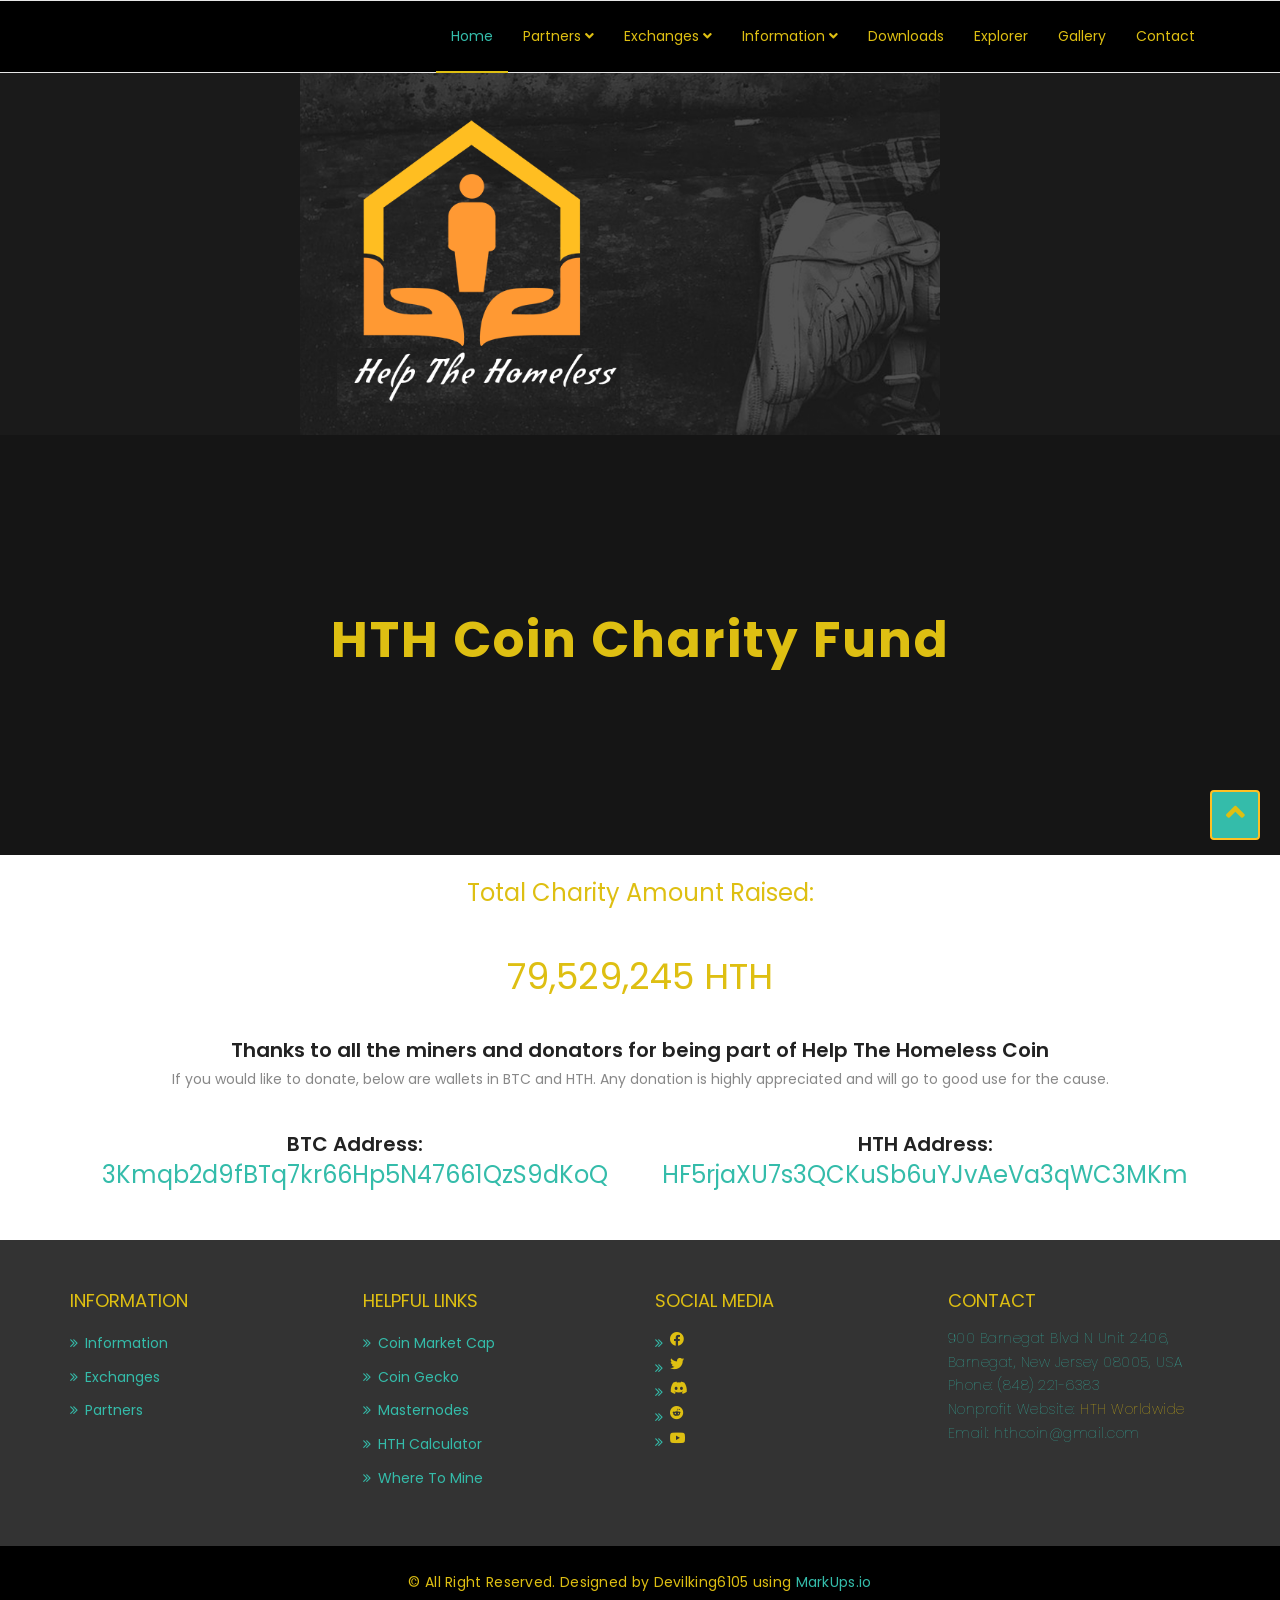
==== charity.html @ 37b27edc "Update charity.html" ====
<html lang="en"><head>
    <meta charset="utf-8">
    <meta http-equiv="X-UA-Compatible" content="IE=edge">
    <meta name="viewport" content="width=device-width, initial-scale=1">   
	 
    <title>HTH Coin | Charity</title>

    <!-- Favicon -->
    <link rel="shortcut icon" href="assets/img/favicon.ico" type="image/x-icon">

    <!-- Font awesome -->
    <link href="assets/css/font-awesome.css" rel="stylesheet">
	  <link rel="stylesheet" href="https://use.fontawesome.com/releases/v5.8.1/css/all.css" integrity="sha384-50oBUHEmvpQ+1lW4y57PTFmhCaXp0ML5d60M1M7uH2+nqUivzIebhndOJK28anvf" crossorigin="anonymous">
    <!-- Bootstrap -->
    <link href="assets/css/bootstrap.css" rel="stylesheet">   
    <!-- Slick slider -->
    <link rel="stylesheet" type="text/css" href="assets/css/slick.css">          
              

    <!-- Fancybox slider --><!-- Main style sheet -->
    <link rel="stylesheet" href="assets/css/jquery.fancybox.css" type="text/css" media="screen"> 
    <!-- Theme color -->
    <link id="switcher" href="assets/css/theme-color/default-theme.css" rel="stylesheet">
    <link href="assets/css/style.css" rel="stylesheet">  
	<link href="Charity/style.css" rel="stylesheet">
	  

   
    <!-- Google Fonts -->
    <link href="https://fonts.googleapis.com/css?family=Montserrat:400,700" rel="stylesheet" type="text/css">
    <link href="https://fonts.googleapis.com/css?family=Roboto:400,400italic,300,300italic,500,700" rel="stylesheet" type="text/css">
    

    <!-- HTML5 shim and Respond.js for IE8 support of HTML5 elements and media queries -->
    <!-- WARNING: Respond.js doesn't work if you view the page via file:// -->
    <!--[if lt IE 9]>
      <script src="https://oss.maxcdn.com/html5shiv/3.7.2/html5shiv.min.js"></script>
      <script src="https://oss.maxcdn.com/respond/1.4.2/respond.min.js"></script>
    <![endif]-->

  </head>
  <body> 

  <!--START SCROLL TOP BUTTON -->
    <a class="scrollToTop" href="#">
      <i class="fa fa-angle-up"></i>      
    </a>
  <!-- END SCROLL TOP BUTTON -->


  <!-- Start menu -->
  <section id="mu-menu">
    <nav class="navbar navbar-default" role="navigation">  
      <div class="container">
        <div class="navbar-header">
          <!-- FOR MOBILE VIEW COLLAPSED BUTTON -->
          <button type="button" class="navbar-toggle collapsed" data-toggle="collapse" data-target="#navbar" aria-expanded="false" aria-controls="navbar">
            <span class="sr-only">Toggle navigation</span>
            <span class="icon-bar"></span>
            <span class="icon-bar"></span>
            <span class="icon-bar"></span>
          </button>
          <!-- LOGO -->              
          <!-- TEXT BASED LOGO -->
         <!-- <a class="navbar-brand" href="index.html"><i class="fa fa-university"></i><span>Varsity</span></a> -->
          <!-- IMG BASED LOGO  -->
          <!-- <a class="navbar-brand" href="index.html"><img src="assets/img/logo.png" alt="logo"></a> -->
        </div>
        <div id="navbar" class="navbar-collapse collapse">
          <ul id="top-menu" class="nav navbar-nav navbar-right main-nav">
            <li class="active"><a href="index.html">Home</a></li>            
            <li class="dropdown">
              <a href="#" class="dropdown-toggle" data-toggle="dropdown" aria-expanded="false">Partners <span class="fa fa-angle-down"></span></a>
              <ul class="dropdown-menu" role="menu">
                <li><a href="partners.html">Partners</a></li>                
                <li><a href="cryptopartners.html">Crypto Partners</a></li>
                <li><a href="charity.html">HTH Charity</a></li>
		      
              </ul>
            </li>           
		  <li class="dropdown">
              <a href="#" class="dropdown-toggle" data-toggle="dropdown" aria-expanded="false">Exchanges <span class="fa fa-angle-down"></span></a>
              <ul class="dropdown-menu" role="menu">
                <li><a href="https://wallet.crypto-bridge.org/market/BRIDGE.HTH_BRIDGE.BTC">Crypto-Bridge</a></li>                
                <li><a href="https://smartrade.com/">SmartTrade</a></li>    
		<li><a href="https://novaexchange.com/market/BTC_HTH">Nova Exchange</a></li>
		<li><a href="https://www.probitex.com/trade/index/market/hth_btc">ProBitEx</a></li>
              </ul>
            </li> 		      
                 
            
            <li class="dropdown">
              <a href="#" class="dropdown-toggle" data-toggle="dropdown">Information <span class="fa fa-angle-down"></span></a>
              <ul class="dropdown-menu" role="menu">
		      <li><a href="specs.html">Specs</a></li>
                <li><a href="resources.html">Resources</a></li>                
                <li><a href="faq.html">FAQ</a></li>
                <li><a href="https://github.com/HTHcoin/HTH/wiki/HTH-Help-The-Homeless-Coin-wiki/">HTH Wiki</a></li>
                <li><a href="https://github.com/HTHcoin/HTH/blob/master/Light_Paper.pdf">Light Paper</a></li>
	        <li><a href="https://github.com/HTHcoin">HTH Github</a></li>
              </ul>
            </li>            
		<li><a href="downloads.html">Downloads</a></li> 
		<li><a href="https://explorer.hth.world/">Explorer</a></li>
		   <li><a href="gallery.html">Gallery</a></li>
            <li><a href="contact.html">Contact</a></li>
          </ul>                     
        </div><!--/.nav-collapse -->        
      </div>     
    </nav>
  </section>
  <!-- End menu -->
	  
  <!-- Start search box
  <div id="mu-search">
    <div class="mu-search-area">      
      <button class="mu-search-close"><span class="fa fa-close"></span></button>
      <div class="container">
        <div class="row">
          <div class="col-md-12">            
            <form class="mu-search-form">
              <input type="search" placeholder="Type Your Keyword(s) & Hit Enter">              
            </form>
          </div>
        </div>
      </div>
    </div>
  </div>
  <!-- End search box -->
	  

<!-- Work Section -->
	 
	  <img src="assets/img/slider/homeless2.png" alt="img" style="margin-left: 300px; width: 50%; background: #000">
	  <section class="page-title" style="background-image:url(images/background/homeless-2223116_1280.jpg); background-position: bottom;">
    <div class="auto-container">
	    <h1><font style="color: #debf12">HTH Coin Charity Fund</font></h1>
    </div>
</section>
<section class=""auto-container" style="background: #fff"">
    <div class="auto-container">
        <!-- Work Steps -->
        <div class="steps-outer">
            <div class="row clearfix">
                <!-- Step -->
                <div class="work-step col-xs-12">
                    <div class="inner-box">
                        <div class="row clearfix">
                            <div class="col-xs-12 text-center" style="margin-bottom: 40px;">
				    <br>
                                <h3>Total Charity Amount Raised:</h3>
				    <br>
				    <br>
                                <h1><span class="js-raised">79,529,245</span> HTH</h1>
                            </div>
                        </div>


                        <h4 class=" text-center">Thanks to all the miners and donators for being part of Help&nbsp;The&nbsp;Homeless&nbsp;Coin</h4>
                        <p class=" text-center">If you would like to 
donate, below are wallets in BTC and HTH.  Any donation is highly 
appreciated and will go to good use for the cause.</p>

                        <div class="row clearfix">
                            <div class="col-xs-12 col-lg-6 text-center" style="margin-top: 40px;">
                                <h4>BTC Address:</h4>
                                <h3 style="margin-bottom: 10px;"><a href="https://www.blockchain.com/en/btc/address/3Kmqb2d9fBTq7kr66Hp5N47661QzS9dKoQ" target="_blank">3Kmqb2d9fBTq7kr66Hp5N47661QzS9dKoQ</a></h3>
                            <!--    <a href="#" class="btn btn-primary js-copy" data-clipboard-text="3Kmqb2d9fBTq7kr66Hp5N47661QzS9dKoQ">Copy Address</a> -->
                            </div>
                            <div class="col-xs-12 col-lg-6 text-center" style="margin-top: 40px;">
                                <h4>HTH Address:</h4>
                                <h3 style="margin-bottom: 10px;"><a href="https://explorer.hth.world/address/HF5rjaXU7s3QCKuSb6uYJvAeVa3qWC3MKm" target="_blank">HF5rjaXU7s3QCKuSb6uYJvAeVa3qWC3MKm</a></h3>
                               <!-- <a href="#" class="btn btn-primary js-hth-copy" data-clipboard-text="HF5rjaXU7s3QCKuSb6uYJvAeVa3qWC3MKm">Copy Address</a> -->
                            </div>
                        </div>
                    </div>
                </div>
            </div>
        </div>
    </div>
</section>
<!-- End Work Section -->

 <!-- Start footer -->
  <footer id="mu-footer">
    <!-- start footer top -->
    <div class="mu-footer-top">
      <div class="container">
        <div class="mu-footer-top-area">
          <div class="row">
            <div class="col-lg-3 col-md-3 col-sm-3">
              <div class="mu-footer-widget">
                <h4>Information</h4>
                <ul>
                  <li class="dropdown">
              <a href="#" class="dropdown-toggle" data-toggle="dropdown">Information</a>
              <ul class="dropdown-menu" role="menu">
		      <li><a href="specs.html">Specs</a></li>
                <li><a href="resources.html">Resources</a></li>                
                <li><a href="faq.html">FAQ</a></li>
                <li><a href="https://github.com/HTHcoin/HTH/wiki/HTH-Help-The-Homeless-Coin-wiki/">HTH Wiki</a></li>
                <li><a href="https://github.com/HTHcoin/HTH/blob/master/Light_Paper.pdf">Light Paper</a></li>
		      <li><a href="https://github.com/HTHcoin">HTH Github</a></li>
              </ul>
            </li>
	 
			 <li class="dropdown">              
              <a href="#" class="dropdown-toggle" data-toggle="dropdown">Exchanges</a>
              <ul class="dropdown-menu" role="menu">
                <li><a href="https://wallet.crypto-bridge.org/market/BRIDGE.HTH_BRIDGE.BTC">Crypto-Bridge</a></li>
                <li><a href="https://smartrade.com/">SmartTrade</a></li>
                <li><a href="https://novaexchange.com/market/BTC_HTH">Nova Exchange</a></li>
                <li><a href="https://www.probitex.com/trade/index/market/hth_btc">ProBitEx</a></li>
              </ul>
       </li>
			<li class="dropdown">
	      <a href="#" class="dropdown-toggle" data-toggle="dropdown">Partners</a>
              <ul class="dropdown-menu" role="menu">
		      <li><a href="partners.html">Partners</a></li>                
                <li><a href="cryptopartners.html">Crypto Partners</a></li>
                 <li><a href="charity.html">HTH Charity</a></li>
			</ul>
                </li></ul>
              </div>
            </div>
            <div class="col-lg-3 col-md-3 col-sm-3">
              <div class="mu-footer-widget">
                <h4>Helpful Links</h4>
                <ul>
                  <li><a href="https://cmc.io/coins/help-the-homeless-coin">Coin Market Cap</a></li>
                  <li><a href="https://www.coingecko.com/en/coins/help-the-homeless-coin">Coin Gecko</a></li>
                  <li><a href="https://masternode.plus/coin/HTH">Masternodes</a></li>
                  <li><a href="https://cointomine.today/calculator/coin/HTH/">HTH Calculator</a></li>
                  <li><a href="https://wheretomine.io/coins/help-the-homeless.html">Where To Mine</a></li>                  
                </ul>
             </div>
            </div>
            <div class="col-lg-3 col-md-3 col-sm-3">
              <div class="mu-footer-widget">
		      <h4>Social Media</h4>
		      <ul>
                      <li><a href="https://www.facebook.com/HelptheHomelessCoinOfficial"><span class="fab fa-facebook"></span></a></li>
                      <li><a href="https://twitter.com/hthcoin"><span class="fab fa-twitter"></span></a></li>
                      <li><a href="https://discord.gg/xqGjacW"><span class="fab fa-discord"></span></a></li>
                      <li><a href="https://www.reddit.com/user/HTHCoin"><span class="fab fa-reddit"></span></a></li>
                      <li><a href="https://www.youtube.com/channel/UCsKeJJnVF1xCSZpLmExLCNw"><span class="fab fa-youtube"></span></a></li>
			      </ul>
              </div>
            </div> 
            <div class="col-lg-3 col-md-3 col-sm-3">
              <div class="mu-footer-widget">
                <h4>Contact</h4>
                <address>
                  <p>900 Barnegat Blvd N Unit 2406, Barnegat, New Jersey 08005, USA</p>
                  <p>Phone: (848) 221-6383 </p>
                  <p>Nonprofit Website: <a href="https://helpthehomelessworldwide.org" style="color: #debf12">HTH Worldwide</a></p>
                  <p>Email: hthcoin@gmail.com</p>
                </address>
              </div>
            </div>
          </div>
        </div>
      </div>
    </div>
    <!-- end footer top -->
    <!-- start footer bottom -->
    <div class="mu-footer-bottom">
      <div class="container">
        <div class="mu-footer-bottom-area">
          <p>© All Right Reserved. Designed by Devilking6105 using <a href="http://www.markups.io/" rel="nofollow">MarkUps.io</a></p>
        </div>
      </div>
    </div>
    <!-- end footer bottom -->
  </footer>
  <!-- End footer -->

<!-- jQuery library -->
  <script src="assets/js/jquery.min.js"></script>  
  <!-- Include all compiled plugins (below), or include individual files as needed -->
  <script src="assets/js/bootstrap.js"></script>   
  <!-- Slick slider -->
  <script type="text/javascript" src="assets/js/slick.js"></script>
  <!-- Counter -->
  <script type="text/javascript" src="assets/js/waypoints.js"></script>
  <script type="text/javascript" src="assets/js/jquery.counterup.js"></script>  
  <!-- Mixit slider -->
  <script type="text/javascript" src="assets/js/jquery.mixitup.js"></script>
  <!-- Add fancyBox -->        
  <script type="text/javascript" src="assets/js/jquery.fancybox.pack.js"></script>
  
  
  <!-- Custom js -->
  <script src="assets/js/custom.js"></script> 

<script>
    var $progress = $(".progress"),
        $bar = $(".progress__bar"),
        update,
        resetColors,
        hth = 0,
        btc = 0,
        hthToBtc = 0,
        to,
        btcaddr = '3Kmqb2d9fBTq7kr66Hp5N47661QzS9dKoQ',
        hthAddress = 'HF5rjaXU7s3QCKuSb6uYJvAeVa3qWC3MKm';

    resetColors = function() {

        $bar
            .removeClass("progress__bar--green")
            .removeClass("progress__bar--yellow")
            .removeClass("progress__bar--orange")
            .removeClass("progress__bar--blue");

        $progress
            .removeClass("progress--complete");

    };

    update = function() {
        $.getJSON('https://api.coingecko.com/api/v3/coins/help-the-homeless-coin', function(res) {
            var price = res.tickers[0].converted_last.btc;
            /*price = price.split('0.')[1];
            price = +price;*/

            $('#jsLastPrice').text("1 HTH = " + price + " BTC");
        }).fail(function(e) {
            console.log(e);
        });

        $.getJSON('https://blockchain.info/q/addressbalance/'+ btcaddr +'?confirmations=1', function(balance) {
            btc = +balance;
        });

        $.getJSON('https://api.crypto-bridge.org/api/v1/ticker', function(d) {
            d.forEach(function(ticker) {
                if(ticker.id === 'HTH_BTC') {
                    hthToBtc = +ticker.last;

                    return false;
                }
            });
        });

        $.getJSON('https://explorer.hth.world/ext/getaddress/' + hthAddress, function(res) {
            console.log(res);

            hth = +res.balance * 100000000;
        }).fail(function(e) {
            console.log(e);
        });

        $('.js-hth-addy').each(function(i, e) {
            var addy = $(e).data('addy');
            $.getJSON('https://explorer.hth.world/ext/getaddress/' + addy, function(res) {
                $(e).text(parseInt(res.received).toString().replace(/\B(?=(\d{3})+(?!\d))/g, ","));
            });
        });

        to = setInterval(function() {
            if(hth) {
                clearInterval(to);
                to = null;

                $('.js-raised').text(parseInt(hth / 100000000).toString().replace(/\B(?=(\d{3})+(?!\d))/g, ","));
            }

        }, 60000);

        setTimeout(function() {
            update();
        }, 60000 * 5);
    };

    $progress.addClass("progress--active");
    update();

    var clipboard = new ClipboardJS('.js-copy');

    clipboard.on('success', function(e) {
        alert('Address Copied!');

        e.clearSelection();
    });

    var clip = new ClipboardJS('.js-hth-copy');
    clip.on('success', function(e) {
        alert('Address Copied!');

        e.clearSelection();
    });
</script>







</body></html>
---- assets/css/theme-color/default-theme.css ----
/*=======================================
Template Design By MarkUps.
Author URI : http://www.markups.io/
========================================*/
.scrollToTop {
  background-color: #34bcaa;
  border: 2px solid rgb(255, 192, 34);
}

.mu-read-more-btn:hover, .mu-read-more-btn:focus {
  background-color: #debf12;
  border-color: #debf12;
}

.mu-post-btn:hover, .mu-post-btn:focus {
  background-color: #34bcaa !important;
  border-color: #debf12;
  
}

#mu-header .mu-header-area .mu-header-top-right .mu-top-social-nav li a:hover, #mu-header .mu-header-area .mu-header-top-right .mu-top-social-nav li a:focus {
  color: #34bcaa;
}

#mu-menu .navbar-header .navbar-brand i {
  color: #debf12;
}
#mu-menu .navbar-default .navbar-nav li > a:hover, #mu-menu .navbar-default .navbar-nav li > a:focus {
  border-color: transparent;
  color: #34bcaa;
}
#mu-menu .navbar-default .navbar-nav li .dropdown-menu {
  border-top: 2px solid transparent;
}
#mu-menu .navbar-default .navbar-nav li .dropdown-menu li a:hover, #mu-menu .navbar-default .navbar-nav li .dropdown-menu li a:focus {
  background-color: #000;
}
#mu-menu .navbar-default .navbar-nav .open a:hover, #mu-menu .navbar-default .navbar-nav .open a:focus {
  background-color: #34bcaa;
  color: #debf12 !important;
}

#mu-menu .navbar-default .navbar-nav > .active > a, #mu-menu .navbar-default .navbar-nav > .active > a:hover, #mu-menu .navbar-default .navbar-nav > .active > a:focus {
  color: #34bcaa;
  border-bottom: 2px solid #debf12;
  background-color: transparent;
}

#mu-search .mu-search-area .mu-search-close {
  background-color: #01bafd;
}

#mu-slider .mu-slider-single .mu-slider-content span {
  background-color: #debf12;
}
#mu-slider .slick-prev,
#mu-slider .slick-next {
  background-color: #01bafd;
}

#mu-features .mu-features-area .mu-features-content .mu-single-feature span {
  color: #01bafd;
  border: 1px solid #01bafd;
}
#mu-features .mu-features-area .mu-features-content .mu-single-feature a:hover, #mu-features .mu-features-area .mu-features-content .mu-single-feature a:focus {
  color: #01bafd;
  border-color: #01bafd;
}

#mu-latest-courses .mu-latest-courses-area .mu-latest-courses-content .slick-dots .slick-active {
  background-color: #debf12;
}

.mu-latest-course-single .mu-latest-course-img .mu-latest-course-imgcaption a:hover, .mu-latest-course-single .mu-latest-course-img .mu-latest-course-imgcaption a:focus {
  color: #01bafd;
}
.mu-latest-course-single .mu-latest-course-single-content h4 a:hover, .mu-latest-course-single .mu-latest-course-single-content h4 a:focus {
  color: #01bafd;
}
.mu-latest-course-single .mu-latest-course-single-content .mu-latest-course-single-contbottom .mu-course-details {
  color: #01bafd;
}

#mu-our-teacher .mu-our-teacher-area .mu-our-teacher-content .mu-our-teacher-single .mu-our-teacher-img .mu-our-teacher-social {
  background-color: #debf12;
}
#mu-our-teacher .mu-our-teacher-area .mu-our-teacher-content .mu-our-teacher-single .mu-our-teacher-img .mu-our-teacher-social a:hover, #mu-our-teacher .mu-our-teacher-area .mu-our-teacher-content .mu-our-teacher-single .mu-our-teacher-img .mu-our-teacher-social a:focus {
  color: #01bafd;
}

#mu-testimonial .mu-testimonial-area .mu-testimonial-content .mu-testimonial-item .mu-testimonial-info span {
  color: #01bafd;
}
#mu-testimonial .mu-testimonial-area .mu-testimonial-content .slick-dots .slick-active {
  background-color: #01bafd;
}

.mu-blog-single-item .mu-blog-single-img .mu-blog-caption h3 a:hover {
  color: #01bafd;
}
.mu-blog-single-item .mu-blog-meta a:hover, .mu-blog-single-item .mu-blog-meta a:focus {
  color: #01bafd;
}
.mu-blog-single-item .mu-blog-description a:hover, .mu-blog-single-item .mu-blog-description a:focus {
  border-color: #01bafd;
}

#mu-page-breadcrumb .mu-page-breadcrumb-area .breadcrumb .active {
  color: #debf12;
}

#mu-course-content {
  background-color: #f8f8f8;
  display: inline;
  float: left;
  padding: 100px 0;
  width: 100%;
}
#mu-course-content .mu-course-content-area {
  display: inline;
  float: left;
  width: 100%;
}
#mu-course-content .mu-course-content-area .mu-course-container {
  display: inline;
  float: left;
  width: 100%;
}
#mu-course-content .mu-course-content-area .mu-course-container .mu-latest-course-single {
  border: 1px solid #ccc;
  margin-bottom: 30px;
}
#mu-course-content .mu-course-content-area .mu-sidebar .mu-single-sidebar .mu-sidebar-catg li a:hover, #mu-course-content .mu-course-content-area .mu-sidebar .mu-single-sidebar .mu-sidebar-catg li a:focus {
  color: #01bafd;
}
#mu-course-content .mu-course-content-area .mu-sidebar .mu-single-sidebar .mu-sidebar-popular-courses .media .media-body .media-heading a:hover, #mu-course-content .mu-course-content-area .mu-sidebar .mu-single-sidebar .mu-sidebar-popular-courses .media .media-body .media-heading a:focus {
  color: #01bafd;
}
#mu-course-content .mu-course-content-area .mu-sidebar .mu-single-sidebar .tag-cloud a:hover, #mu-course-content .mu-course-content-area .mu-sidebar .mu-single-sidebar .tag-cloud a:focus {
  color: #01bafd;
  border-color: #01bafd;
}

.mu-pagination .pagination li a:hover, .mu-pagination .pagination li a:focus {
  background-color: #01bafd;
  border-color: #01bafd;
}
.mu-pagination .pagination .active a {
  background-color: #01bafd;
  border-color: #01bafd;
}

.mu-related-item {
  display: inline;
  float: left;
  margin-top: 30px;
  width: 100%;
}
.mu-related-item .mu-related-item-area #mu-related-item-slide .slick-prev,
.mu-related-item .mu-related-item-area #mu-related-item-slide .slick-next {
  background-color: #01bafd;
}

.mu-blog-single .mu-blog-single-item .mu-blog-tags .mu-news-single-tagnav li a:hover, .mu-blog-single .mu-blog-single-item .mu-blog-tags .mu-news-single-tagnav li a:focus {
  color: #01bafd;
}
.mu-blog-single .mu-blog-single-item .mu-blog-social .mu-news-social-nav li a:hover, .mu-blog-single .mu-blog-single-item .mu-blog-social .mu-news-social-nav li a:focus {
  background-color: #01bafd;
  border-color: #01bafd;
}

.mu-blog-single-navigation a:hover, .mu-blog-single-navigation a:focus {
  background-color: #01bafd;
  border-color: #01bafd;
}

.mu-comments-area {
  display: inline;
  float: left;
  width: 100%;
  margin-top: 20px;
}
.mu-comments-area h3 {
  margin-bottom: 20px;
  padding: 20px;
  border-bottom: 1px solid #ccc;
  padding-left: 0;
}
.mu-comments-area .comments .commentlist li .reply-btn:hover, .mu-comments-area .comments .commentlist li .reply-btn:focus {
  background-color: #01bafd;
  border-color: #01bafd;
}
.mu-comments-area .comments .commentlist li .author-tag {
  background-color: #01bafd;
}
.mu-comments-area .comments .comments-pagination li a:hover, .mu-comments-area .comments .comments-pagination li a:focus {
  color: #01bafd;
}

#mu-gallery .mu-gallery-area .mu-gallery-content {
  width: 100%;
}
#mu-gallery .mu-gallery-area .mu-gallery-content .mu-gallery-top ul li {
  background-color: #01bafd;
  border: 1px solid #01bafd;
}
#mu-gallery .mu-gallery-area .mu-gallery-content .mu-gallery-top ul li:hover, #mu-gallery .mu-gallery-area .mu-gallery-content .mu-gallery-top ul li:focus {
  color: #01bafd;
  border-color: #01bafd;
}
#mu-gallery .mu-gallery-area .mu-gallery-content .mu-gallery-top ul .active {
  color: #01bafd;
  border-color: #01bafd;
}
#mu-gallery .mu-gallery-area .mu-gallery-content .mu-gallery-body ul li .mu-single-gallery .mu-single-gallery-item .mu-single-gallery-info .mu-single-gallery-info-inner a {
  background-color: #01bafd;
}

#mu-contact .mu-contact-area .mu-contact-content .mu-contact-left .contactform input[type="text"]:focus,
#mu-contact .mu-contact-area .mu-contact-content .mu-contact-left .contactform input[type="email"]:focus,
#mu-contact .mu-contact-area .mu-contact-content .mu-contact-left .contactform input[type="url"]:focus {
  border-color: #01bafd;
}
#mu-contact .mu-contact-area .mu-contact-content .mu-contact-left .contactform textarea:focus {
  border-color: #01bafd;
}

#mu-error .mu-error-area h2 {
  color: #01bafd;
}

#mu-footer .mu-footer-top .mu-footer-top-area .mu-footer-widget ul li a:hover, #mu-footer .mu-footer-top .mu-footer-top-area .mu-footer-widget ul li a:focus {
  color: #debf12 !important;
  background: transparent !important;
}
#mu-footer .mu-footer-top .mu-footer-top-area .mu-footer-widget .mu-subscribe-form input[type="email"]:focus {
  border-color: #01bafd;
}
#mu-footer .mu-footer-top .mu-footer-top-area .mu-footer-widget .mu-subscribe-form .mu-subscribe-btn {
  background-color: #01bafd;
}

/*=======================================
Template Design By MarkUps.
Author URI : http://www.markups.io/
========================================*/
---- assets/css/style.css ----
/*
  Template Name: Varsity
  Author : MarkUps
  Author URI: http://www.markups.io/
  Version: 1.0
  Tags: light, white, education, online education, school, college, university multi page, custom-colors, Bootstrap, responsive, html5, css3, Sass, template, web template

*/

/*
  Template Name: Varsity
  Author : MarkUps
  Author URI: http://www.markups.io/
  Version: 1.0
  Tags: light, white, education, online education, school, college, university multi page, custom-colors, Bootstrap, responsive, html5, css3, Sass, template, web template

*/

/* Table of Content
==================================================
#BASIC TYPOGRAPHY
#HEADER SECTION
#NAVBAR SECTION
#SLIDER SECTION
#SERVICE SECTION
#ABOUT US SECTION
#COUNTER SECTION
#FEATURES SECTION
#LATEST COURSES SECTION
#TEACHER SECTION
#TESTIMONIAL SECTION
#FROM BLOG SECTION
# COURSES PAGE
#BLOG PAGE
#GALLERY PAGE
#CONTACT PAGE
#ERROR  PAGE
#FOOTER SECTION
#RESPONSIVE DESIGN
*/

/* BASE - Base tyles, Variables, Mixins, etc. */
body {
  background-color: #1a1a1a !important;
  font-family: "Roboto", sans-serif;
  color: rgb(255, 192, 34);
  font-size: 16px;
  overflow-x: hidden;
}

.no-padding {
  padding: 0;
}

.no-border {
  border: none;
}

/* MODULES - Individual site components */
ul {
  padding: 0;
  margin: 0;
  list-style: none;
}

a {
  text-decoration: none;
  color: rgb(255, 192, 34);
}

a:hover,
a:focus {
  outline: none;
  text-decoration: none;
  color: #34bcaa;
}

h1, h2, h3, h4, h5, h6 {
  font-family: "Montserrat", sans-serif;
}

h2 {
  font-size: 30px;
  font-weight: 700;
  line-height: 40px;
  margin: 0;
}

img {
  border: none;
}

.mu-read-more-btn {
  border: 1px solid #34bcaa;
  color: #34bcaa !important;
  background: #000 !important;
  display: inline-block;
  margin-top: 10px;
  padding: 10px 20px;
  text-transform: uppercase;
  -webkit-transition: all 0.5s;
  -moz-transition: all 0.5s;
  -ms-transition: all 0.5s;
  -o-transition: all 0.5s;
  transition: all 0.5s;
}
.mu-read-more-btn:hover, .mu-read-more-btn:focus {
  color: #debf12 !important;
}

.mu-post-btn {
  background-color: #000;
  color: #34bcaa !important;
  border: 1px solid #34bcaa;
  display: inline-block;
  font-size: 16px;
  padding: 10px 18px;
  -webkit-transition: all 0.5s;
  -moz-transition: all 0.5s;
  -ms-transition: all 0.5s;
  -o-transition: all 0.5s;
  transition: all 0.5s;
}
.mu-post-btn:hover, .mu-post-btn:focus {
  color: #debf12 !important;
  background: #000 !important;
}

/* LAYOUTS - Page layout styles */
/*==================
 HEADER SECTION
====================*/
#mu-header {
  background-color: #f8f8f8;
  display: inline;
  float: left;
  width: 100%;
}
#mu-header .mu-header-area {
  display: inline;
  float: left;
  padding: 10px 0;
  width: 100%;
}
#mu-header .mu-header-area .mu-header-top-left {
  display: inline;
  float: left;
  width: 100%;
}
#mu-header .mu-header-area .mu-header-top-left .mu-top-email {
  display: inline;
  float: left;
  font-size: 14px;
}
#mu-header .mu-header-area .mu-header-top-left .mu-top-email i {
  margin-right: 5px;
}
#mu-header .mu-header-area .mu-header-top-left .mu-top-phone {
  border-left: 1px solid #ddd;
  display: inline;
  font-size: 14px;
  float: left;
  margin-left: 15px;
  padding-left: 15px;
}
#mu-header .mu-header-area .mu-header-top-left .mu-top-phone i {
  margin-right: 5px;
}
#mu-header .mu-header-area .mu-header-top-right {
  display: inline;
  float: left;
  text-align: right;
  width: 100%;
}
#mu-header .mu-header-area .mu-header-top-right .mu-top-social-nav {
  display: inline-block;
}
#mu-header .mu-header-area .mu-header-top-right .mu-top-social-nav li {
  display: inline-block;
}
#mu-header .mu-header-area .mu-header-top-right .mu-top-social-nav li a {
  display: inline-block;
  font-size: 14px;
  padding: 0 8px;
  -webkit-transition: all 0.5s;
  -moz-transition: all 0.5s;
  -ms-transition: all 0.5s;
  -o-transition: all 0.5s;
  transition: all 0.5s;
}

/*==================
 NAVBAR SECTION
====================*/
#mu-menu {
  display: inline;
  float: left;
  width: 100%;
}
#mu-menu .navbar-header .navbar-brand {
  color: #debf12;
  font-family: "Montserrat", sans-serif;
  font-size: 26px;
  font-weight: bold;
  text-transform: uppercase;
  padding-top: 20px;
  letter-spacing: 0.5px;
}
#mu-menu .navbar-header .navbar-brand i {
  font-size: 35px;
}
#mu-menu .navbar-header .navbar-brand span {
  margin-left: 4px;
}
#mu-menu .navbar-default {
  background-color: #000;
  border-radius: 0;
  border-left: none;
  border-right: none;
  margin-bottom: 0px;
}
#mu-menu .navbar-default .navbar-nav li > a {
  border-bottom: 2px solid transparent;
  padding-bottom: 25px;
  padding-top: 25px;
  margin-bottom: -1px;
  -webkit-transition: all 0.5s;
  -moz-transition: all 0.5s;
  -ms-transition: all 0.5s;
  -o-transition: all 0.5s;
  transition: all 0.5s;
}
#mu-menu .navbar-default .navbar-nav li #mu-search-icon:hover, #mu-menu .navbar-default .navbar-nav li #mu-search-icon:focus {
  border: none;
}
#mu-menu .navbar-default .navbar-nav li .dropdown-menu {
  border-radius: 0px;
}
#mu-menu .navbar-default .navbar-nav li .dropdown-menu li a {
  color: #34bcaa;
  padding-top: 10px;
  padding-bottom: 10px;
}
#mu-menu .navbar-default .navbar-nav li .dropdown-menu li a:hover, #mu-menu .navbar-default .navbar-nav li .dropdown-menu li a:focus {
  color: #debf12;
}
#mu-menu .navbar-default .navbar-nav .open a:hover, #mu-menu .navbar-default .navbar-nav .open a:focus {
  color: #000;
}

/* ALL SECTION */
/*scrol to top*/
.scrollToTop {
  border-radius: 4px;
  bottom: 60px;
  color: #debf12;
  display: none;
  font-size: 30px;
  line-height: 50px;
  height: 50px;
  font-family: "Montserrat", sans-serif;
  padding: 5px 0;
  position: fixed;
  right: 20px;
  text-align: center;
  text-decoration: none;
  width: 50px;
  z-index: 999;
  -webkit-transition: all 0.5s ease 0s;
  -moz-transition: all 0.5s ease 0s;
  -ms-transition: all 0.5s ease 0s;
  -o-transition: all 0.5s ease 0s;
  transition: all 0.5s ease 0s;
}
.scrollToTop i {
  display: block;
}
.scrollToTop span {
  display: block;
  text-transform: uppercase;
  font-size: 14px;
  font-weight: bold;
}

.scrollToTop:hover,
.scrollToTop:focus {
  color: #d34bcaa;
  background: #debf12;
  border-color: #34bcaa !important;
}

#mu-search {
  background-color: rgba(0, 0, 0, 0.9);
  height: 100%;
  left: 0;
  opacity: 1;
  position: fixed;
  top: 0;
  transform: translateY(-100%) scale(0);
  -webkit-transition: all 0.5s ease-in-out 0s;
  -moz-transition: all 0.5s ease-in-out 0s;
  -ms-transition: all 0.5s ease-in-out 0s;
  -o-transition: all 0.5s ease-in-out 0s;
  transition: all 0.5s ease-in-out 0s;
  width: 100%;
  z-index: 99999;
}
#mu-search .mu-search-area {
  display: inline;
  float: left;
  width: 100%;
  padding: 20% 0;
  text-align: center;
}
#mu-search .mu-search-area .mu-search-close {
  border: none;
  color: #fff;
  display: inline-block;
  font-size: 25px;
  outline: none;
  height: 50px;
  line-height: 50px;
  position: absolute;
  right: 100px;
  text-align: center;
  top: 50px;
  width: 50px;
}
#mu-search .mu-search-area .mu-search-form input[type="search"] {
  background: transparent none repeat scroll 0 0;
  border: medium none;
  color: #fff;
  font-size: 45px;
  font-family: "Montserrat", sans-serif;
  height: 100px;
  outline: medium none;
  text-align: center;
  width: 100%;
}

#mu-search.mu-search-open {
  transform: translateY(0) scale(1);
}

/*==================
 SLIDER SECTION
====================*/
#mu-slider {
  display: inline;
  float: left;
  width: 100%;
}
#mu-slider .mu-slider-single {
  display: inline;
  float: left;
  width: 100%;
  position: relative;
}
#mu-slider .mu-slider-single .mu-slider-img {
  display: inline;
  float: left;
  width: 100%;
  height: 500px;
}
#mu-slider .mu-slider-single .mu-slider-img:after {
  background-color: rgba(0, 0, 0, 0.5);
  content: '';
  position: absolute;
  left: 0;
  right: 0;
  top: 0;
  bottom: 0;
}
#mu-slider .mu-slider-single .mu-slider-img figure {
  height: 100%;
  width: 100%;
}
#mu-slider .mu-slider-single .mu-slider-img figure img {
  width: 100%;
  height: 100%;
}
#mu-slider .mu-slider-single .mu-slider-content {
  color: #debf12;
  position: absolute;
  left: 0;
  right: 0;
  top: 20%;
  padding: 0 15%;
  width: 100%;
  text-align: center;
  height: 100%;
}
#mu-slider .mu-slider-single .mu-slider-content h4 {
  letter-spacing: 1px;
  margin-bottom: 0;
}
#mu-slider .mu-slider-single .mu-slider-content span {
  display: inline-block;
  height: 1px;
  width: 100px;
}
#mu-slider .mu-slider-single .mu-slider-content h2 {
  font-size: 50px;
  line-height: 80px;
  margin-bottom: 10px;
}
#mu-slider .mu-slider-single .mu-slider-content p {
  font-size: 18px;
  letter-spacing: 0.5px;
  line-height: 28px;
  color: #debf12;
}
#mu-slider .mu-slider-single .mu-slider-content a {
  margin-top: 25px;
}
#mu-slider .slick-prev,
#mu-slider .slick-next {
  height: 60px;
  width: 60px;
  background-color: #34bcaa !important;
}
#mu-slider .slick-prev:before,
#mu-slider .slick-next:before {
  color: #debf12;
  font-size: 25px;
}

/*==================
 SERVICE SECTION
====================*/
#mu-service {
  display: inline;
  float: left;
  margin-top: -80px;
  width: 100%;
}
#mu-service .mu-service-area {
  display: inline;
  float: left;
  width: 100%;
}
#mu-service .mu-service-area .mu-service-single {
  background-color: #debf12;
  color: #34bcaa;
  display: inline;
  float: left;
  padding: 35px 25px;
  text-align: center;
  width: 33.33%;
  font-weight: bold;
}
#mu-service .mu-service-area .mu-service-single:nth-child(2) {
  background-color: #34bcaa;
  color: #debf12;
  font-weight: bold;
}
#mu-service .mu-service-area .mu-service-single:nth-child(3) {
  background-color: #debf12;
  color: #34bcaa;
  font-weight: bold;
}
#mu-service .mu-service-area .mu-service-single span {
  font-size: 30px;

}
#mu-service .mu-service-area .mu-service-single h3 {
  font-size: 25px;
}
#mu-service .mu-service-area .mu-service-single p {
  font-weight: lighter;
  color: #000;
}

/*==================
 ABOUT SECTION
====================*/
#mu-about-us {
  display: inline;
  float: left;
  width: 100%;
  padding: 100px 0;
}
#mu-about-us .mu-about-us-area {
  display: inline;
  float: left;
  width: 100%;
}
#mu-about-us .mu-about-us-area .mu-about-us-left {
  display: inline;
  float: left;
  width: 100%;
}
#mu-about-us .mu-about-us-area .mu-about-us-left h2 {
  font-size: 40px;
  margin-bottom: 20px;
  text-align: left;
}
#mu-about-us .mu-about-us-area .mu-about-us-left ul {
  margin-left: 25px;
  margin-bottom: 15px;
}
#mu-about-us .mu-about-us-area .mu-about-us-left ul li {
  line-height: 30px;
  list-style: circle;
}
#mu-about-us .mu-about-us-area .mu-about-us-right {
  display: inline;
  float: left;
  width: 100%;
  display: block;
  width: 100%;
  background-color: #ccc;
}
#mu-about-us .mu-about-us-area .mu-about-us-right a {
  display: block;
  width: 100%;
  position: relative;
}
#mu-about-us .mu-about-us-area .mu-about-us-right a img {
  width: 100%;
}
#mu-about-us .mu-about-us-area .mu-about-us-right a:after {
  background-color: rgba(0, 0, 0, 0.8);
  bottom: 0;
  color: #ddd;
  content: '\f04b';
  font-family: fontAwesome;
  font-size: 50px;
  left: 0;
  padding-top: 27%;
  position: absolute;
  right: 0;
  text-align: center;
  top: 0;
}

/*==== about us dynamic video player ====*/
#about-video-popup {
  background-color: rgba(0, 0, 0, 0.9);
  position: fixed;
  left: 0;
  top: 0;
  right: 0;
  text-align: center;
  bottom: 0;
  z-index: 99999;
}
#about-video-popup span {
  color: #fff;
  cursor: pointer;
  float: right;
  font-size: 30px;
  margin-right: 50px;
  margin-top: 50px;
}
#about-video-popup iframe {
  background: url(../img/loader.gif) center center no-repeat;
  margin: 10% auto;
  width: 650px;
  height: 450px;
}

.mu-title {
  display: inline;
  float: left;
  text-align: center;
  width: 100%;
}
.mu-title h2 {
  color: #debf12;
  margin-bottom: 10px;
  text-transform: uppercase;
}
.mu-title p {
  color: #34bcaa;
  letter-spacing: 0.3px;
  line-height: 1.7;
  padding: 0 120px;
}

/*==================
 ABOUT US COUNTER SECTION
====================*/
#mu-abtus-counter {
  background-image: url("../img/counter-bg.jpg");
  background-repeat: no-repeat;
  background-size: 100%;
  display: inline;
  float: left;
  padding: 100px 0;
  width: 100%;
}
#mu-abtus-counter .mu-abtus-counter-area {
  display: inline;
  float: left;
  width: 100%;
}
#mu-abtus-counter .mu-abtus-counter-area .mu-abtus-counter-single {
  border-right: 2px solid #888;
  display: inline;
  float: left;
  text-align: center;
  width: 100%;
}
#mu-abtus-counter .mu-abtus-counter-area .mu-abtus-counter-single span {
  color: #fff;
  display: inline-block;
  font-size: 50px;
}
#mu-abtus-counter .mu-abtus-counter-area .mu-abtus-counter-single h4 {
  color: #fff;
  font-size: 40px;
  font-weight: bold;
  margin-bottom: 5px;
  margin-top: 20px;
}
#mu-abtus-counter .mu-abtus-counter-area .mu-abtus-counter-single p {
  color: #fff;
  font-size: 18px;
  text-transform: uppercase;
}
#mu-abtus-counter .mu-abtus-counter-area .no-border {
  border: none;
}

/*==================
 FEATURES SECTION
====================*/
#mu-features {
  display: inline;
  float: left;
  padding: 100px 0;
  width: 100%;
}
#mu-features .mu-features-area {
  display: inline;
  float: left;
  width: 100%;
}
#mu-features .mu-features-area .mu-features-content {
  display: inline;
  float: left;
  margin-top: 50px;
  width: 100%;
}
#mu-features .mu-features-area .mu-features-content .mu-single-feature {
  display: inline;
  float: left;
  margin-bottom: 30px;
  margin-top: 30px;
  padding: 0 10px;
  width: 100%;
}
#mu-features .mu-features-area .mu-features-content .mu-single-feature span {
  font-size: 25px;
  padding: 10px 15px;
}
#mu-features .mu-features-area .mu-features-content .mu-single-feature h4 {
  margin-bottom: 15px;
  margin-top: 15px;
  padding-bottom: 10px;
  position: relative;
  color: #debf12;
}
#mu-features .mu-features-area .mu-features-content .mu-single-feature h4:after {
  background-color: #debf12;
  content: '';
  left: 0;
  right: 0;
  bottom: 0;
  height: 2px;
  width: 70px;
  position: absolute;
}
#mu-features .mu-features-area .mu-features-content .mu-single-feature p {
  font-size: 15px;
  letter-spacing: 0.3px;
  line-height: 1.7;
  color: #34bcaa
}
#mu-features .mu-features-area .mu-features-content .mu-single-feature a {
  border: 1px solid #000;
  display: inline-block;
  font-size: 14px;
  margin-top: 10px;
  padding: 5px 10px;
  text-transform: uppercase;
  -webkit-transition: all 0.5s;
  -moz-transition: all 0.5s;
  -ms-transition: all 0.5s;
  -o-transition: all 0.5s;
  transition: all 0.5s;
}

/*==================
 LATEST COURSES SECTION
====================*/
#mu-latest-courses {
  background-color: #333;
  display: inline;
  float: left;
  padding: 100px 0;
  width: 100%;
}
#mu-latest-courses .mu-latest-courses-area {
  display: inline;
  float: left;
  width: 100%;
}
#mu-latest-courses .mu-latest-courses-area .mu-title h2 {
  color: #debf12;
}
#mu-latest-courses .mu-latest-courses-area .mu-title p {
  color: ##34bcaa;
}
#mu-latest-courses .mu-latest-courses-area .mu-latest-courses-content {
  display: inline;
  float: left;
  margin-top: 50px;
  width: 100%;
}
#mu-latest-courses .mu-latest-courses-area .mu-latest-courses-content .slick-slide {
  outline: none;
}
#mu-latest-courses .mu-latest-courses-area .mu-latest-courses-content .slick-dots li {
  background-color: #000;
  border-radius: 4px;
  height: 8px;
  width: 20px;
}
#mu-latest-courses .mu-latest-courses-area .mu-latest-courses-content .slick-dots li button {
  display: none;
}

.mu-latest-course-single {
  background-color: #fff;
  display: inline;
  float: left;
  width: 100%;
}
.mu-latest-course-single .mu-latest-course-img {
  display: inline;
  float: left;
  width: 100%;
}
.mu-latest-course-single .mu-latest-course-img a {
  display: block;
}
.mu-latest-course-single .mu-latest-course-img a img {
  width: 100%;
}
.mu-latest-course-single .mu-latest-course-img .mu-latest-course-imgcaption {
  background-color: #f8f8f8;
  display: inline;
  float: left;
  padding: 10px 15px;
  width: 100%;
}
.mu-latest-course-single .mu-latest-course-img .mu-latest-course-imgcaption a {
  display: inline-block;
  float: left;
  -webkit-transition: all 0.5s;
  -moz-transition: all 0.5s;
  -ms-transition: all 0.5s;
  -o-transition: all 0.5s;
  transition: all 0.5s;
}
.mu-latest-course-single .mu-latest-course-img .mu-latest-course-imgcaption span {
  float: right;
}
.mu-latest-course-single .mu-latest-course-img .mu-latest-course-imgcaption span i {
  margin-right: 5px;
}
.mu-latest-course-single .mu-latest-course-single-content {
  display: inline;
  float: left;
  width: 100%;
  padding: 15px;
}
.mu-latest-course-single .mu-latest-course-single-content h4 {
  color: #333;
  line-height: 1.4;
}
.mu-latest-course-single .mu-latest-course-single-content h4 a {
  color: #debf12;
  -webkit-transition: all 0.5s;
  -moz-transition: all 0.5s;
  -ms-transition: all 0.5s;
  -o-transition: all 0.5s;
  transition: all 0.5s;
}
.mu-latest-course-single .mu-latest-course-single-content p {
  font-size: 14px;
  letter-spacing: 0.3px;
  line-height: 1.7;
  color: #34bcaa;

}
.mu-latest-course-single .mu-latest-course-single-content .mu-latest-course-single-contbottom {
  border-top: 1px solid #ccc;
  display: inline;
  float: left;
  margin-top: 15px;
  padding-top: 15px;
  width: 100%;
}
.mu-latest-course-single .mu-latest-course-single-content .mu-latest-course-single-contbottom .mu-course-details {
  display: inline-block;
  float: left;
  -webkit-transition: all 0.5s;
  -moz-transition: all 0.5s;
  -ms-transition: all 0.5s;
  -o-transition: all 0.5s;
  transition: all 0.5s;
}
.mu-latest-course-single .mu-latest-course-single-content .mu-latest-course-single-contbottom .mu-course-details:hover, .mu-latest-course-single .mu-latest-course-single-content .mu-latest-course-single-contbottom .mu-course-details:focus {
  color: #333;
}
.mu-latest-course-single .mu-latest-course-single-content .mu-latest-course-single-contbottom .mu-course-price {
  display: inline-block;
  float: right;
}

/*==================
 TEACHER SECTION
====================*/
#mu-our-teacher {
  display: inline;
  float: left;
  padding: 100px 0;
  width: 100%;
}
#mu-our-teacher .mu-our-teacher-area {
  display: inline;
  float: left;
  width: 100%;
}
#mu-our-teacher .mu-our-teacher-area .mu-our-teacher-content {
  display: inline;
  float: left;
  margin-top: 50px;
  width: 100%;
}
#mu-our-teacher .mu-our-teacher-area .mu-our-teacher-content .mu-our-teacher-single {
  display: inline;
  float: left;
  width: 100%;
}
#mu-our-teacher .mu-our-teacher-area .mu-our-teacher-content .mu-our-teacher-single:hover .mu-our-teacher-img .mu-our-teacher-social {
  opacity: 1;
}
#mu-our-teacher .mu-our-teacher-area .mu-our-teacher-content .mu-our-teacher-single:hover .mu-our-teacher-img .mu-our-teacher-social a {
  -moz-transform: translateY(0%);
  -o-transform: translateY(0%);
  -ms-transform: translateY(0%);
  -webkit-transform: translateY(0%);
  transform: translateY(0%);
}
#mu-our-teacher .mu-our-teacher-area .mu-our-teacher-content .mu-our-teacher-single .mu-our-teacher-img {
  background-color: #ccc;
  display: inline;
  position: relative;
  float: left;
  width: 100%;
}
#mu-our-teacher .mu-our-teacher-area .mu-our-teacher-content .mu-our-teacher-single .mu-our-teacher-img img {
  width: 100%;
}
#mu-our-teacher .mu-our-teacher-area .mu-our-teacher-content .mu-our-teacher-single .mu-our-teacher-img .mu-our-teacher-social {
  bottom: 0;
  left: 0;
  opacity: 0;
  overflow: hidden;
  padding-top: 43.5%;
  position: absolute;
  right: 0;
  text-align: center;
  top: 0;
  -webkit-transition: all 0.5s;
  -moz-transition: all 0.5s;
  -ms-transition: all 0.5s;
  -o-transition: all 0.5s;
  transition: all 0.5s;
}
#mu-our-teacher .mu-our-teacher-area .mu-our-teacher-content .mu-our-teacher-single .mu-our-teacher-img .mu-our-teacher-social a {
  border: 2px solid #34bcaa;
  color: #000;
  display: inline-block;
  font-size: 18px;
  height: 40px;
  line-height: 40px;
  margin: 0 5px;
  width: 40px;
  -moz-transform: translateY(-1000%);
  -o-transform: translateY(-1000%);
  -ms-transform: translateY(-1000%);
  -webkit-transform: translateY(-1000%);
  transform: translateY(-1000%);
  -webkit-transition: all 0.5s;
  -moz-transition: all 0.5s;
  -ms-transition: all 0.5s;
  -o-transition: all 0.5s;
  transition: all 0.5s;
}
#mu-our-teacher .mu-our-teacher-area .mu-our-teacher-content .mu-our-teacher-single .mu-our-teacher-img .mu-our-teacher-social a:hover, #mu-our-teacher .mu-our-teacher-area .mu-our-teacher-content .mu-our-teacher-single .mu-our-teacher-img .mu-our-teacher-social a:focus {
  background-color: #000;
  color: #34bcaa;
}
#mu-our-teacher .mu-our-teacher-area .mu-our-teacher-content .mu-our-teacher-single .mu-ourteacher-single-content {
  display: inline;
  float: left;
  width: 100%;

}
#mu-our-teacher .mu-our-teacher-area .mu-our-teacher-content .mu-our-teacher-single .mu-ourteacher-single-content h4 {
  margin-bottom: 0;
  margin-top: 20px;
  text-transform: uppercase;
  color: #34bcaa
}
#mu-our-teacher .mu-our-teacher-area .mu-our-teacher-content .mu-our-teacher-single .mu-ourteacher-single-content span {
  color: #debf12;
  display: block;
  font-size: 14px;
  margin-bottom: 8px;
  margin-top: 5px;
}
#mu-our-teacher .mu-our-teacher-area .mu-our-teacher-content .mu-our-teacher-single .mu-ourteacher-single-content p {
  font-size: 15px;
  color: #34bcaa;
}

/*==================
 TESTIMONIAL SECTION
====================*/
#mu-testimonial {
  background-attachment: fixed;
  background-image: url("../img/testimonial-bg.jpg");
  background-position: center center;
  background-size: cover;
  display: inline;
  float: left;
  padding: 100px 0;
  position: relative;
  width: 100%;
  z-index: 10;
}
#mu-testimonial:after {
  background-color: rgba(0, 0, 0, 0.8);
  content: '';
  position: absolute;
  left: 0;
  top: 0;
  bottom: 0;
  right: 0;
}
#mu-testimonial .mu-testimonial-area {
  display: inline;
  float: left;
  padding: 0 150px;
  position: relative;
  width: 100%;
  z-index: 99;
}
#mu-testimonial .mu-testimonial-area .mu-testimonial-content {
  display: inline;
  float: left;
  width: 100%;
}
#mu-testimonial .mu-testimonial-area .mu-testimonial-content .mu-testimonial-item {
  display: inline;
  float: left;
  width: 100%;
  outline: none;
}
#mu-testimonial .mu-testimonial-area .mu-testimonial-content .mu-testimonial-item .mu-testimonial-quote {
  background-color: #333;
  border-radius: 4px;
  display: inline;
  float: left;
  padding: 60px 30px;
  width: 100%;
}
#mu-testimonial .mu-testimonial-area .mu-testimonial-content .mu-testimonial-item .mu-testimonial-quote blockquote {
  border: none;
  text-align: center;
  margin-bottom: 0;
  position: relative;
}
#mu-testimonial .mu-testimonial-area .mu-testimonial-content .mu-testimonial-item .mu-testimonial-quote blockquote:before {
  content: '\f10d';
  color: #fff;
  font-family: fontAwesome;
  font-style: italic;
  left: 2%;
  position: absolute;
  top: 0;
}
#mu-testimonial .mu-testimonial-area .mu-testimonial-content .mu-testimonial-item .mu-testimonial-quote blockquote p {
  color: #fff;
  font-size: 16px;
  font-style: italic;
  letter-spacing: 0.5px;
  line-height: 1.8;
  margin-bottom: 0;
}
#mu-testimonial .mu-testimonial-area .mu-testimonial-content .mu-testimonial-item .mu-testimonial-img {
  display: inline;
  float: left;
  width: 100%;
  text-align: center;
}
#mu-testimonial .mu-testimonial-area .mu-testimonial-content .mu-testimonial-item .mu-testimonial-img img {
  background-color: #555;
  border: 1px solid #888;
  border-radius: 50%;
  margin: -50px auto 5px;
  padding: 0;
  width: 120px;
}
#mu-testimonial .mu-testimonial-area .mu-testimonial-content .mu-testimonial-item .mu-testimonial-info {
  display: inline;
  float: left;
  width: 100%;
  text-align: center;
}
#mu-testimonial .mu-testimonial-area .mu-testimonial-content .mu-testimonial-item .mu-testimonial-info h4 {
  color: #fff;
  font-size: 20px;
  margin-bottom: 0px;
}
#mu-testimonial .mu-testimonial-area .mu-testimonial-content .mu-testimonial-item .mu-testimonial-info span {
  font-size: 14px;
  letter-spacing: 0.3px;
}
#mu-testimonial .mu-testimonial-area .mu-testimonial-content .slick-dots li {
  background-color: #fff;
  height: 8px;
  width: 20px;
}
#mu-testimonial .mu-testimonial-area .mu-testimonial-content .slick-dots li button {
  display: none;
}

/*==================
 FROM BLOG SECTION
====================*/
#mu-from-blog {
  display: inline;
  float: left;
  padding: 100px 0;
  width: 100%;
}
#mu-from-blog .mu-from-blog-area {
  display: inline;
  float: left;
  width: 100%;
}
#mu-from-blog .mu-from-blog-area .mu-from-blog-content {
  display: inline;
  float: left;
  margin-top: 50px;
  width: 100%;
}

.mu-blog-single-item {
  display: inline;
  float: left;
  width: 100%;
}
.mu-blog-single-item .mu-blog-single-img {
  display: inline;
  float: left;
  width: 100%;
}
.mu-blog-single-item .mu-blog-single-img a {
  display: block;
}
.mu-blog-single-item .mu-blog-single-img a img {
  width: 100%;
}
.mu-blog-single-item .mu-blog-single-img .mu-blog-caption {
  display: inline;
  float: left;
  width: 100%;
}
.mu-blog-single-item .mu-blog-single-img .mu-blog-caption h3 a {
  -webkit-transition: all 0.5s;
  -moz-transition: all 0.5s;
  -ms-transition: all 0.5s;
  -o-transition: all 0.5s;
  transition: all 0.5s;
}
.mu-blog-single-item .mu-blog-meta {
  display: inline;
  float: left;
  margin-bottom: 15px;
  width: 100%;
  margin-top: 5px;
}
.mu-blog-single-item .mu-blog-meta a {
  display: inline-block;
  float: left;
  letter-spacing: 0.5px;
  margin-right: 10px;
  -webkit-transition: all 0.5s;
  -moz-transition: all 0.5s;
  -ms-transition: all 0.5s;
  -o-transition: all 0.5s;
  transition: all 0.5s;
}
.mu-blog-single-item .mu-blog-meta span {
  display: inline-block;
  float: left;
}
.mu-blog-single-item .mu-blog-meta span i {
  margin-right: 7px;
}
.mu-blog-single-item .mu-blog-description {
  display: inline;
  float: left;
  width: 100%;
}
.mu-blog-single-item .mu-blog-description p {
  font-size: 15px;
  letter-spacing: 0.3px;
  line-height: 1.7;
}
.mu-blog-single-item .mu-blog-description a {
  border-color: #555;
  color: #555;
  font-size: 14px;
  margin-top: 15px;
}
.mu-blog-single-item .mu-blog-description a:hover, .mu-blog-single-item .mu-blog-description a:focus {
  color: #fff;
}

/*==================
 COURSES PAGE
====================*/
#mu-page-breadcrumb {
  background-color: #333;
  display: inline;
  float: left;
  padding: 30px 0;
  width: 100%;
}
#mu-page-breadcrumb .mu-page-breadcrumb-area {
  display: inline;
  float: left;
  width: 100%;
}
#mu-page-breadcrumb .mu-page-breadcrumb-area h2 {
  text-align: center;
  color: #debf12;
}
#mu-page-breadcrumb .mu-page-breadcrumb-area .breadcrumb {
  background-color: transparent;
  border-radius: 0;
  margin-bottom: 0;
  margin-top: 10px;
  text-align: center;
}
#mu-page-breadcrumb .mu-page-breadcrumb-area .breadcrumb li {
  color: #debf12;
}
#mu-page-breadcrumb .mu-page-breadcrumb-area .breadcrumb li a {
  color: #34bcaa;
}

#mu-course-content {
  background-color: #f8f8f8;
  display: inline;
  float: left;
  padding: 100px 0;
  width: 100%;
}
#mu-course-content .mu-course-content-area {
  display: inline;
  float: left;
  width: 100%;
}
#mu-course-content .mu-course-content-area .mu-course-container {
  display: inline;
  float: left;
  width: 100%;
}
#mu-course-content .mu-course-content-area .mu-course-container .mu-latest-course-single {
  border: 1px solid #ccc;
  margin-bottom: 30px;
}
#mu-course-content .mu-course-content-area .mu-sidebar {
  display: inline;
  float: left;
  width: 100%;
}
#mu-course-content .mu-course-content-area .mu-sidebar .mu-single-sidebar {
  background-color: #FFF;
  display: inline;
  float: left;
  margin-bottom: 25px;
  padding: 0 10px 10px;
  width: 100%;
}
#mu-course-content .mu-course-content-area .mu-sidebar .mu-single-sidebar .mu-sidebar-catg {
  padding-left: 15px;
}
#mu-course-content .mu-course-content-area .mu-sidebar .mu-single-sidebar .mu-sidebar-catg li a {
  color: #333;
  display: inline-block;
  font-size: 15px;
  font-weight: normal;
  padding: 5px 0 5px 15px;
  position: relative;
  text-transform: capitalize;
  -webkit-transition: all 0.5s ease 0s;
  -moz-transition: all 0.5s ease 0s;
  -ms-transition: all 0.5s ease 0s;
  -o-transition: all 0.5s ease 0s;
  transition: all 0.5s ease 0s;
}
#mu-course-content .mu-course-content-area .mu-sidebar .mu-single-sidebar .mu-sidebar-catg li a:hover, #mu-course-content .mu-course-content-area .mu-sidebar .mu-single-sidebar .mu-sidebar-catg li a:focus {
  margin-left: 5px;
}
#mu-course-content .mu-course-content-area .mu-sidebar .mu-single-sidebar .mu-sidebar-catg li a:before {
  content: "\f101";
  font-family: FontAwesome;
  left: 0;
  position: absolute;
  top: 5px;
}
#mu-course-content .mu-course-content-area .mu-sidebar .mu-single-sidebar .mu-sidebar-popular-courses {
  display: inline;
  float: left;
  margin-top: 10px;
  width: 100%;
}
#mu-course-content .mu-course-content-area .mu-sidebar .mu-single-sidebar .mu-sidebar-popular-courses .media .media-left .media-object {
  width: 70px;
  height: 60px;
}
#mu-course-content .mu-course-content-area .mu-sidebar .mu-single-sidebar .mu-sidebar-popular-courses .media .media-body .media-heading {
  font-size: 16px;
}
#mu-course-content .mu-course-content-area .mu-sidebar .mu-single-sidebar .mu-sidebar-popular-courses .media .media-body .media-heading a {
  -webkit-transition: all 0.5s;
  -moz-transition: all 0.5s;
  -ms-transition: all 0.5s;
  -o-transition: all 0.5s;
  transition: all 0.5s;
}
#mu-course-content .mu-course-content-area .mu-sidebar .mu-single-sidebar .mu-sidebar-popular-courses .media .media-body .popular-course-price {
  font-size: 14px;
}
#mu-course-content .mu-course-content-area .mu-sidebar .mu-single-sidebar .mu-sidebar-archives li a:before {
  content: '\f0da';
}
#mu-course-content .mu-course-content-area .mu-sidebar .mu-single-sidebar .mu-sidebar-archives li a span {
  margin-left: 5px;
}
#mu-course-content .mu-course-content-area .mu-sidebar .mu-single-sidebar .tag-cloud {
  display: inline;
  float: left;
  margin-top: 5px;
  width: 100%;
}
#mu-course-content .mu-course-content-area .mu-sidebar .mu-single-sidebar .tag-cloud a {
  border-bottom: 1px solid #ccc;
  display: inline-block;
  font-size: 15px;
  letter-spacing: 0.3px;
  margin: 0 5px 10px;
  padding: 5px;
  -webkit-transition: all 0.5s;
  -moz-transition: all 0.5s;
  -ms-transition: all 0.5s;
  -o-transition: all 0.5s;
  transition: all 0.5s;
}
#mu-course-content .mu-course-content-area .mu-course-details {
  background-color: #FFF;
}
#mu-course-content .mu-course-content-area .mu-course-details .mu-latest-course-single {
  border: none;
}
#mu-course-content .mu-course-content-area .mu-course-details .mu-latest-course-single .mu-latest-course-imgcaption {
  background-color: #FFF;
}
#mu-course-content .mu-course-content-area .mu-course-details .mu-latest-course-single .mu-latest-course-single-content h2 {
  line-height: 1.7;
  margin-bottom: 20px;
}
#mu-course-content .mu-course-content-area .mu-course-details .mu-latest-course-single .mu-latest-course-single-content h4 {
  border-bottom: 1px solid #ccc;
  padding-bottom: 10px;
}
#mu-course-content .mu-course-content-area .mu-course-details .mu-latest-course-single .mu-latest-course-single-content p {
  font-size: 15px;
}
#mu-course-content .mu-course-content-area .mu-course-details .mu-latest-course-single .mu-latest-course-single-content ul {
  margin-bottom: 30px;
}
#mu-course-content .mu-course-content-area .mu-course-details .mu-latest-course-single .mu-latest-course-single-content ul li {
  margin-bottom: 10px;
}
#mu-course-content .mu-course-content-area .mu-course-details .mu-latest-course-single .mu-latest-course-single-content ul li span:first-child {
  display: inline-block;
  min-width: 150px;
  float: left;
}
#mu-course-content .mu-course-content-area .mu-course-details .mu-latest-course-single .mu-latest-course-single-content .table {
  margin-top: 10px;
}

.mu-pagination {
  display: inline;
  float: left;
  width: 100%;
}
.mu-pagination .pagination li:first-child a {
  border-radius: 0;
}
.mu-pagination .pagination li:first-child a span {
  margin-right: 5px;
}
.mu-pagination .pagination li:last-child a {
  border-radius: 0;
}
.mu-pagination .pagination li:last-child a span {
  margin-left: 5px;
}
.mu-pagination .pagination li a {
  color: #333;
  margin: 0 5px;
  -webkit-transition: all 0.5s;
  -moz-transition: all 0.5s;
  -ms-transition: all 0.5s;
  -o-transition: all 0.5s;
  transition: all 0.5s;
}
.mu-pagination .pagination li a:hover, .mu-pagination .pagination li a:focus {
  color: #fff;
}
.mu-pagination .pagination .active a {
  color: #fff;
}

.mu-related-item {
  display: inline;
  float: left;
  margin-top: 30px;
  width: 100%;
}
.mu-related-item .mu-related-item-area {
  margin-top: 30px;
}
.mu-related-item .mu-related-item-area .mu-latest-course-single {
  border: 1px solid #ccc;
}
.mu-related-item .mu-related-item-area .mu-blog-single-item {
  background-color: #FFF;
}
.mu-related-item .mu-related-item-area .mu-blog-single-item .mu-blog-caption {
  padding: 0 15px;
}
.mu-related-item .mu-related-item-area .mu-blog-single-item .mu-blog-meta {
  padding: 0 15px;
}
.mu-related-item .mu-related-item-area .mu-blog-single-item .mu-blog-description {
  padding: 0 15px 20px;
}
.mu-related-item .mu-related-item-area #mu-related-item-slide .slick-prev,
.mu-related-item .mu-related-item-area #mu-related-item-slide .slick-next {
  height: 50px;
  width: 50px;
}

/*==================
 BLOG PAGE
====================*/
.mu-blog-archive .mu-blog-single-item {
  margin-bottom: 35px;
}

.mu-blog-single .mu-blog-single-item {
  background-color: #FFF;
  padding-bottom: 30px;
}
.mu-blog-single .mu-blog-single-item .mu-blog-caption {
  padding: 0 15px;
}
.mu-blog-single .mu-blog-single-item .mu-blog-meta {
  padding: 0 15px;
}
.mu-blog-single .mu-blog-single-item .mu-blog-description {
  padding: 0 15px 30px;
}
.mu-blog-single .mu-blog-single-item .mu-blog-description ul {
  padding-left: 20px;
}
.mu-blog-single .mu-blog-single-item .mu-blog-description ul li {
  line-height: 1.8;
  padding-left: 25px;
  position: relative;
}
.mu-blog-single .mu-blog-single-item .mu-blog-description ul li:before {
  content: '\f14a';
  font-family: fontAwesome;
  position: absolute;
  left: 0;
}
.mu-blog-single .mu-blog-single-item .mu-blog-tags {
  display: inline;
  float: left;
  width: 100%;
}
.mu-blog-single .mu-blog-single-item .mu-blog-tags .mu-news-single-tagnav {
  display: inline-block;
  padding: 0 15px;
}
.mu-blog-single .mu-blog-single-item .mu-blog-tags .mu-news-single-tagnav li {
  display: inline-block;
}
.mu-blog-single .mu-blog-single-item .mu-blog-tags .mu-news-single-tagnav li:first-child {
  font-size: 16px;
}
.mu-blog-single .mu-blog-single-item .mu-blog-tags .mu-news-single-tagnav li a {
  display: inline-block;
  padding: 5px;
  font-size: 15px;
  -webkit-transition: all 0.5s;
  -moz-transition: all 0.5s;
  -ms-transition: all 0.5s;
  -o-transition: all 0.5s;
  transition: all 0.5s;
}
.mu-blog-single .mu-blog-single-item .mu-blog-social {
  display: inline;
  float: left;
  margin-top: 20px;
  width: 100%;
}
.mu-blog-single .mu-blog-single-item .mu-blog-social .mu-news-social-nav {
  display: inline-block;
  padding: 0 15px;
}
.mu-blog-single .mu-blog-single-item .mu-blog-social .mu-news-social-nav li {
  display: inline-block;
}
.mu-blog-single .mu-blog-single-item .mu-blog-social .mu-news-social-nav li:first-child {
  font-size: 16px;
}
.mu-blog-single .mu-blog-single-item .mu-blog-social .mu-news-social-nav li a {
  font-size: 15px;
  border: 1px solid #ccc;
  display: inline-block;
  min-width: 35px;
  text-align: center;
  margin: 0 5px;
  height: 35px;
  line-height: 35px;
  -webkit-transition: all 0.5s;
  -moz-transition: all 0.5s;
  -ms-transition: all 0.5s;
  -o-transition: all 0.5s;
  transition: all 0.5s;
}
.mu-blog-single .mu-blog-single-item .mu-blog-social .mu-news-social-nav li a:hover, .mu-blog-single .mu-blog-single-item .mu-blog-social .mu-news-social-nav li a:focus {
  color: #fff;
}

.mu-blog-single-navigation {
  display: inline;
  float: left;
  padding: 20px 0;
  width: 100%;
  margin-top: 30px;
}
.mu-blog-single-navigation a {
  border: 1px solid #888;
  color: #333;
  display: inline-block;
  font-size: 20px;
  font-weight: normal;
  padding: 10px 20px;
  transition: all 0.5s ease 0s;
}
.mu-blog-single-navigation a:hover, .mu-blog-single-navigation a:focus {
  color: #fff;
}
.mu-blog-single-navigation .mu-blog-prev {
  float: left;
}
.mu-blog-single-navigation .mu-blog-prev span {
  margin-right: 10px;
}
.mu-blog-single-navigation .mu-blog-next {
  float: right;
}
.mu-blog-single-navigation .mu-blog-next span {
  margin-left: 10px;
}

.mu-comments-area {
  display: inline;
  float: left;
  width: 100%;
  margin-top: 20px;
}
.mu-comments-area h3 {
  margin-bottom: 20px;
  padding: 20px;
  border-bottom: 1px solid #ccc;
  padding-left: 0;
}
.mu-comments-area .comments {
  float: left;
  display: inline;
  margin-top: 20px;
  width: 100%;
}
.mu-comments-area .comments .commentlist li {
  border-bottom: 1px solid #ddd;
  display: inline;
  float: left;
  margin-bottom: 30px;
  padding: 10px;
  position: relative;
  width: 100%;
}
.mu-comments-area .comments .commentlist li .news-img {
  background-color: #ccc;
  height: 90px;
  margin-right: 20px;
  width: 90px;
}
.mu-comments-area .comments .commentlist li .media-body p {
  margin-bottom: 0px;
}
.mu-comments-area .comments .commentlist li .media-body .author-name {
  margin-bottom: 0px;
  margin-top: 0;
}
.mu-comments-area .comments .commentlist li .comments-date {
  display: block;
  font-size: 12px;
  letter-spacing: 0.5px;
  margin-bottom: 10px;
  margin-top: 5px;
}
.mu-comments-area .comments .commentlist li .reply-btn {
  border: 1px solid #888;
  color: #333;
  display: inline-block;
  font-size: 15px;
  line-height: 13px;
  margin-bottom: 10px;
  margin-top: 20px;
  padding: 8px 15px;
  -webkit-transition: all 0.5s;
  -moz-transition: all 0.5s;
  -ms-transition: all 0.5s;
  -o-transition: all 0.5s;
  transition: all 0.5s;
}
.mu-comments-area .comments .commentlist li .reply-btn span {
  margin-left: 5px;
}
.mu-comments-area .comments .commentlist li .reply-btn:hover, .mu-comments-area .comments .commentlist li .reply-btn:focus {
  color: #fff;
  text-decoration: none;
  outline: none;
}
.mu-comments-area .comments .commentlist li .children {
  margin-left: 50px;
}
.mu-comments-area .comments .commentlist li .author-tag {
  color: #fff;
  display: inline-block;
  font-size: 12px;
  font-weight: bold;
  letter-spacing: 1px;
  margin-bottom: 5px;
  padding: 4px 8px;
}
.mu-comments-area .comments .commentlist li .author-comments {
  background-color: #f8f8f8;
}
.mu-comments-area .comments .commentlist .children {
  margin-left: 25px;
}
.mu-comments-area .comments .comments-pagination {
  display: inline-block;
  text-align: left;
}
.mu-comments-area .comments .comments-pagination li {
  display: inline-block;
}
.mu-comments-area .comments .comments-pagination li a {
  background-color: transparent;
  border: medium none;
  color: #555;
  display: inline-block;
  font-size: 15px;
  height: 25px;
  line-height: 15px;
  padding: 5px;
  text-align: center;
  width: 25px;
  -webkit-transition: all 0.5s;
  -moz-transition: all 0.5s;
  -ms-transition: all 0.5s;
  -o-transition: all 0.5s;
  transition: all 0.5s;
}
.mu-comments-area .comments .comments-pagination li a:hover, .mu-comments-area .comments .comments-pagination li a:focus {
  background-color: transparent;
  text-decoration: none;
  outline: none;
}
.mu-comments-area .comments .commentlist > li:last-child {
  margin-bottom: 0px;
}

#respond {
  display: inline;
  float: left;
  margin-top: 25px;
  width: 100%;
}
#respond .reply-title {
  font-size: 25px;
  margin-top: 0;
}
#respond .comment-notes {
  font-size: 15px;
  margin-bottom: 25px;
}
#respond .required {
  color: red;
}
#respond label {
  display: block;
}
#respond input[type="text"],
#respond input[type="email"],
#respond input[type="url"] {
  border: 1px solid #ccc;
  color: #555;
  margin-bottom: 10px;
  height: 35px;
  padding: 5px;
  width: 65%;
  -webkit-transition: all 0.5s;
  -moz-transition: all 0.5s;
  -ms-transition: all 0.5s;
  -o-transition: all 0.5s;
  transition: all 0.5s;
}
#respond textarea {
  border: 1px solid #ccc;
  color: #555;
  margin-bottom: 5px;
  padding: 10px;
  height: 200px;
  width: 100%;
  -webkit-transition: all 0.5s;
  -moz-transition: all 0.5s;
  -ms-transition: all 0.5s;
  -o-transition: all 0.5s;
  transition: all 0.5s;
}
#respond input[type="submit"] {
  margin-top: 10px;
}

/*==================
 GALLERY PAGE
====================*/
#mu-gallery {
  display: inline;
  float: left;
  padding: 100px 0;
  width: 100%;
}
#mu-gallery .mu-gallery-area {
  display: inline;
  float: left;
  width: 100%;
}
#mu-gallery .mu-gallery-area .mu-gallery-content {
  display: inline;
  float: left;
  width: 100%;
}
#mu-gallery .mu-gallery-area .mu-gallery-content .mu-gallery-top {
  display: inline;
  float: left;
  margin-top: 50px;
  padding: 20px 0;
  width: 100%;
}
#mu-gallery .mu-gallery-area .mu-gallery-content .mu-gallery-top ul {
  display: inline-block;
  text-align: center;
  width: 100%;
}
#mu-gallery .mu-gallery-area .mu-gallery-content .mu-gallery-top ul li {
  color: #fff;
  cursor: pointer;
  display: inline-block;
  font-size: 14px;
  font-weight: bold;
  letter-spacing: 0.5px;
  margin: 0 5px;
  padding: 6px 15px;
  text-transform: uppercase;
  -webkit-transition: all 0.5s;
  -moz-transition: all 0.5s;
  -ms-transition: all 0.5s;
  -o-transition: all 0.5s;
  transition: all 0.5s;
}
#mu-gallery .mu-gallery-area .mu-gallery-content .mu-gallery-top ul li:hover, #mu-gallery .mu-gallery-area .mu-gallery-content .mu-gallery-top ul li:focus {
  background-color: #fff;
}
#mu-gallery .mu-gallery-area .mu-gallery-content .mu-gallery-top ul .active {
  background-color: #fff;
}
#mu-gallery .mu-gallery-area .mu-gallery-content .mu-gallery-body {
  display: inline;
  float: left;
  width: 100%;
  margin-top: 50px;
}
#mu-gallery .mu-gallery-area .mu-gallery-content .mu-gallery-body ul li .mu-single-gallery {
  display: inline;
  float: left;
  margin-bottom: 30px;
  width: 100%;
}
#mu-gallery .mu-gallery-area .mu-gallery-content .mu-gallery-body ul li .mu-single-gallery .mu-single-gallery-item {
  display: inline;
  float: left;
  width: 100%;
  position: relative;
}
#mu-gallery .mu-gallery-area .mu-gallery-content .mu-gallery-body ul li .mu-single-gallery .mu-single-gallery-item:hover .mu-single-gallery-img img {
  transform: scale(1.3);
}
#mu-gallery .mu-gallery-area .mu-gallery-content .mu-gallery-body ul li .mu-single-gallery .mu-single-gallery-item:hover .mu-single-gallery-info {
  background-color: rgba(0, 0, 0, 0.8);
  opacity: 1;
  transform: scale(1);
}
#mu-gallery .mu-gallery-area .mu-gallery-content .mu-gallery-body ul li .mu-single-gallery .mu-single-gallery-item:hover .mu-single-gallery-info .mu-single-gallery-info-inner {
  transform: scale(1);
}
#mu-gallery .mu-gallery-area .mu-gallery-content .mu-gallery-body ul li .mu-single-gallery .mu-single-gallery-item .mu-single-gallery-img {
  display: inline;
  float: left;
  height: 220px;
  overflow: hidden;
  width: 100%;
}
#mu-gallery .mu-gallery-area .mu-gallery-content .mu-gallery-body ul li .mu-single-gallery .mu-single-gallery-item .mu-single-gallery-img img {
  width: 100%;
  height: 100%;
  transform: scale(1);
  -webkit-transition: all 0.8s;
  -moz-transition: all 0.8s;
  -ms-transition: all 0.8s;
  -o-transition: all 0.8s;
  transition: all 0.8s;
}
#mu-gallery .mu-gallery-area .mu-gallery-content .mu-gallery-body ul li .mu-single-gallery .mu-single-gallery-item .mu-single-gallery-info {
  background-color: rgba(0, 0, 0, 0.2);
  bottom: 0;
  height: 100%;
  left: 0;
  opacity: 0;
  padding-top: 70px;
  position: absolute;
  right: 0;
  text-align: left;
  top: 0;
  transform: scale(1);
  width: 100%;
  -webkit-transition: all 0.8s;
  -moz-transition: all 0.8s;
  -ms-transition: all 0.8s;
  -o-transition: all 0.8s;
  transition: all 0.8s;
}
#mu-gallery .mu-gallery-area .mu-gallery-content .mu-gallery-body ul li .mu-single-gallery .mu-single-gallery-item .mu-single-gallery-info .mu-single-gallery-info-inner {
  position: absolute;
  bottom: 0;
  left: 0;
  width: 100%;
  padding: 20px;
  transform: scale(0);
  -webkit-transition: all 0.5s;
  -moz-transition: all 0.5s;
  -ms-transition: all 0.5s;
  -o-transition: all 0.5s;
  transition: all 0.5s;
}
#mu-gallery .mu-gallery-area .mu-gallery-content .mu-gallery-body ul li .mu-single-gallery .mu-single-gallery-item .mu-single-gallery-info .mu-single-gallery-info-inner h4 {
  color: #fff;
  font-size: 20px;
  line-height: 1.3;
  margin-bottom: 0;
  text-transform: uppercase;
}
#mu-gallery .mu-gallery-area .mu-gallery-content .mu-gallery-body ul li .mu-single-gallery .mu-single-gallery-item .mu-single-gallery-info .mu-single-gallery-info-inner p {
  color: #fff;
  font-size: 14px;
  margin-bottom: 20px;
}
#mu-gallery .mu-gallery-area .mu-gallery-content .mu-gallery-body ul li .mu-single-gallery .mu-single-gallery-item .mu-single-gallery-info .mu-single-gallery-info-inner a {
  color: #fff;
  display: inline-block;
  height: 35px;
  line-height: 35px;
  margin-right: 10px;
  text-align: center;
  width: 40px;
  -webkit-transition: all 0.5s;
  -moz-transition: all 0.5s;
  -ms-transition: all 0.5s;
  -o-transition: all 0.5s;
  transition: all 0.5s;
}
#mu-gallery .mu-gallery-area #mixit-container .mix {
  display: none;
}

/*==================
 CONTACT PAGE
====================*/
#mu-contact {
  display: inline;
  float: left;
  padding: 100px 0;
  width: 100%;
}
#mu-contact .mu-contact-area {
  display: inline;
  float: left;
  width: 100%;
}
#mu-contact .mu-contact-area .mu-contact-content {
  display: inline;
  float: left;
  margin-top: 50px;
  width: 100%;
}
#mu-contact .mu-contact-area .mu-contact-content .mu-contact-left {
  display: inline;
  float: left;
  width: 100%;
}
#mu-contact .mu-contact-area .mu-contact-content .mu-contact-left .contactform {
  display: inline;
  float: left;
  width: 100%;
}
#mu-contact .mu-contact-area .mu-contact-content .mu-contact-left .contactform .reply-title {
  font-size: 25px;
  margin-top: 0;
}
#mu-contact .mu-contact-area .mu-contact-content .mu-contact-left .contactform label {
  display: block;
}
#mu-contact .mu-contact-area .mu-contact-content .mu-contact-left .contactform label .required {
  color: #f60;
}
#mu-contact .mu-contact-area .mu-contact-content .mu-contact-left .contactform input[type="text"],
#mu-contact .mu-contact-area .mu-contact-content .mu-contact-left .contactform input[type="email"],
#mu-contact .mu-contact-area .mu-contact-content .mu-contact-left .contactform input[type="url"] {
  border: none;
  border: 1px solid #ddd;
  color: #555;
  margin-bottom: 10px;
  height: 35px;
  padding: 5px;
  width: 100%;
  -webkit-transition: all 0.5s;
  -moz-transition: all 0.5s;
  -ms-transition: all 0.5s;
  -o-transition: all 0.5s;
  transition: all 0.5s;
}
#mu-contact .mu-contact-area .mu-contact-content .mu-contact-left .contactform textarea {
  border: none;
  border: 1px solid #ddd;
  color: #555;
  margin-bottom: 5px;
  padding: 10px;
  height: 150px;
  width: 100%;
  -webkit-transition: all 0.5s;
  -moz-transition: all 0.5s;
  -ms-transition: all 0.5s;
  -o-transition: all 0.5s;
  transition: all 0.5s;
}
#mu-contact .mu-contact-area .mu-contact-content .mu-contact-left .contactform .form-submit input {
  margin-top: 10px;
}
#mu-contact .mu-contact-area .mu-contact-content .mu-contact-right {
  display: inline;
  float: left;
  width: 100%;
}
#mu-contact .mu-contact-area .mu-contact-content .mu-contact-right iframe {
  height: 500px;
}

/*==================
 ERROR PAGE
====================*/
#mu-error {
  display: inline;
  float: left;
  padding: 100px 0;
  width: 100%;
}
#mu-error .mu-error-area {
  display: inline;
  float: left;
  width: 100%;
  text-align: center;
}
#mu-error .mu-error-area p {
  font-size: 22px;
}
#mu-error .mu-error-area h2 {
  font-size: 200px;
  line-height: 1.7;
}

/*==================
 FOOTER
====================*/
#mu-footer {
  display: inline;
  float: left;
  width: 100%;
}
#mu-footer .mu-footer-top {
  background-color: #333;
  display: inline;
  float: left;
  padding: 50px 0;
  width: 100%;
}
#mu-footer .mu-footer-top .mu-footer-top-area {
  display: inline;
  float: left;
  width: 100%;
}
#mu-footer .mu-footer-top .mu-footer-top-area .mu-footer-widget {
  display: inline;
  float: left;
  width: 100%;
}
#mu-footer .mu-footer-top .mu-footer-top-area .mu-footer-widget h4 {
  color: #debf12;
  margin-bottom: 15px;
  text-transform: uppercase;
}
#mu-footer .mu-footer-top .mu-footer-top-area .mu-footer-widget ul li a {
  color: #34bcaa;
  display: inline-block;
  font-size: 14px;
  font-weight: normal;
  padding: 5px 0 5px 15px;
  position: relative;
  text-transform: capitalize;
  -webkit-transition: all 0.5s;
  -moz-transition: all 0.5s;
  -ms-transition: all 0.5s;
  -o-transition: all 0.5s;
  transition: all 0.5s;
}
#mu-footer .mu-footer-top .mu-footer-top-area .mu-footer-widget ul li a:before {
  content: "\f101";
  font-family: FontAwesome;
  left: 0;
  position: absolute;
  top: 5px;
}
#mu-footer .mu-footer-top .mu-footer-top-area .mu-footer-widget ul li a:hover, #mu-footer .mu-footer-top .mu-footer-top-area .mu-footer-widget ul li a:focus {
  margin-left: 5px;
}
#mu-footer .mu-footer-top .mu-footer-top-area .mu-footer-widget p {
  color: #34bcaa;
}
#mu-footer .mu-footer-top .mu-footer-top-area .mu-footer-widget .mu-subscribe-form {
  display: inline;
  float: left;
  margin-top: 10px;
  width: 100%;
}
#mu-footer .mu-footer-top .mu-footer-top-area .mu-footer-widget .mu-subscribe-form input[type="email"] {
  border: 1px solid #000;
  border-radius: 4px;
  color: #000;
  font-size: 15px;
  height: 35px;
  margin-bottom: 20px;
  padding: 5px;
  width: 100%;
  -webkit-transition: all 0.5s;
  -moz-transition: all 0.5s;
  -ms-transition: all 0.5s;
  -o-transition: all 0.5s;
  transition: all 0.5s;
}
#mu-footer .mu-footer-top .mu-footer-top-area .mu-footer-widget .mu-subscribe-form .mu-subscribe-btn {
  color: #debf12;
  border: medium none;
  border-radius: 4px;
  font-size: 14px;
  letter-spacing: 0.5px;
  padding: 5px 10px;
}
#mu-footer .mu-footer-top .mu-footer-top-area .mu-footer-widget address p {
  font-weight: lighter;
  letter-spacing: 0.5px;
}
#mu-footer .mu-footer-bottom {
  background-color: #000;
  display: inline;
  float: left;
  padding: 25px 0;
  width: 100%;

}
#mu-footer .mu-footer-bottom .mu-footer-bottom-area {
  display: inline;
  float: left;
  text-align: center;
  width: 100%;
}
#mu-footer .mu-footer-bottom .mu-footer-bottom-area p {
  color: #debf12;
  margin-bottom: 0;
  letter-spacing: 0.3px;
}
#mu-footer .mu-footer-bottom .mu-footer-bottom-area p a {
  color: #34bcaa;
}

/*==================
 RESPONSIVE DESIGN
====================*/
@media (max-width: 1199px) {
  #mu-slider .mu-slider-single .mu-slider-content {
    padding: 0 10%;
  }

  #mu-slider .mu-slider-single .mu-slider-content {
    top: 13%;
  }
}
@media (max-width: 991px) {
  #mu-menu .navbar-default .navbar-nav li > a {
    font-size: 15px;
    padding: 25px 10px;
  }

  #mu-search .mu-search-area {
    padding: 30% 0;
  }

  #mu-slider .mu-slider-single .mu-slider-content h2 {
    font-size: 35px;
    line-height: 65px;
    margin-bottom: 0;
  }

  #mu-slider .mu-slider-single .mu-slider-img {
    height: 400px;
  }

  #mu-slider .mu-slider-single .mu-slider-content a {
    font-size: 15px;
    margin-top: 5px;
    padding: 5px 15px;
    color: #34bcaa !important;
  }

  #mu-slider .mu-slider-single .mu-slider-content p {
    font-size: 16px;
    line-height: 1.5;
    color: #debf12 !important;
  }

  #mu-service .mu-service-area .mu-service-single h3 {
    font-size: 20px;
  }

  #mu-about-us {
    padding: 60px 0;
  }

  #mu-about-us .mu-about-us-area .mu-about-us-right {
    margin-top: 30px;
  }

  #mu-abtus-counter {
    background-size: 100% 100%;
    padding: 60px 0;
  }

  #mu-abtus-counter .mu-abtus-counter-area .mu-abtus-counter-single span {
    font-size: 40px;
  }

  #mu-abtus-counter .mu-abtus-counter-area .mu-abtus-counter-single h4 {
    font-size: 30px;
    margin-top: 15px;
  }

  #about-video-popup span {
    top: 20px;
    position: absolute;
    right: 20px;
  }

  #mu-features {
    padding: 60px 0;
  }

  .mu-title p {
    padding: 0 20px;
    color: #34bcaa
  }

  #mu-features .mu-features-area .mu-features-content {
    margin-top: 30px;
  }

  #mu-latest-courses {
    padding: 60px 0 90px;
  }

  #mu-our-teacher {
    padding: 60px 0;
    width: 100%;
  }

  #mu-our-teacher .mu-our-teacher-area .mu-our-teacher-content .mu-our-teacher-single {
    margin-bottom: 30px;
  }

  #mu-testimonial .mu-testimonial-area {
    padding: 0 20px;
  }

  #mu-testimonial .mu-testimonial-area .mu-testimonial-content .mu-testimonial-item .mu-testimonial-quote {
    padding: 60px 15px;
  }

  #mu-testimonial .mu-testimonial-area .mu-testimonial-content .mu-testimonial-item .mu-testimonial-quote blockquote::before {
    left: 0;
  }

  #mu-from-blog {
    padding: 60px 0;
  }

  #mu-from-blog .mu-from-blog-area .mu-from-blog-content {
    margin-top: 30px;
  }

  #mu-from-blog .mu-from-blog-area .mu-from-blog-content .mu-blog-single-item .mu-blog-meta a {
    letter-spacing: 0;
    margin-right: 5px;
  }

  #mu-from-blog .mu-from-blog-area .mu-from-blog-content .mu-blog-single-item .mu-blog-single-img .mu-blog-caption h3 {
    font-size: 20px;
  }

  #mu-course-content .mu-course-content-area .mu-sidebar {
    margin-top: 30px;
  }

  #mu-search .mu-search-area .mu-search-form input[type="search"] {
    font-size: 30px;
  }

  #mu-search .mu-search-area .mu-search-close {
    right: 50px;
  }

  #mu-search .mu-search-area {
    padding: 35% 0;
  }

  #mu-contact .mu-contact-area .mu-contact-content .mu-contact-right {
    margin-top: 50px;
  }
}
@media (max-width: 767px) {
  .navbar-header {
    padding: 10px 0;
  }

  #mu-menu .navbar-header .navbar-brand {
    padding-top: 10px;
  }

  #mu-search-icon {
    display: none;
  }

  .navbar-toggle {
    background-color: #34bcaa;
    border-radius: 0;
  }

  .navbar-default .navbar-toggle {
    border-color: #debf12;
  }

  .navbar-default .navbar-toggle .icon-bar {
    background-color: #debf12;
  }

  .navbar-default .navbar-toggle:hover, .navbar-default .navbar-toggle:focus {
    background-color: #34bcaa;
  }

  #mu-menu .navbar-default .navbar-nav li > a {
    padding: 15px 20px;
  }

  #mu-slider .mu-slider-single .mu-slider-content h2 {
    font-size: 30px;
    line-height: 60px;
  }

  #mu-abtus-counter {
    background-position: center center;
    background-size: cover;
  }

  #mu-abtus-counter .mu-abtus-counter-area .mu-abtus-counter-single {
    border: medium none;
    margin-bottom: 25px;
  }

  #mu-features .mu-features-area .mu-features-content .mu-single-feature {
    text-align: center;
  }

  #mu-features .mu-features-area .mu-features-content .mu-single-feature h4::after {
    display: none;
  }

  #mu-latest-courses .mu-latest-courses-area .mu-latest-courses-content .mu-latest-course-single .mu-latest-course-img .mu-latest-course-imgcaption a {
    font-size: 14px;
  }

  #mu-latest-courses .mu-latest-courses-area .mu-latest-courses-content .mu-latest-course-single .mu-latest-course-img .mu-latest-course-imgcaption span {
    font-size: 14px;
  }

  #mu-from-blog .mu-from-blog-area .mu-from-blog-content .mu-blog-single-item {
    margin-bottom: 30px;
  }

  #mu-footer .mu-footer-top .mu-footer-top-area .mu-footer-widget {
    margin-bottom: 30px;
    text-align: center;
  }

  #mu-footer .mu-footer-top .mu-footer-top-area .mu-footer-widget .mu-subscribe-form input[type="email"] {
    width: 50%;
    margin-right: 10px;
  }

  #about-video-popup iframe {
    height: 350px;
    width: 80%;
  }

  #about-video-popup span {
    position: absolute;
    right: 30px;
    top: 30px;
    margin-right: 0;
    margin-top: 0;
  }

  #mu-course-content {
    padding: 50px 0;
  }

  #mu-gallery {
    padding: 50px 0;
  }

  #mu-gallery .mu-gallery-area .mu-gallery-content .mu-gallery-body ul li .mu-single-gallery .mu-single-gallery-item .mu-single-gallery-img {
    height: 320px;
  }

  #mu-contact {
    padding: 50px 0;
  }

  #mu-error {
    padding: 50px 0;
  }

  #mu-error .mu-error-area h2 {
    font-size: 150px;
    line-height: 1.5;
  }
}
@media (max-width: 640px) {
  #mu-header .mu-header-area .mu-header-top-left .mu-top-phone {
    display: none;
  }

  #mu-slider .mu-slider-single .mu-slider-content h2 {
    font-size: 25px;
    line-height: 50px;
  }

  #mu-slider .mu-slider-single .mu-slider-img {
    height: 350px;
  }

  #mu-slider .mu-slider-single .mu-slider-content h4 {
    letter-spacing: 0;
  }

  #mu-service {
    margin-top: 30px;
  }

  #mu-service .mu-service-area .mu-service-single {
    padding: 20px 5px;
  }

  #mu-service .mu-service-area .mu-service-single h3 {
    font-size: 16px;
  }

  #mu-slider .mu-slider-single .mu-slider-img figure img {
    width: auto;
  }

  #mu-gallery .mu-gallery-area .mu-gallery-content .mu-gallery-top ul li {
    padding: 5px 10px;
    margin-bottom: 5px;
  }
}
@media (max-width: 480px) {
  #mu-header .mu-header-area .mu-header-top-left .mu-top-email {
    font-size: 12px;
    margin-top: 3px;
  }

  #mu-header .mu-header-area .mu-header-top-left .mu-top-email i {
    margin-right: 0;
  }

  #mu-header .mu-header-area .mu-header-top-right .mu-top-social-nav li a {
    font-size: 12px;
    padding: 0 5px;
  }

  #mu-slider .mu-slider-single .mu-slider-content h2 {
    font-size: 18px;
    line-height: 35px;
  }

  #mu-slider .mu-slider-single .mu-slider-content h4 {
    font-size: 15px;
    line-height: 16px;
  }

  #mu-slider .mu-slider-single .mu-slider-content p {
    font-size: 14px;
    line-height: 1.5;
  }

  #mu-slider .mu-slider-single .mu-slider-content {
    padding: 0 2%;
  }

  #mu-slider .mu-slider-single .mu-slider-content {
    top: 5%;
  }

  #mu-slider .slick-prev, #mu-slider .slick-next {
    height: 40px;
    width: 40px;
  }

  #mu-slider .mu-slider-single .mu-slider-img {
    height: 270px;
  }

  #mu-service .mu-service-area .mu-service-single {
    padding: 20px 15px;
    width: 100%;
  }

  #mu-service .mu-service-area .mu-service-single h3 {
    font-size: 18px;
  }

  #about-video-popup iframe {
    height: 300px;
    margin: 5% auto;
    width: 80%;
  }

  #mu-footer .mu-footer-top .mu-footer-top-area .mu-footer-widget .mu-subscribe-form input[type="email"] {
    margin-right: 0;
    width: 100%;
  }

  .mu-pagination {
    text-align: center;
  }

  .mu-pagination .pagination li a {
    font-size: 14px;
    margin: 0 2px;
    padding: 5px 12px;
  }

  .mu-blog-single .mu-blog-single-item .mu-blog-description h1 {
    font-size: 25px;
  }

  .mu-blog-single .mu-blog-single-item .mu-blog-description h2 {
    font-size: 22px;
    line-height: 30px;
  }

  .mu-blog-single .mu-blog-single-item .mu-blog-description h3 {
    font-size: 18px;
    line-height: 24px;
  }

  .mu-blog-single .mu-blog-single-item .mu-blog-description h4 {
    font-size: 16px;
    line-height: 20px;
  }

  .mu-blog-single .mu-blog-single-item .mu-blog-social .mu-news-social-nav li a {
    font-size: 15px;
    height: 30px;
    line-height: 30px;
    min-width: 30px;
  }

  #respond input[type="text"], #respond input[type="email"], #respond input[type="url"] {
    width: 100%;
  }

  #mu-gallery .mu-gallery-area .mu-gallery-content .mu-gallery-body ul li .mu-single-gallery .mu-single-gallery-item .mu-single-gallery-img {
    height: 280px;
  }

  #mu-gallery .mu-gallery-area .mu-gallery-content .mu-gallery-top ul li {
    margin-bottom: 10px;
  }

  #mu-contact .mu-contact-area .mu-contact-content .mu-contact-right iframe {
    height: 350px;
  }
}
@media (max-width: 360px) {
  #mu-about-us .mu-about-us-area .mu-about-us-left h2 {
    font-size: 30px;
    margin-bottom: 10px;
  }

  #mu-testimonial .mu-testimonial-area .mu-testimonial-content .mu-testimonial-item .mu-testimonial-quote {
    padding: 40px 15px 80px;
  }

  #mu-footer .mu-footer-top {
    padding: 50px 0 10px;
  }

  .mu-pagination .pagination li a {
    padding: 5px 8px;
  }

  .mu-comments-area .comments .commentlist li .news-img {
    margin-right: 0;
  }

  .mu-comments-area .comments .commentlist .children {
    margin-left: 10px;
  }

  .mu-blog-single .mu-blog-single-item .mu-blog-social .mu-news-social-nav li a {
    margin-bottom: 10px;
  }

  #mu-gallery .mu-gallery-area .mu-gallery-content .mu-gallery-body ul li .mu-single-gallery .mu-single-gallery-item .mu-single-gallery-img {
    height: 220px;
  }

  #mu-contact .mu-contact-area .mu-contact-content .mu-contact-right iframe {
    height: 300px;
  }

  #mu-error .mu-error-area p {
    font-size: 18px;
  }

  #mu-error .mu-error-area span {
    font-size: 14px;
  }

  #mu-error .mu-error-area h2 {
    font-size: 100px;
  }
}
---- Charity/style.css ----
/************ TABLE OF CONTENTS ***************
1. Fonts
2. Reset
3. Global
4. Main Header / Sticky Header
5. Main Slider
6. Page Title
7. Work Section
8. About Section
9. About Section Two
10. Causes Section
11. Cause Single
12. Fun Facts Section
13. Who We Are Section
14. Volunteer Section
15. Donation And Events
16. Testimonial Section
17. Testimonial And Donation
18. News Section / News Section Two
19. News Detail
20. Event Section
21. Event Grid View Section
22. Event Single Post
23. Pricing Section
24. Subscribe Section
25. Main Footer
26. Sidebar Page Container (defaul Layout)
27. Sidebar Page Container (Dark Layout)
28. Comment Area
29. Comment Form
30. Contact Page Section
31. Error Page Section

**********************************************/
/*** 

====================================================================
			Fonts
====================================================================

 ***/

@import url('https://fonts.googleapis.com/css?family=Condiment|Poppins:200,200i,300,300i,400,400i,500,500i,600,600i,700,700i,800,800i,900,900i');

/*
font-family: 'Poppins', sans-serif;
font-family: 'Condiment', cursive;
*/

@import url('font-awesome.css');
@import url('flaticon.css');
@import url('animate.css');
@import url('owl.css');
@import url('jquery-ui.css');
@import url('jquery.fancybox.min.css');

/*** 

====================================================================
	Reset
====================================================================

 ***/

*{
	color: #debf12;
	margin:0px;
	padding:0px;
	border:none;
	outline:none;
}

/*** 

====================================================================
	Global Settings
====================================================================

 ***/

body {
	
	font-size:14px;
	color:#666666;
	line-height:1.7em;
	font-weight:400;
	background:#ffffff;
	-webkit-font-smoothing: antialiased;
	-moz-font-smoothing: antialiased;
	font-family: 'Poppins', sans-serif;

}

a{
	text-decoration:none;
	cursor:pointer;
	color:#34bcaa;
}

a:hover,
a:focus,
a:visited{
	text-decoration:none;
	outline:none;
}

h1,h2,h3,h4,h5,h6 {
	position:relative;
	font-weight:normal;
	margin:0px;
	background:none;
	line-height:1.2em;
	font-family: 'Poppins', sans-serif;
}

textarea{
	overflow:hidden;	
}

p,.text{
	font-size: 14px;
	line-height: 1.7em;
	font-weight: 400;
	color: #888888;
	margin: 0;
}

::-webkit-input-placeholder{color: inherit;}
::-moz-input-placeholder{color: inherit;}
::-ms-input-placeholder{color: inherit;}

.auto-container{
	position:static;
	max-width:1200px;
	padding:0px 15px;
	margin:0 auto;
}

.page-wrapper{
	position:relative;
	margin:0 auto;
	width:100%;
	min-width:300px;
	overflow: hidden;
	z-index: 99;
}

ul,li{
	list-style:none;
	padding:0px;
	margin:0px;	
}

.theme-btn{
	display:inline-block;
	-moz-transition:all 0.3s ease;
	-webkit-transition:all 0.3s ease;
	-ms-transition:all 0.3s ease;
	-o-transition:all 0.3s ease;
	transition:all 0.3s ease;
}

.centered{
	text-align:center !important;
}

.style-font{
	font-family: 'Condiment', cursive;
}

/*Btn Style One*/

.btn-style-one{
	position:relative;
	font-size:12px;
	line-height:25px;
	text-align: center;
	padding:20px 38px;
	color:#ffffff;
	font-weight:600;
	letter-spacing:.5px;
	text-transform: uppercase;
	background: #ea7325;  
	background: -moz-linear-gradient(45deg, #ea7325 1%, #fcc005 100%);  
	background: -webkit-linear-gradient(45deg, #ea7325 1%,#fcc005 100%);  
	background: linear-gradient(45deg, #ea7325 1%,#fcc005 100%);  
	filter: progid:DXImageTransform.Microsoft.gradient( startColorstr='#ea7325', endColorstr='#fcc005',GradientType=1 );  
}

.btn-style-one:hover{
	color: #ffffff;
}

.btn-style-one:hover:before{
	opacity: 1;
}

.btn-style-one:before{
	position: absolute;
	left: 0;
	top: 0;
	height: 100%;
	width: 100%;
	background: #ea7325;
	background: -moz-linear-gradient(45deg, #fcc005 1%, #ea7325 100%);  
	background: -webkit-linear-gradient(45deg, #fcc005 1%,#ea7325 100%);  
	background: linear-gradient(45deg, #fcc005 1%,#ea7325 100%);  
	filter: progid:DXImageTransform.Microsoft.gradient( startColorstr='#fcc005', endColorstr='#ea7325',GradientType=1 );
	content: "";
	opacity: 0;
	-webkit-transition: opacity 500ms ease;
	-moz-transition: opacity 500ms ease;
	-ms-transition: opacity 500ms ease;
	-o-transition: opacity 500ms ease;
	transition: opacity 500ms ease;
}

button.theme-btn:before{
	display: none;
}

button.theme-btn:hover{
	opacity: .8;
}

.btn-style-one span{
	position: relative;
	display: block;
	z-index: 1;
}

/*Btn Style Two*/

.btn-style-two{
	position:relative;
	padding:13px 25px;
	line-height:25px;
	text-transform:capitalize;
	background:#fcc005;
	color:#ffffff;
	border:2px solid #fcc005;
	font-size:14px;
	font-weight:500;
}

.btn-style-two:hover{
	background:none;
	color:#fcc005;
}

/*Btn Style Three*/

.btn-style-three{
	position:relative;
	padding:15px 38px;
	line-height:25px;
	text-transform:capitalize;
	background:#2c2b2e;
	color:#ffffff;
	font-size:16px;
	font-weight:500;
}

.btn-style-three:hover{
	background:#fcc005;
	color:#ffffff;
}

/*Btn Style Four*/

.btn-style-four{
	position:relative;
	padding:15px 40px;
	line-height:30px;
	text-transform:uppercase;
	background:#232428;
	color:#ffffff;
	font-size:15px;
	font-weight:700;
	border:2px solid #232428;
	-webkit-border-radius: 5px;
	-moz-border-radius: 5px;
	-ms-border-radius: 5px;
	-o-border-radius: 5px;
	border-radius: 5px;
}

.btn-style-four:hover{
	background:none;
	color:#ffffff;
	border-color:#232428;
}

.list-style-one{
	position: relative;
	display: block;
	margin-bottom: 30px;
}

.list-style-one li{
	position: relative;
	font-size: 14px;
	line-height: 25px;
	color: #888888;
	font-weight: 400;
	padding-left: 15px;
}

.list-style-one li:before{
	position: absolute;
	left: 0;
	top: 0;
	font-size: 14px;
	line-height: 25px;
	color: #1b1c24;
	font-weight: 400;
	font-family: "Fontawesome";
	content: "\f105";
}

.theme_color{
	color:#fcc005;
}

.preloader{ 
	position:fixed; 
	left:0px; 
	top:0px; 
	width:100%; 
	height:100%; 
	z-index:999999; 
	background-color:#ffffff; 
	background-position:center center; 
	background-repeat:no-repeat; 
	background-image:url(../images/icons/preloader.svg);
}

img{
	display:inline-block;
	max-width:100%;
	height:auto;	
}

/*** 

====================================================================
	Scroll To Top style
====================================================================

***/

.scroll-to-top{
	position:fixed;
	bottom:20px;
	right:20px;
	width:60px;
	height:60px;
	color:#ffffff;
	font-size:24px;
	line-height:60px;
	text-align:center;
	z-index:100;
	cursor:pointer;
	background:#1b1a1c;
	display:none;
	border-radius: 0;
	-webkit-transition:all 300ms ease;
	-moz-transition:all 300ms ease;
	-ms-transition:all 300ms ease;
	-o-transition:all 300ms ease;
	transition:all 300ms ease;		
}

.scroll-to-top:hover{
	background:#fcc005;
}

/*** 

====================================================================
	Main Header style
====================================================================

***/

.main-header{
	position:relative;
	left:0px;
	top:0px;
	z-index:999;
	width:100%;
}

.main-header .header-top{
	position: relative;
	background-color: #1b1c24;
	border-bottom: 1px solid #959599;
}

.main-header .top-left{
	position: relative;
}

.main-header .top-left .contact-info li{
	position: relative;
	float: left;
	font-size: 14px;
	line-height: 20px;
	padding: 10px 0;
	color: #888888;
	font-weight: 400;
	margin-right: 30px;
	padding-right: 30px;
	border-right: 1px solid #424242;
}

.main-header .top-left .contact-info li a{
	color: #888888;
	-webkit-transition: all 300ms ease;
	-moz-transition: all 300ms ease;
	-ms-transition: all 300ms ease;
	-o-transition: all 300ms ease;
	transition: all 300ms ease;
}

.main-header .top-left .contact-info li a:hover{
	color: #ffffff;
}

.main-header .top-left .contact-info li a .fa{
	color: #f8ac0d;
	padding-right:5px;
}

.main-header .top-right{
	position: relative;
}

.main-header .top-right .lang{
	position: relative;
	float: left;
	font-size: 14px;
	line-height: 20px;
	padding: 10px 25px;
	color: #bbbbbb;
	font-weight: 400;
	border-left: 1px solid #424242;
	border-right: 1px solid #424242;
	margin-right:25px;
}

.main-header .top-right .lang a{
	color: #bbbbbb;
	-webkit-transition: all 300ms ease;
	-moz-transition: all 300ms ease;
	-ms-transition: all 300ms ease;
	-o-transition: all 300ms ease;
	transition: all 300ms ease;
}

.main-header .top-right .lang .fa{
	color: #f8ac0d;
	padding-right: 5px;
}

.main-header .top-right .lang a:hover{
	color: #ffffff;
}

.main-header .top-right .login-info{
	position: relative;
	float: left;
}

.main-header .top-right .login-info a{
	position: relative;
	float: left;
	font-size: 14px;
	line-height: 20px;
	padding: 10px 0;
	color: #888888;
	font-weight: 400;
	margin-right: 15px;
	-webkit-transition: all 300ms ease;
	-moz-transition: all 300ms ease;
	-ms-transition: all 300ms ease;
	-o-transition: all 300ms ease;
	transition: all 300ms ease;
}

.main-header .top-right .login-info a:last-child{
	margin-right:0px;	
}

.main-header .top-right .login-info a .fa{
	padding-right: 5px;
}

.main-header .top-right .login-info a:after{
	position: absolute;
	right: -10px;
	display: inline-block;
	font-size: 10px;
	line-height: 20px;
	content: "/";
	color: #888888;
}

.main-header .top-right .login-info a:last-child:after{
	display: none;
}

.main-header .top-right .login-info a:hover{
	color: #ffffff;
}

.main-header .header-lower{
    position: absolute;
    left: 0;
    top: 100%;
    margin-top: 40px;
    width: 100%;
}

.main-header .main-box{
	position:relative;
    padding: 0 50px;
	left:0px;
	top:0px;
	z-index: 999;
    max-width: 1700px;
    margin: 0 auto;
	-webkit-transition:all 300ms ease;
	-moz-transition:all 300ms ease;
	-ms-transition:all 300ms ease;
	-o-transition:all 300ms ease;
	transition:all 300ms ease;
}

.header-style-two .main-box{
	padding:0px;	
}

.main-header .main-box .logo-box{
	position:relative;
	float:left;
	left:0px;
	z-index:10;
	padding:10px 0px;
	-webkit-transition:all 300ms ease;
	-moz-transition:all 300ms ease;
	-ms-transition:all 300ms ease;
	-o-transition:all 300ms ease;
	transition:all 300ms ease;
}

.main-header .main-box .logo-box .logo img{
	display:inline-block;
	max-width:100%;
	-webkit-transition:all 300ms ease;
	-moz-transition:all 300ms ease;
	-ms-transition:all 300ms ease;
	-o-transition:all 300ms ease;
	transition:all 300ms ease;	
}

.main-header .nav-toggler button{
	position:relative;
	display:block;
	color:#444444;
	text-align:center;
	font-size:24px;
	line-height:34px;
	font-weight:normal;
	background:none;
}

.main-header .nav-outer{
	position:relative;
	float:right;
}

.main-menu{
	position:relative;
	float:left;
}

.main-menu .navbar-collapse{
	padding:0px;	
}

.main-menu .navigation{
	position:relative;
	margin:0px;
}

.main-menu .navigation > li{
	position:relative;
	float:left;
	margin-left:50px;
	padding:35px 0px 40px;
	-webkit-transition:all 300ms ease;
	-moz-transition:all 300ms ease;
	-ms-transition:all 300ms ease;
	-o-transition:all 300ms ease;
	transition:all 300ms ease;
}

.main-menu .navigation > li > a:before{
	position: absolute;
	left: 50%;
	bottom: -5px;
	height: 2px;
	width: 0%;
	transition: all 300ms ease;
	background-color: #f8ac0d;
	content: "";
	z-index: -1;
}

.main-menu .navigation > li.current a:before,
.main-menu .navigation > li:hover a:before{
	left: 0;
	width: 100%;
}

.main-menu .navigation > li:last-child{
	margin-right:0px;
}

.main-menu .navigation > li > a{
	position:relative;
	display:block;
	color:#34bcaa !important;
	text-align:center;
	line-height:25px;
	letter-spacing:0px;
	opacity:1;
	font-weight:600;
	font-size:14px;
	text-transform:uppercase;
	-webkit-transition:all 300ms ease;
	-moz-transition:all 300ms ease;
	-ms-transition:all 300ms ease;
	-o-transition:all 300ms ease;
	transition:all 300ms ease;
}

.main-menu .navigation > li.dropdown > a{
	padding-right: 15px;
}

.main-menu .navigation > li.dropdown > a:after{
	position:absolute;
	font-family: 'Fontawesome';
	content: "\f107";
	right:0px;
	top:0px;
	width:10px;
	height:25px;
	display:block;
	color:#fcc005;
	line-height:25px;
	font-size:16px;
	text-align:center;
	z-index:5;	
}

.main-menu .navigation > li > ul{
	position:absolute;
	left:0px;
	top:120%;
	width:240px;
	padding:0px;
	z-index:100;
	display:none;
	background:#ffffff;
	border-top:2px solid #fcc005;
	-webkit-box-shadow:2px 2px 5px 1px rgba(0,0,0,0.05),-2px 0px 5px 1px rgba(0,0,0,0.05);
	-moz-box-shadow:2px 2px 5px 1px rgba(0,0,0,0.05),-2px 0px 5px 1px rgba(0,0,0,0.05);
	-ms-box-shadow:2px 2px 5px 1px rgba(0,0,0,0.05),-2px 0px 5px 1px rgba(0,0,0,0.05);
	-o-box-shadow:2px 2px 5px 1px rgba(0,0,0,0.05),-2px 0px 5px 1px rgba(0,0,0,0.05);
	box-shadow:2px 2px 5px 1px rgba(0,0,0,0.05),-2px 0px 5px 1px rgba(0,0,0,0.05);
}

.main-menu .navigation > li > ul > li{
	position:relative;
	width:100%;
	border-bottom:1px solid rgba(0,0,0,0.10);
}

.main-menu .navigation > li > ul > li:last-child{
	border-bottom:none;	
}

.main-menu .navigation > li > ul > li > a{
	position:relative;
	display:block;
	padding:10px 15px;
	line-height:24px;
	font-weight:400;
	font-size:14px;
	text-transform:capitalize;
	color:#292929;
	-moz-transition:all 300ms ease;
	-webkit-transition:all 300ms ease;
	-ms-transition:all 300ms ease;
	-o-transition:all 300ms ease;
	transition:all 300ms ease;
}

.main-menu .navigation > li > ul > li:hover > a{
	color:#ffffff;
	background:#fcc005;	
}

.main-menu .navigation > li > ul > li.dropdown > a:after{
	font-family: 'Fontawesome';
	content: "\f105";
	position:absolute;
	right:10px;
	top:12px;
	width:10px;
	height:20px;
	display:block;
	color:#292929;
	font-weight: 900;
	line-height:20px;
	font-size:16px;
	text-align:center;
	z-index:5;	
}

.main-menu .navigation > li > ul > li.dropdown:hover > a:after{
	color:#ffffff;	
}

.main-menu .navigation > li > ul > li > ul{
	position:absolute;
	left:100%;
	top:20px;
	width:240px;
	padding:0px;
	z-index:100;
	display:none;
	background:#ffffff;
	border-top:2px solid #fcc005;
	-webkit-box-shadow:2px 2px 5px 1px rgba(0,0,0,0.05),-2px 0px 5px 1px rgba(0,0,0,0.05);
	-moz-box-shadow:2px 2px 5px 1px rgba(0,0,0,0.05),-2px 0px 5px 1px rgba(0,0,0,0.05);
	-ms-box-shadow:2px 2px 5px 1px rgba(0,0,0,0.05),-2px 0px 5px 1px rgba(0,0,0,0.05);
	-o-box-shadow:2px 2px 5px 1px rgba(0,0,0,0.05),-2px 0px 5px 1px rgba(0,0,0,0.05);
	box-shadow:2px 2px 5px 1px rgba(0,0,0,0.05),-2px 0px 5px 1px rgba(0,0,0,0.05);
}

.main-menu .navigation > li > ul > li > ul > li{
	position:relative;
	width:100%;
	border-bottom:1px solid rgba(0,0,0,0.10);
}

.main-menu .navigation > li > ul > li > ul > li:last-child{
	border-bottom:none;	
}

.main-menu .navigation > li > ul > li > ul > li > a{
	position:relative;
	display:block;
	padding:10px 15px;
	line-height:24px;
	font-weight:400;
	font-size:14px;
	text-transform:capitalize;
	color:#292929;
	-moz-transition:all 300ms ease;
	-webkit-transition:all 300ms ease;
	-ms-transition:all 300ms ease;
	-o-transition:all 300ms ease;
	transition:all 300ms ease;
}

.main-menu .navigation > li > ul > li > ul > li:hover > a{
	color:#ffffff;
	background:#fcc005;
}

.main-menu .navigation > li > ul > li > ul > li.dropdown > a:after{
	font-family: 'FontAwesome';
	content: "\f105";
	position:absolute;
	right:10px;
	top:11px;
	width:10px;
	height:20px;
	display:block;
	color:#292929;
	line-height:20px;
	font-size:16px;
	font-weight:normal;
	text-align:center;
	z-index:5;	
}

.main-menu .navigation > li > ul > li > ul > li.dropdown:hover > a:after{
	color:#ffffff;	
}

.main-menu .navigation > li.dropdown:hover > ul{
	visibility:visible;
	opacity:1;
	top:100%;	
	-webkit-transition: all 300ms ease;
	-moz-transition: all 300ms ease;
	-ms-transition: all 300ms ease;
	-o-transition: all 300ms ease;
	transition: all 300ms ease;
}

.main-menu .navigation li > ul > li.dropdown:hover > ul{
	visibility:visible;
	opacity:1;
	top:0;
	-moz-transition:all 300ms ease;
	-webkit-transition:all 300ms ease;
	-ms-transition:all 300ms ease;
	-o-transition:all 300ms ease;	
	transition:all 300ms ease;
}

.main-menu .navbar-collapse > ul li.dropdown .dropdown-btn{
	position:absolute;
	right:15px;
	top:7px;
	width:36px;
	height:32px;
	text-align:center;
	color:#ffffff;
	line-height:32px;
	font-size:20px;
	font-weight:normal;
	border:1px solid #ffffff;
	background-size:20px;
	cursor:pointer;
	z-index:5;
	display:none;
}

.main-menu .navigation > li > ul{
	position:absolute;
	left:0px;
	top:100%;
	width:220px;
	padding:0px 0px;
	z-index:100;
	background:#2b2b2b;
	border-top:2px solid #fcc005;
	-webkit-transform:scaleY(0);
	-ms-transform:scaleY(0);
	-moz-transform:scaleY(0);
	transform:scaleY(0);
	-webkit-transform-origin:top;
	-ms-transform-origin:top;
	-moz-transform-origin:top;
	transform-origin:top;
	-webkit-transition:all 300ms ease;
	-ms-transition:all 300ms ease;
	-moz-transition:all 300ms ease;
	transition:all 300ms ease;
	-webkit-box-shadow:2px 2px 5px 1px rgba(0,0,0,0.05),-2px 0px 5px 1px rgba(0,0,0,0.05);
	-ms-box-shadow:2px 2px 5px 1px rgba(0,0,0,0.05),-2px 0px 5px 1px rgba(0,0,0,0.05);
	-o-box-shadow:2px 2px 5px 1px rgba(0,0,0,0.05),-2px 0px 5px 1px rgba(0,0,0,0.05);
	-moz-box-shadow:2px 2px 5px 1px rgba(0,0,0,0.05),-2px 0px 5px 1px rgba(0,0,0,0.05);
	box-shadow:2px 2px 5px 1px rgba(0,0,0,0.05),-2px 0px 5px 1px rgba(0,0,0,0.05);
}

.main-menu .navigation > li > ul.from-right{
	left:auto;
	right:0px;	
}

.main-menu .navigation > li > ul > li{
	position:relative;
	width:100%;
	border-bottom:1px solid rgba(255,255,255,0.10);
}

.main-menu .navigation > li > ul > li:last-child{
	border-bottom:none;	
}

.main-menu .navigation > li > ul > li > a{
	position:relative;
	display:block;
	padding:10px 20px;
	line-height:24px;
	font-weight:400;
	font-size:14px;
	color:#ffffff;
	text-align:left;
	text-transform:capitalize;
	transition:all 500ms ease;
	-moz-transition:all 500ms ease;
	-webkit-transition:all 500ms ease;
	-ms-transition:all 500ms ease;
	-o-transition:all 500ms ease;
}

.main-menu .navigation > li > ul > li:hover > a{
	color:#ffffff;
	background:#fcc005;
}

.main-menu .navigation > li > ul > li.dropdown > a:after{
	font-family: 'FontAwesome';
	content: "\f105";
	position:absolute;
	right:15px;
	top:11px;
	width:10px;
	height:20px;
	display:block;
	line-height:20px;
	font-size:16px;
	color: #ffffff;
	font-weight:normal;
	text-align:center;
	z-index:5;	
}

.main-menu .navigation > li > ul > li > ul{
	position:absolute;
	left:100%;
	top:-2px;
	width:220px;
	padding:0px;
	z-index:100;
	display:none;
	background:#2b2b2b;
	border-top:2px solid #fcc005;
	-webkit-transform:scaleY(0);
	-ms-transform:scaleY(0);
	-moz-transform:scaleY(0);
	transform:scaleY(0);
	-webkit-transform-origin:top;
	-ms-transform-origin:top;
	-moz-transform-origin:top;
	transform-origin:top;
	-webkit-transition:all 300ms ease;
	-ms-transition:all 300ms ease;
	-moz-transition:all 300ms ease;
	transition:all 300ms ease;
	-webkit-box-shadow:2px 2px 5px 1px rgba(0,0,0,0.05),-2px 0px 5px 1px rgba(0,0,0,0.05);
	-ms-box-shadow:2px 2px 5px 1px rgba(0,0,0,0.05),-2px 0px 5px 1px rgba(0,0,0,0.05);
	-o-box-shadow:2px 2px 5px 1px rgba(0,0,0,0.05),-2px 0px 5px 1px rgba(0,0,0,0.05);
	-moz-box-shadow:2px 2px 5px 1px rgba(0,0,0,0.05),-2px 0px 5px 1px rgba(0,0,0,0.05);
	box-shadow:2px 2px 5px 1px rgba(0,0,0,0.05),-2px 0px 5px 1px rgba(0,0,0,0.05);
}

.main-menu .navigation > li > ul > li > ul > li{
	position:relative;
	width:100%;
	border-bottom:1px solid rgba(255,255,255,0.10);
}

.main-menu .navigation > li > ul > li > ul > li:last-child{
	border-bottom:none;	
}

.main-menu .navigation > li > ul > li  > ul > li > a{
	position:relative;
	display:block;
	padding:10px 20px;
	line-height:24px;
	font-weight:400;
	font-size:14px;
	color:#ffffff;
	text-align:left;
	text-transform:capitalize;
	transition:all 500ms ease;
	-moz-transition:all 500ms ease;
	-webkit-transition:all 500ms ease;
	-ms-transition:all 500ms ease;
	-o-transition:all 500ms ease;
}

.main-menu .navigation > li > ul > li  > ul > li > a:hover{
	color:#ffffff;
	background:#fcc005;
}

.main-menu .navigation > li.dropdown:hover > ul{
	-webkit-transform:scaleY(1);
	-ms-transform:scaleY(1);
	-moz-transform:scaleY(1);
	transform:scaleY(1);
	visibility:visible;
	opacity:1;
	top:100%;	
}

.main-menu .navigation li > ul > li.dropdown:hover > ul{
	-webkit-transform:scaleY(1);
	-ms-transform:scaleY(1);
	-moz-transform:scaleY(1);
	transform:scaleY(1);
	visibility:visible;
	opacity:1;
	transition:all 500ms ease;
	-moz-transition:all 500ms ease;
	-webkit-transition:all 500ms ease;
	-ms-transition:all 500ms ease;
	-o-transition:all 500ms ease;	
}

.main-menu .navbar-collapse > ul li.dropdown .dropdown-btn{
	position:absolute;
	right:10px;
	top:8px;
	width:34px;
	height:30px;
	border:1px solid #ffffff;
	text-align:center;
	font-size:16px;
	line-height:26px;
	color:#ffffff;
	cursor:pointer;
	z-index:5;
	display:none;
}

/*================================================
			Sticky Header
==================================================*/

.sticky-header{
	position:fixed;
	visibility:hidden;
	opacity:0;
	left:0px;
	top:0px;
	width:100%;
	padding:0px 0px;
    background: rgba(47,46,50,.80);
	z-index:0;
	-webkit-box-shadow: 0 5px 10px rgba(0,0,0,.1);
	-moz-box-shadow: 0 5px 10px rgba(0,0,0,.1);
	-ms-box-shadow: 0 5px 10px rgba(0,0,0,.1);
	-o-box-shadow: 0 5px 10px rgba(0,0,0,.1);
	box-shadow: 0 5px 10px rgba(0,0,0,.1);
	-webkit-transition: all 300ms ease;
	-moz-transition: all 300ms ease;
	-ms-transition: all 300ms ease;
	-o-transition: all 300ms ease;
	transition: all 300ms ease;
}

.sticky-header .logo{
	padding:10px 0px;
}

.fixed-header .sticky-header{
	z-index:99999;
	opacity:1;
	visibility:visible;
	 background: rgba(47,46,50,.90);
}

.main-header .sticky-header .main-menu .navigation > li{
	margin-right:0px;
	margin:0px;
	padding: 0;
}

.main-header .sticky-header .main-menu .navigation > li > a{
	color:#ffffff;
	padding:20px 15px;
	line-height:30px;
	font-size:16px;
	font-weight:500;
	min-height:0px;
	background:none;
	border:0px;
	margin-right:0px;
	text-transform:capitalize;
	-webkit-transition: all 300ms ease;
	-moz-transition: all 300ms ease;
	-ms-transition: all 300ms ease;
	-o-transition: all 300ms ease;
	transition: all 300ms ease;
}

.main-header .sticky-header .main-menu .navigation > li:hover > a,
.main-header .sticky-header .main-menu .navigation > li.current > a,
.main-header .sticky-header .main-menu .navigation > li.current-menu-item > a{
	opacity:1;
	background-color :#fcc005;
	color: #ffffff;

}

.main-header .sticky-header .main-menu .navigation > li > a:before,
.main-header .sticky-header .main-menu .navigation > li > a:after{
	display: none;
}

/*================================================
			 Header Styl Two
==================================================*/

.main-header.header-style-two{
	position: relative;
	background-color: #ffffff;
}

.header-style-two .main-box .logo-box{
	padding: 20px 0;
}

.header-style-two .main-menu .navigation > li{
	padding: 50px 0px 45px;
	margin-left:30px;
}

.main-header.header-style-two .header-lower{
	position: relative;
	background-color: #ffffff;
	margin-top: 0;
}

.header-style-two .main-menu .navigation > li.dropdown > a:after,
.header-style-two .main-menu .navigation > li > a{
	color: #333333;
	font-weight: 500;
}

.main-header .option-box{
	float: right;
	margin-left: 80px;
}

.main-header .option-box .language{
	position: relative;
	float: left;
	padding: 48px 0 40px;
}

.main-header .language .dropdown-menu{
	top:100%;
	right:0px;
	left:auto;
	width:170px;	
	border-radius:0px;
	background-color:#222222;
	border:none;
	padding:0px;
    border-top:3px solid #fcc005;
    margin-top: 0px;
}

.main-header .language{
	margin-left:30px !important;
}

.main-header .language > a{
	width:auto !important;
	height:auto !important;
	color:#888888 !important;
	padding:0px 0px;
	font-size: 14px;
	background:none !important;
	text-transform:capitalize;
	display:inline-block;
    border:0px;
	font-weight:400;
	line-height:1em;
}

.main-header .language a:hover{
	background:none;
}

.main-header .language .flag-icon{
	display: inline-block;
	position: relative;
	height: 32px;
	width: 32px;
	border-radius: 50%;
	overflow: hidden;
	vertical-align: middle;
	margin-right: 5px;
}

.main-header .language .flag-icon img{
	width: 100%;
	height: auto;
	display: block;
}

.main-header .language .dropdown-menu > li{
	padding-right:0px !important;
	margin:0px !important;
	float:none;
	display:block !important;
    border-bottom: 1px solid rgba(255,255,255,0.20);
}

.main-header .language .dropdown-menu > li:last-child{
	border-bottom:none;	
}

.main-header .language .dropdown-menu > li > a{
	padding:8px 20px !important;
	width:auto;
	height:auto;
	display:block;
	color:#ffffff;
	text-align:left;
	border-radius:0px;
	-webkit-transition:all 300ms ease;
	-ms-transition:all 300ms ease;
	-o-transition:all 300ms ease;
	-moz-transition:all 300ms ease;
	transition:all 300ms ease;
}

.main-header .language .dropdown-menu > li > a:hover{
	color:#ffffff !important;
	background-color:#fcc005;
}

/*=== Search Box ===*/

.search-box-outer{
	position: relative;
    float: left;
    color: #ffffff;
    margin-left: 20px;
    padding: 54px 0px 0px;
}

.main-header .search-box-btn{
	position:relative;
	display:block;
	width:100%;
	font-size:14px;
	line-height: 20px;
	color: #000000;
	padding:0px;
	margin:0px;
	font-weight: 600;
	cursor:pointer;
	background:none;
	-moz-transition:all 300ms ease;
	-webkit-transition:all 300ms ease;
	-ms-transition:all 300ms ease;
	-o-transition:all 300ms ease;
	transition:all 300ms ease;
}

.main-header .search-box-btn:hover{
	color:#fcc005;	
}

.main-header .dropdown-menu{
	top:65px;
	right: 0;
	border-top:3px solid #fcc005;
	padding:0px;
	width:280px;	
	-webkit-border-radius:0px;
	-moz-border-radius:0px;
	-ms-border-radius:0px;
	-o-border-radius:0px;
	border-radius:0px;
}

.main-header .search-box-outer .dropdown-menu > li{
	padding:0px;
	border:none;
	background:none;
}

.main-header .search-panel .form-container{
	padding:25px 20px;	
}

.main-header .search-panel .form-group{
	position:relative;
	margin:0px;	
}

.main-header .search-panel input[type="text"],
.main-header .search-panel input[type="search"],
.main-header .search-panel input[type="password"],
.main-header .search-panel select{
	display:block;
	width:100%;
	line-height:24px;
	padding:7px 40px 7px 15px;
	height:40px;
	color:#000000;
	border:1px solid #e0e0e0;
	background:#ffffff;	
	-moz-transition:all 300ms ease;
	-webkit-transition:all 300ms ease;
	-ms-transition:all 300ms ease;
	-o-transition:all 300ms ease;
	transition:all 300ms ease;
}

.main-header .search-panel input:focus,
.main-header .search-panel select:focus{
	border-color:#fcc005;	
}

.main-header .search-panel .search-btn{
	position:absolute;
	right:0px;
	top:0px;
	width:40px;
	height:40px;
	text-align:center;
	color:#555555;
	font-size:12px;
	background:none;
	cursor:pointer;
	-moz-transition:all 300ms ease;
	-webkit-transition:all 300ms ease;
	-ms-transition:all 300ms ease;
	-o-transition:all 300ms ease;
	transition:all 300ms ease;
}

.main-header .search-panel .search-btn:hover{
	color:#fcc005;	
}

/*** 

====================================================================
			Main Slider style
====================================================================

***/

.main-slider{
	position:relative;	
	z-index:10;
}

.main-slider .tp-caption{
	z-index:5 ;
}

.metis.tparrows {
	display: none !important;
}

.main-slider h4{	
	font-size:14px;
	line-height:1.2em;
	color: #fff;
	font-weight:600;
	letter-spacing: 13px;
	text-transform:uppercase;
}

.main-slider h2{	
	font-size:60px;
	line-height:80px;
	color: #ffffff;
	font-weight:700;
}

.main-slider h2 .style-font{
	font-weight: 400;
	color: #000 !important;
} 	

.main-slider p{
	position:relative;
	font-size:16px;
	color:#ffffff;
	font-weight:500;
	line-height: 24px;
}

.main-slider .theme-btn{
	display: inline-block;
	margin: 0 15px 10px;
	z-index: 999999 !important;
}

.main-slider .play-btn{
	position: relative;
	display: inline-block;
	font-size: 14px;
	line-height: 25px;
	padding: 20px 0 20px 80px;
	color: #ffffff;
}

.main-slider .play-btn .icon{
	position: absolute;
	left: 0;
	top: 0;
	text-align: center !important;
	height: 3.5em;
	width: 3.5em;
	line-height: 3.5em;
	font-size: 18px;
	color: #ffffff;
	background-color: #fab708;
	border-radius: 50%;
	padding-left: 3px;
	margin-right: 5px;
}

.main-slider .play-btn span{
	color: #fcc005;
}

.main-slider .tp-dottedoverlay{
	background:rgba(0,0,0,0.10);
}

.main-slider .tp-dottedoverlay:before{
	position: absolute;
	left: 0;
	top: 0;
	height: 100%;
	width: 100%;
	background-image: url(../images/icons/pattern.png);
	background-repeat: repeat;
	content: "";
	z-index: 1;
}

.main-slider.style-two h2{
	line-height: 100px;
}

.main-slider .donate-form{
	position: relative;
	padding: 40px 30px 30px;
	background-color: rgba(27,28,36,.50);
}

.main-slider .donate-form .row{
	margin: 0 -10px;
}

.main-slider .donate-form .form-group{
	position: relative;
	padding: 0 10px;
	margin-bottom: 10px;
}

.donate-form input,
.donate-form select,
.donate-form textarea{
	position: relative;
	font-size: 12px;
	line-height: 20px;
	color: #ffffff;
	font-weight: 400;
	padding: 14px 20px;
	border: 1px solid transparent;
	border-radius: 3px;
	background-color: rgba(255,255,255,.10);
	display: block;
	width: 100%;
}

.donate-form input:focus,
.donate-form select:focus,
.donate-form textarea:focus{
	border: 1px solid #ffffff;
}

.donate-form .theme-btn{
	font-size:12px;
	line-height:20px;
	padding:15px 45px;
	margin: 0;
	min-width: 180px;
	width: 100%;
	text-align: center !important;
}

/*** 

====================================================================
				Section Title
====================================================================

***/

.sec-title{
	position: relative;
	margin-bottom: 30px;
	padding-bottom: 25px;
	z-index: 9;
}

.sec-title > .title{
	position: relative;
	font-size: 14px;
	line-height: 1.2em;
	color: #333333;
	font-weight: 600;
	display: block;
	letter-spacing: 15px;
	margin-bottom: 15px;
	text-transform: uppercase;
}

.sec-title > h2{
	position: relative;
	line-height: 1.1em;
	font-size: 45px;
	color: #222222;
	font-weight: 600;
	letter-spacing: 2px;
}

.sec-title > h2 span{
	font-family: "Condiment", cursive;
	font-weight: 400;
}

.sec-title.light > span,
.sec-title.light h2{
	color: #ffffff;
}

.sec-title .separator{
	position: absolute;
	left: 0;
	bottom: 0;
	height: 5px;
	width: 80px;
	background: #fcc005;  
	background: -moz-linear-gradient( #fcc005  1%, #ea7325 100%);  
	background: -webkit-linear-gradient( #fcc005 1%,#ea7325 100%);  
	background: linear-gradient( #fcc005 1%,#ea7325 100%);  
	filter: progid:DXImageTransform.Microsoft.gradient( startColorstr='#fcc005', endColorstr='#ea7325',GradientType=1 );  
}

.sec-title .separator:after{
	position: absolute;
	right: -15px;
	height: 5px;
	width: 10px;
	content: "";
	background-color: #fcc005;
}

.sec-title .separator-two{
	position: absolute;
	display: inline-block;
	bottom: 0;
	left: 30px;
	height: 15px;
	width: 20px;
	border: 5px solid #ffffff;
	background: #fcc005; 
	-webkit-border-radius: 3px;
	border-radius: 3px;

}

.sec-title .separator-two:before,
.sec-title .separator-two:after{
	position: absolute;
	left: -35px;
	bottom: 0;
	height: 5px;
	width: 30px;
	background: #fcc005;  
	background: -moz-linear-gradient( #fcc005  1%, #ea7325 100%);  
	background: -webkit-linear-gradient( #fcc005 1%,#ea7325 100%);  
	background: linear-gradient( #fcc005 1%,#ea7325 100%);  
	filter: progid:DXImageTransform.Microsoft.gradient( startColorstr='#fcc005', endColorstr='#ea7325',GradientType=1 );  
	content: "";
}

.sec-title .separator-two:after{
	left: auto;
	right: -35px;
}

.sec-title.text-center .separator-two {
	left: 50%;
    margin-left: -5px;
}

/*** 

====================================================================
					Page Title
====================================================================

***/

.page-title{
	position:relative;
	padding:175px 0 180px;
	background-position:center center;
	background-repeat:no-repeat;
	background-size: cover;
	text-align:center;
	overflow: hidden;
}

.page-title:before{
	position: absolute;
	left: 0;
	top: 0;
	height: 100%;
	width: 100%;
	background-color: rgba(0,0,0,.20);
	content: "";
}

.page-title:after{
	position: absolute;
	left: 0;
	top: 0;
	height: 100%;
	width: 100%;
	background-image: url(../images/icons/pattern.png);
	background-repeat: repeat;
	content: "";
}

.page-title h1{
	position:relative;
	font-size:50px;
	line-height: 1.2em;
	font-weight: 700;
	color:#000;
	margin-bottom: 5px;
	z-index: 9;
	letter-spacing: 2px;
}

.page-title .bread-crumb li{
	position: relative;
	font-size: 12px;
	line-height: 24px;
	color: #f9b00b;
	font-weight: 400;
	margin-right:7px;
	padding-right:7px;
	text-transform: capitalize;
	cursor: default;
	display: inline-block;
	z-index: 9;
}

.page-title .bread-crumb li a{
	color:#ffffff;
	display: inline-block;
	-webkit-transition:all 300ms ease;
	-moz-transition:all 300ms ease;
	-ms-transition:all 300ms ease;
	-o-transition:all 300ms ease;
	transition:all 300ms ease;
}

.page-title .bread-crumb li a:hover{
	color:#f9b00b;	
}

.page-title .bread-crumb li:after{
	position:absolute;
	content:'/';
	right:-5px;
	font-weight: 400;
	top:0px;
	color:#ffffff;
	z-index: 9;
}

.page-title .bread-crumb li:last-child::after{
	display:none;
}

.page-title .bread-crumb li:last-child{
	padding-right:0px;
	margin-right:0px;
}

/***

===================================================================
				Work Section
===================================================================

****/

.work-section{
	position: relative;
	top: 500px;
	padding: 95px 0 50px;
	background-repeat: no-repeat;
	background-position: center;
	background-size: cover;
	background-attachment: fixed;
}

.work-step{
	position: relative;
	margin-bottom: 40px;
}

.work-step .inner-box{
	position: relative;
	padding:0 30px;
	text-align: left;
}

.work-step h2{
	font-size: 50px;
	line-height: 1em;
	color: #fcc005;
	font-weight: 700;
	margin-bottom: 10px;
	letter-spacing: .5px;	
}

.work-step h4{
	font-size: 20px;
	line-height: 1.2em;
	color: #222222;
	font-weight: 600;
	margin-bottom: 5px;
}

.work-step h4 a{
	color: #222222;
	-webkit-transition: all 300ms ease;
	-moz-transition: all 300ms ease;
	-ms-transition: all 300ms ease;
	-o-transition: all 300ms ease;
	transition: all 300ms ease;
}

.work-step h4 a:hover{
	color: #fcc005;
}

.work-step p{
	font-size: 14px;
	line-height: 25px;
	color: #888888;
	font-weight: 400;
}

.work-section.style-two{
	padding: 0;
}

.work-section.style-two .work-step{
    margin-top: -80px;
    margin-bottom: 0;
    position: relative;
    z-index: 99;
    background: #f2f2f2;
}

.work-section.style-two .work-step h2{
	margin-bottom: 15px;
	color: #1b1c24;
}

.work-section.style-two .work-step h4 a{
	margin-bottom: 5px;
	color: #222222;
	text-decoration: underline;
}

.work-section.style-two .work-step .inner-box{
    padding: 65px 30px 70px;
}

.work-section.style-two .work-step:nth-child(3n + 2){
	background-color:#1b1c24; 
}

.work-section.style-two .work-step:nth-child(3n + 2) h2{
	color: #fcc005;
}

.work-section.style-two .work-step:nth-child(3n + 2) h4 a{
	color: #ffffff;
}

.work-section.style-two .work-step:nth-child(3n + 2) p{
	color: #888888;
}

.work-section.style-two .work-step:nth-child(3n + 3){
	background: #ea7325;  
	background: -moz-linear-gradient(45deg, #ea7325 1%, #fcc005 100%);  
	background: -webkit-linear-gradient(45deg, #ea7325 1%,#fcc005 100%);  
	background: linear-gradient(45deg, #ea7325 1%,#fcc005 100%);  
	filter: progid:DXImageTransform.Microsoft.gradient( startColorstr='#ea7325', endColorstr='#fcc005',GradientType=1 );  
}

.work-section.style-two .work-step:nth-child(3n + 3) h2{
	color: #ffffff;
}

.work-section.style-two .work-step:nth-child(3n + 3) h4 a{
	color: #222222;
}

.work-section.style-two .work-step:nth-child(3n + 3) p{
	color: #ffffff;
}

.work-section.style-two.alternate{
	padding-bottom: 130px;
}

.work-section.style-two.alternate .work-step{
	margin-top: -40px;
}

/*** 

====================================================================
				About Section
====================================================================

***/

.about-section{
	position: relative;
	background-color: #f4f4f4;
	padding: 175px 0 120px;
}

.about-section .content-column{
	position: relative;
	margin-bottom: 30px;
}

.about-section .content-column .inner-column{
	position: relative;
	padding-left: 60px;
}

.about-section .content-column .text{
	position: relative;
	font-size: 14px;
	line-height: 25px;
	color: #888888;
	font-weight: 400;
	margin-bottom: 20px;
}

.about-section .our-help{
	position: relative;
	max-width: 320px;
	margin-bottom: 30px;
}

.about-section .our-help ul li{
	position: relative;
	display: inline-block;
	margin-bottom: 5px;
	min-width: 150px;
	padding-right: 10px;
	padding-left: 30px;
}

.about-section .our-help ul li:before{
	position: absolute;
	height: 1px;
	width: 20px;
	background-color: #000000;
	content: "";
	left: 0;
	top: 13px;
}

.about-section .our-help ul li a{
	display: inline-block;
	font-size: 14px;
	line-height: 26px;
	color: #222222;
	font-weight: 600;
	-webkit-transition: all 300ms ease;
	-moz-transition: all 300ms ease;
	-ms-transition: all 300ms ease;
	-o-transition: all 300ms ease;
	transition: all 300ms ease;
}

.about-section .our-help ul li a:hover{
	color: #f6a710;
}

.about-section .image-column{
	margin-bottom: 30px;
}

.about-section .image-column .inner-column{
	position: relative;
	padding-top: 30px;
	padding-left: 65px;
}

.about-section .image-column .image-1{
	position: relative;
	left: 0;
	z-index: 1;
}

.about-section .image-column .image-1 img{
	max-width: 100%;
	display: block;
	height: auto;
	-webkit-box-shadow: 0 15px 30px rgba(0,0,0,.2);
	-moz-box-shadow: 0 15px 30px rgba(0,0,0,.2);
	-ms-box-shadow: 0 15px 30px rgba(0,0,0,.2);
	-o-box-shadow: 0 15px 30px rgba(0,0,0,.2);
	box-shadow: 0 15px 30px rgba(0,0,0,.2);
}

.about-section .image-column .image-2{
	position: absolute;
	right: 0px;
	top: -20px;
	z-index: 9;
}

.about-section .image-column .image-2 img{
	-webkit-box-shadow: 0 15px 30px rgba(0,0,0,.2);
	-moz-box-shadow: 0 15px 30px rgba(0,0,0,.2);
	-ms-box-shadow: 0 15px 30px rgba(0,0,0,.2);
	-o-box-shadow: 0 15px 30px rgba(0,0,0,.2);
	box-shadow: 0 15px 30px rgba(0,0,0,.2);
}

/*** 

====================================================================
				About Section Two
====================================================================

***/

.about-section-two{
	position: relative;
	padding: 140px 0 80px;
}

.about-section-two .sec-title{
	margin-bottom: 30px;
	padding-bottom: 0;
}

.about-section-two .sec-title h2{
	font-size: 30px;
}

.about-section-two .progress-column,
.about-section-two .content-column{
	position: relative;
	margin-bottom: 50px;
}

.about-section-two .content-column .inner-column{
	position: relative;
	padding-right: 65px;
}

.about-section-two .content-column .text{
	position: relative;
	font-size: 14px;
	line-height: 24px;
	color: #888888;
	margin-bottom: 20px;
}

.about-section-two .content-column .sign-img{
	display: block;
	margin-bottom: 20px;
}

.about-section-two .progress-column .inner-column{
	position: relative;
	padding-left: 30px;
}

.about-section-two .progress-bars{
	position:relative;
	padding-top: 10px;
}

.progress-bars .bar-item{
	position:relative;
	margin-bottom:28px;
}

.progress-bars .bar-item:last-child{
	margin-bottom:0px;
}

.progress-bars .bar-item .skill-bar{
	position:relative;
	width:100%;
	height:3px;	
}

.progress-bars .bar-item .skill-bar .bar-inner{
	position:relative;
	width:100%;
	height:3px;
	background:#e2e2e2;
}

.progress-bars .bar-item .skill-bar .bar-inner .bar{
	position:absolute;
	left:0px;
	top:0px;
	height:3px;
	width:0px;
	background-color: #f39a15;
	-webkit-transition:all 2000ms ease;
	-ms-transition:all 2000ms ease;
	-o-transition:all 2000ms ease;
	-moz-transition:all 2000ms ease;
	transition:all 2000ms ease;
}

.progress-bars .bar-item .skill-header{
	position:relative;
	font-size: 14px;
	line-height: 1.2em;
	color: #222222;
	font-weight: 500;
	margin-bottom:10px;
}

.progress-bars .bar-item .skill-header .skill-title{
	position:relative;
	float:left;
}

.progress-bars .bar-item .skill-percentage{
	position:absolute;
	right:-18px;
	top:-25px;
	font-weight:500;
	line-height:1.2em;
	text-transform:capitalize;
	color: #222222;
	font-size:14px;
}

/*** 

====================================================================
				Causes Section
====================================================================

***/

.causes-section{
	position: relative;
	padding: 125px 0 110px;
}

.causes-section .sec-title{
	margin-bottom: 40px;
}

.progress-bar{
	position:relative;
	width:100%;
	height:1px;	
}

.progress-bar .bar-inner{
	position:relative;
	width:100%;
	height:1px;
	background:#dcdcdc;
}

.progress-bar .bar-inner .bar{
	position:absolute;
	left:0px;
	top:0px;
	height:1px;
	width:0px;
	border-bottom:1px solid #ea7325;
	-webkit-transition:all 2000ms ease;
	-ms-transition:all 2000ms ease;
	-o-transition:all 2000ms ease;
	-moz-transition:all 2000ms ease;
	transition:all 2000ms ease;
}

.progress-bar .bar-inner .bar:after{
	content:'';
	position:absolute;
	right:0px;
	top:-8px;
	width:15px;
	height:15px;
	background:#f6a710;
	border-radius:50%;	
}

.progress-bar .bar-percentage{
	position:absolute;
	right:-5px;
	top:-26px;
	font-weight:600;
	line-height:20px;
	text-transform:capitalize;
	color: #333333;
	font-size:12px;
}

.cause-block{
	position: relative;
	margin-bottom: 40px;
	z-index: 2;
}

.cause-block .inner-box{
	position: relative;
	overflow: hidden;
	-webkit-border-radius: 15px;
	-moz-border-radius: 15px;
	-ms-border-radius: 15px;
	-o-border-radius: 15px;
	border-radius: 15px;
	-webkit-box-shadow: 0 16px 32px rgba(0,0,0,.1);
	-moz-box-shadow: 0 16px 32px rgba(0,0,0,.1);
	-ms-box-shadow: 0 16px 32px rgba(0,0,0,.1);
	-o-box-shadow: 0 16px 32px rgba(0,0,0,.1);
	box-shadow: 0 16px 32px rgba(0,0,0,.1);
}

.cause-block .image-box{
	position: relative;
}

.cause-block .image-box figure{
	position: relative;
}

.cause-block .image-box img{
	width: 100%;
	height: auto;
	display: block;
}

.cause-block .overlay-box{
	position: absolute;	
	left: 0;
	top: 0;
	height: 100%;
	width: 100%;
	text-align: center;
}

.cause-block .overlay-box:before{
	position: absolute;
	left: 50%;
	top: 0;
	height: 100%;
	width: 0%;
	background-color: transparent;
	content: "";
	opacity: .80;
	-webkit-transition: all 500ms ease;
	-moz-transition: all 500ms ease;
	-ms-transition: all 500ms ease;
	-o-transition: all 500ms ease;
	transition: all 500ms ease;
}

.cause-block:hover .overlay-box:before{
	left: 0;
	width: 100%;
}

.cause-block .overlay-box a{	
	position: absolute;
	top: 50%;
	left: 50%;
	font-size: 12px;
	line-height: 20px;
	color: #ffffff;
	text-transform: uppercase;
	text-decoration: underline;
	-webkit-transform: translate(-50% , -50%) scale(0);	
	-moz-transform: translate(-50% , -50%) scale(0);	
	-ms-transform: translate(-50% , -50%) scale(0);	
	-o-transform: translate(-50% , -50%) scale(0);	
	transform: translate(-50% , -50%) scale(0);	
}

.cause-block .overlay-box a:hover{
	color: #f6a710;
}	

.cause-block:hover .overlay-box a{	
	-webkit-transition: all 300ms ease;
	-moz-transition: all 300ms ease;
	-ms-transition: all 300ms ease;
	-o-transition: all 300ms ease;
	transition: all 300ms ease;
	-webkit-transform: translate(-50% , -50%) scale(1);	
	-moz-transform: translate(-50% , -50%) scale(1);	
	-ms-transform: translate(-50% , -50%) scale(1);	
	-o-transform: translate(-50% , -50%) scale(1);	
	transform: translate(-50% , -50%) scale(1);	
}

.cause-block .lower-content{
	position: relative;
	padding: 35px 28px 30px;
	text-align: center;
	background-color: #ffffff;
}

.cause-block .lower-content h2{
	font-size: 22px;
	line-height: 1.2em;
	color: #222222;
	font-weight: 600;
	margin-bottom: 10px;
	letter-spacing: .5px;
}

.cause-block .lower-content h2 a{
	color: #222222;
	-webkit-transition: all 300ms ease;	
	-moz-transition: all 300ms ease;	
	-ms-transition: all 300ms ease;	
	-o-transition: all 300ms ease;	
	transition: all 300ms ease;	
}

.cause-block .lower-content h2 a:hover{
	color: #f6a710;
}

.cause-block .lower-content p {
	font-size: 14px;
	line-height: 25px;
	color: #888888;
	font-weight: 400;
	margin-bottom: 40px;
}

.cause-block .lower-content .progress-bar{
	margin-bottom: 20px;
}

.cause-block .info-box{
	position: relative;
	display: inline-block;
	width: 100%;
	padding: 10px 0;
}


.cause-block .info-box a{
	position: relative;
	float: left;
	width: 100%;
	font-size: 14px;
	color: #888888;
	font-weight: 600;
	line-height: 20px;
	letter-spacing: .20px;
}

.cause-block .info-box a span{
	display: block;
	font-size: 20px;
	line-height: 1em;
	color: #333333;
	font-weight: 600;
	letter-spacing: 1px;
	-webkit-transition: all 300ms ease;
	-moz-transition: all 300ms ease;
	-ms-transition: all 300ms ease;
	-o-transition: all 300ms ease;
	transition: all 300ms ease;
}

.cause-block .info-box a:hover span{
	color: #f6a710;
}

/*=== Cause Block Two ===*/

.cause-block-two{
	position: relative;
	margin-bottom: 50px;
}

.cause-block-two .inner-box{
	position: relative;
	overflow: hidden;
	padding-left: 250px;
	-webkit-border-radius: 15px;
	-moz-border-radius: 15px;
	-ms-border-radius: 15px;
	-o-border-radius: 15px;
	border-radius: 15px;
	-webkit-box-shadow: 0 16px 32px rgba(0,0,0,.1);
	-moz-box-shadow: 0 16px 32px rgba(0,0,0,.1);
	-ms-box-shadow: 0 16px 32px rgba(0,0,0,.1);
	-o-box-shadow: 0 16px 32px rgba(0,0,0,.1);
	box-shadow: 0 16px 32px rgba(0,0,0,.1);
}

.cause-block-two .image-box{
	position: absolute;
	left: 0;
	top: 0;
	height: 100%;
	width: 50%;
}

.cause-block-two .image-box figure{
	position: relative;
}

.cause-block-two .image-box img{
	width: 100%;
	height: auto;
	display: block;
}

.cause-block-two .overlay-box{
	position: absolute;	
	left: 0;
	top: 0;
	height: 100%;
	width: 100%;
	text-align: center;
}

.cause-block-two .overlay-box:before{
	position: absolute;
	left: 50%;
	top: 0;
	height: 100%;
	width: 0%;
	background-color: #1b1c1e;
	content: "";
	opacity: .80;
	-webkit-transition: all 500ms ease;
	-moz-transition: all 500ms ease;
	-ms-transition: all 500ms ease;
	-o-transition: all 500ms ease;
	transition: all 500ms ease;
}

.cause-block-two:hover .overlay-box:before{
	left: 0;
	width: 100%;
}

.cause-block-two .overlay-box a{	
	position: absolute;
	top: 50%;
	left: 50%;
	font-size: 12px;
	line-height: 20px;
	color: #ffffff;
	text-transform: uppercase;
	text-decoration: underline;
	-webkit-transform: translate(-50% , -50%) scale(0);	
	-moz-transform: translate(-50% , -50%) scale(0);	
	-ms-transform: translate(-50% , -50%) scale(0);	
	-o-transform: translate(-50% , -50%) scale(0);	
	transform: translate(-50% , -50%) scale(0);	
}

.cause-block-two .overlay-box a:hover{
	color: #f6a710;
}	

.cause-block-two:hover .overlay-box a{	
	-webkit-transition: all 300ms ease;
	-moz-transition: all 300ms ease;
	-ms-transition: all 300ms ease;
	-o-transition: all 300ms ease;
	transition: all 300ms ease;
	-webkit-transform: translate(-50% , -50%) scale(1);	
	-moz-transform: translate(-50% , -50%) scale(1);	
	-ms-transform: translate(-50% , -50%) scale(1);	
	-o-transform: translate(-50% , -50%) scale(1);	
	transform: translate(-50% , -50%) scale(1);	
}

.cause-block-two .lower-content{
	position: relative;
	z-index: 99;
	padding: 60px 35px 20px;
	background-color: #ffffff;
}

.cause-block-two .lower-content h2{
	font-size: 22px;
	line-height: 1.2em;
	color: #222222;
	font-weight: 600;
	margin-bottom: 10px;
	letter-spacing: .5px;
}

.cause-block-two .lower-content h2 a{
	color: #222222;
	-webkit-transition: all 300ms ease;	
	-moz-transition: all 300ms ease;	
	-ms-transition: all 300ms ease;	
	-o-transition: all 300ms ease;	
	transition: all 300ms ease;	
}

.cause-block-two .lower-content h2 a:hover{
	color: #f6a710;
}

.cause-block-two .lower-content p{
	font-size: 14px;
	line-height: 25px;
	color: #888888;
	font-weight: 400;
	margin-bottom: 45px;
}

.cause-block-two .lower-content .progress-bar{
	margin-bottom: 20px;
}

.cause-block-two .info-box{
	position: relative;
	display: inline-block;
	width: 100%;
	padding: 10px 0;
}

.cause-block-two .info-box:before{
	position: absolute;
	left: 50%;
	top: 0;
	display: inline-block;
	height: 100%;
	width: 1px;
	background-color: #d6d6d6;
	content: "";
}

.cause-block-two .info-box a{
	position: relative;
	float: left;
	width: 50%;
	font-size: 14px;
	color: #888888;
	font-weight: 600;
	line-height: 20px;
}

.cause-block-two .info-box a span{
	display: block;
	font-size: 20px;
	line-height: 1em;
	color: #333333;
	font-weight: 600;
	margin-top: 5px;
	letter-spacing: 1px;
	-webkit-transition: all 300ms ease;
	-moz-transition: all 300ms ease;
	-ms-transition: all 300ms ease;
	-o-transition: all 300ms ease;
	transition: all 300ms ease;
}

.cause-block-two .info-box a:hover span{
	color: #f6a710;
}

.cause-block-two .info-box .goal{
	text-align: right;
}

.causes-section .row{
	margin: 0 -20px;
}

.causes-section .cause-block{
	padding: 0 20px;
}

.causes-section.style-two{
	padding-bottom: 0;
}

.causes-section.style-two .sec-title h2{
	padding-bottom: 10px;
}

.causes-section.style-two .sec-title .separator-two{
	background: #fcc005 padding-box content-box;
	border: 5px solid transparent;
}

.causes-section.style-two:before{
	position: absolute;
	left: 0;
	height: 210px;
	width: 100%;
	bottom: 0px;
	background-color: #ffffff;
	content: "";
}

.causes-section .causes-grid{
	padding-bottom: 100px;
}

.causes-section .causes-list{
	margin-bottom: 25px;
}

.causes-section .causes-list .row{
	margin: 0 -20px;
}

.causes-section .causes-list .cause-block-two{
	padding: 0 20px;
}

.causes-section .styled-pagination{
	margin-bottom: 80px;
}

/*** 

====================================================================
				Cause Singel
====================================================================

***/

.cause-single{
	position: relative;
}

.cause-single .cause-block .image-box img{
	position: relative;
	z-index: 9;
	-webkit-border-radius: 15px;
	border-radius: 15px;
	-webkit-box-shadow: 0 16px 33px rgba(0,0,0,.1);
	-moz-box-shadow: 0 16px 33px rgba(0,0,0,.1);
	-ms-box-shadow: 0 16px 33px rgba(0,0,0,.1);
	-o-box-shadow: 0 16px 33px rgba(0,0,0,.1);
	box-shadow: 0 16px 33px rgba(0,0,0,.1);
}

.cause-single .cause-block .inner-box{
	box-shadow: none;
	overflow: visible;
}

.cause-single .cause-block .lower-content{
	padding: 60px 0 0;
	text-align: left;
}

.cause-single .cause-block .lower-content .info-box {
	padding: 0;
	width: 100%;
	margin-bottom: 15px;
}

.cause-single .cause-block .info-box a{
	display: inline-block;
	width: auto;
}

.cause-single .cause-block .info-box a span{
	display: block;
	margin-top: 3px;
}

.cause-single .cause-block .info-box a:last-child{
	text-align: right;
	float: right;
}

.cause-single .cause-block .info-box:before{
	display: none;
}

.cause-single .cause-block .progress-bar .bar-percentage{
	font-size: 15px;
	right: -10px;
	top: -30px;
}

.cause-single h3{
	position: relative;
	display: block;
	font-size: 22px;
	line-height: 1.2em;
	color: #222222;
	font-weight: 600;
	font-family: "Poppins", sans-serif;
	margin-bottom: 20px;
}

.cause-single .cause-block .lower-content p{
	margin-bottom: 25px;
	letter-spacing: .20px;
}

.cause-single .donation-form{
	max-width: 590px;
	margin-bottom: 50px;
}

/*================================
		Payment Option
=================================*/

.payment-info-tabs{
	position: relative;
	margin-bottom: 30px;
}

.payment-tabs .tab-buttons .tab-btn{
	position: relative;
	font-size: 15px;
	line-height: 25px;
	color: #0b0b0c;
	font-weight: 600;
	padding: 10px 18px;
	background-color: #ffffff;
	display: inline-block;
	cursor: pointer;
	border-radius: 5px 5px 0 0;
}

.payment-tabs .tab-buttons .tab-btn.active-btn{
	background-color: #efefef;
}

.payment-info-tabs .tabs-content .tab{
	display: none;
	
}

.payment-info-tabs .tabs-content .content{
	position: relative;
	padding: 22px 25px;
	background-color: #efefef;
}

.payment-info-tabs .tabs-content .content .icon{
	position: relative;
	display: inline-block;
	font-size: 14px;
	line-height: 22px;
	color: #888888;
	margin-right:5px;
}

.payment-info-tabs .tabs-content .content p{
	position: relative;
	display: inline-block;
	font-size: 14px;
	line-height: 23px;
	color: #888888;
}

.payment-info-tabs .tabs-content .content p span{
	color: #1b1c1e;
}

.payment-info-tabs .tabs-content .tab.active-tab{
	display: block;
}

.cause-single .paypal-option{
	position: relative;
	display: block;
}

.cause-single .paypal-option a{
	position: relative;
	display: inline-block;
	font-size: 12px;
	line-height: 20px;
	color: #f7a90f;
	font-weight: 600;
	text-transform: uppercase;
	text-decoration: underline;
}

.cause-single .paypal-option a span{
	color: #333333;
	font-style: italic;
	text-transform: capitalize;
}

/*** 

====================================================================
			Styled Pagination
====================================================================

***/

.styled-pagination{
	position:relative;
	z-index: 9;
}

.styled-pagination ul{
	position:relative;
	display: inline-block;
}

.styled-pagination li{
	position:relative;
	display:inline-block;
	margin-right: 7px;
}

.styled-pagination li a{
	position:relative;
	display:inline-block;
	height:52px;
	width: 52px;
	font-size:15px;
	color:#333333;
	font-weight:500;
	line-height:20px;
	text-align: center;
	padding:15px 18px;
	background-color: transparent;
	border: 1px solid #e5e5e5;
	-webkit-border-radius: 5px;
	-moz-border-radius: 5px;
	-ms-border-radius: 5px;
	-o-border-radius: 5px;
	border-radius: 5px;
	-webkit-transition:all 300ms ease;
	-ms-transition:all 300ms ease;
	-o-transition:all 300ms ease;
	-moz-transition:all 300ms ease;
	transition:all 300ms ease;
}

.styled-pagination li a:hover,
.styled-pagination li a.active{
	color:#ffffff;	
	background-color: #1b1c24;	
}

.styled-pagination li.next a,
.styled-pagination li.prev a{
	width: auto;
}

.styled-pagination.text-center li{
	margin: 0 3px;
}

/*** 

====================================================================
			Fun Facts Section
====================================================================

***/

.fun-fact-section{
	position: relative;
	background-position: center;
	background-repeat:  no-repeat;
	background-size: cover;
	background-attachment: fixed;
	padding: 150px 0 120px;
}

.fun-fact-section:before{
	position: absolute;
	left: 0;
	top: 0;
	height: 100%;
	width: 100%;
	background-color: rgba(0,0,0,.20);
	content: "";
}

.fun-fact-section:after{
	position: absolute;
	left: 0;
	top: 0;
	height: 100%;
	width: 100%;
	background-image: url(../images/icons/pattern.png);
	background-repeat: repeat;
	content: "";
}

.fun-fact-section .sec-title{
	padding-bottom: 0;
	margin-bottom: 30px;
	z-index: 9;
}

.fact-counter{
	position: relative;
	z-index: 9;
	max-width: 930px;
	margin: 0 auto;
}

.fact-counter .row{
	position: relative;
}

.fact-counter .counter-column{
	position: relative;
	padding: 0 15px;
	margin-bottom: 30px;
}

.fact-counter .counter-column .inner{
	position: relative;
	background-color: rgba(255,255,255, .08);
	padding: 50px 15px;
	text-align: center;
	-webkit-border-radius: 15px;
	-moz-border-radius: 15px;
	-ms-border-radius: 15px;
	-o-border-radius: 15px;
	border-radius: 15px;
}

.counter-column .count-text{
	position: relative;
	display: inline-block;
	font-size: 50px;
	line-height: 1em;
	color: #4e4e4e;
	font-weight: 700;
	margin-bottom: 15px;
}

.counter-column .counter-title{
	position: relative;
	font-size: 20px;
	line-height: 1.2em;
	color: #4e4e4e;
	font-weight: 500;
	margin-bottom: 15px;
}

.counter-column .icon{
	position: relative;
	display: block;
	font-size: 54px;
	line-height: 1em;
	color: #f6a710;
	font-weight: 300;
}

.fun-fact-section.style-two .sec-title{
	margin-bottom: 30px;
	padding-bottom: 0;
}

.fun-fact-section.style-two .counter-column .inner{
	background-color: rgba(0,0,0, .30);
}

/*** 

====================================================================
				Who We Are Section
====================================================================

***/

.who-we-are{
	position:relative;
	background-color:#f9f9f9;
}	

.who-we-are .outer-container{
	position:relative;
	min-height:250px;
}

.who-we-are .image-column{
	position:absolute;
	float:right;
	right:0px;
	top:0px;
	width:50%;
	height:100%;
	background-repeat:no-repeat;
	background-position:center left;
	background-size:cover;	
}

.who-we-are .image-column .image-box{
	position:relative;
	display:none;	
}

.who-we-are .image-column .image-box img{
	position:relative;
	display:block;
	width:100%;
}

.who-we-are .content-column{
	position:relative;
	float:left;
	width:50%;
}

.who-we-are .content-column .inner-box{
	position:relative;
	max-width:600px;
	float: right;
	padding:150px 15px 130px;
	padding-right: 25px;
}

.who-we-are .content-column .inner-box .sec-title{
	margin-bottom:30px;
}

.who-we-are .content-column .inner-box .text{
	position:relative;
	margin-bottom:30px;
}

.who-we-are .content-column .inner-box .text p{
	position:relative;
	font-size:14px;
	line-height:25px;
	color:#888888;
	margin-bottom:20px;
}

.who-we-are .content-column .inner-box .text p:last-child{
	margin-bottom:0px;
}

.who-we-are .content-column .inner-box .choose-info{
	position:relative;
}

.choose-info{
	position: relative;
}

.choose-info li{
	position: relative;
	padding-left: 80px;
	margin-bottom: 25px;
}	

.choose-info li .icon{
	position: absolute;
	display: inline-block;
	line-height: 1em;
	left: 0;
	top:0;
	font-size: 50px;
	color: #c8c8c8;
	-webkit-transition: all 300ms ease;
	-moz-transition: all 300ms ease;
	-ms-transition: all 300ms ease;
	-o-transition: all 300ms ease;
	transition: all 300ms ease;
}

.choose-info li:hover .icon{
	color: #fcc005;
}

.choose-info li h3{
	display: block;
	font-size: 18px;
	line-height: 1.2em;
	color: #222222;
	font-weight: 500;
	margin-bottom: 5px;
}

.choose-info li h3 a{
	color: #222222;
	-webkit-transition: all 300ms ease;
	-moz-transition: all 300ms ease;
	-ms-transition: all 300ms ease;
	-o-transition: all 300ms ease;
	transition: all 300ms ease;
}

.choose-info li h3 a:hover{
	color: #fcc005;
}

.choose-info li p{
	position: relative;
	font-size: 14px;
	line-height: 25px;
	color: #888888;
	font-weight: 400;
}

.who-we-are .video-column .inner-column{
	position: relative;
}

.who-we-are .video-column .video-box{
	position: relative;
	-webkit-border-radius: 10px;
	-moz-border-radius: 10px;
	-ms-border-radius: 10px;
	-o-border-radius: 10px;
	border-radius: 10px;
	overflow: hidden;
}

.who-we-are .video-box .image{
	position: relative;
}

.who-we-are .video-box .image img{
	display: block;
	width: 100%;
}

.who-we-are .video-box .image a{
	position: absolute;
	left: 0;
	top: 0;
	height: 100%;
	width: 100%;
	z-index: 9;
}

.who-we-are .video-box .image .icon{
	position: absolute;
	top: 50%;
	left: 50%;
	margin-left: -42.5px;
	margin-top: -100px;
	height: 85px;
	width: 85px;
	font-size: 20px;
	line-height: 79px;
	border: 3px solid #ffffff;
	border-radius: 50%;
	text-align: center;
	padding-left: 10px;
	color: #ffffff;
	-webkit-transition: all 300ms ease;
	-moz-transition: all 300ms ease;
	-ms-transition: all 300ms ease;
	-o-transition: all 300ms ease;
	transition: all 300ms ease;
}	

.who-we-are .video-box:hover .image .icon{
	color: #f8ae0c;
	border-color: #f8ae0c;
}

.who-we-are .video-box .caption-box{
	position: absolute;
	left: 0;
	bottom: 0;
	width: 100%;
	padding: 40px 40px;
}

.who-we-are .video-box .caption-box h3{
	font-size: 22px;
	line-height: 32px;
	color: #ffffff;
	font-weight: 600;
}

.who-we-are .video-box .caption-box:before{
	position: absolute;
	left: 0;
	top: 0;
	height: 100%;
	width: 100%;
	background-color: #000000;
	opacity: .80;
	content: "";
}

.who-we-are.style-two{
	position: relative;
	background-color: #ffffff;
	padding: 130px 0 110px;
}

.who-we-are.style-two .content-column .inner-box{
	padding: 0;
}

/*** 

====================================================================
						Volunteer Section
====================================================================

***/

.volunteers-section{
	position: relative;
	padding: 150px 0 100px;
}

.volunteers-section.alternate{
	background-color: #f4f4f4;
	padding-bottom: 155px;
}

.volunteers-section .sec-title{
	margin-bottom: 50px;
}

.volunteer-block{
	position: relative;
	margin-bottom: 40px;
}

.volunteer-block .inner-box{
	position: relative;
	-webkit-border-radius: 15px;
	-moz-border-radius: 15px;
	-ms-border-radius: 15px;
	-o-border-radius: 15px;
	border-radius: 15px;
	overflow: hidden;
}

.volunteer-block .image-box{
	position: relative;
}

.volunteer-block .image-box img{
	display: block;
	width: 100%;
	height: auto;
}

.volunteer-block .overlay-box{
	position: absolute;
	left: 0;
	top: 0;
	height: 100%;
	width: 100%;
}

.volunteer-block .overlay-box:before{
	position: absolute;
	left: 50%;
	top: 0;
	height: 100%;
	width:0;
	content: "";
	background: #fcc005;
	background: -moz-linear-gradient( #fcc005 1%, #ea7325 100%); 
	background: -webkit-linear-gradient( #fcc005 1%,#ea7325 100%);
	background: linear-gradient(#fcc005 1%,#ea7325 100%);
	filter: progid:DXImageTransform.Microsoft.gradient( startColorstr='#fcc005', endColorstr='#ea7325',GradientType=1 );
	opacity: .86;
	-webkit-transition: all 400ms ease;
	-moz-transition: all 400ms ease;
	-ms-transition: all 400ms ease;
	-o-transition: all 400ms ease;
	transition: all 400ms ease;
}

.volunteer-block .inner-box:hover .overlay-box:before{
	width: 100%;
	left: 0;
}

.volunteer-block .overlay-box .content{
	position: absolute;
	top: 50%;
	width: 100%;
	text-align: center;
	-webkit-transform: translateY(-50%) scale(0);
	-moz-transform: translateY(-50%) scale(0);
	-ms-transform: translateY(-50%) scale(0);
	-o-transform: translateY(-50%) scale(0);
	transform: translateY(-50%) scale(0);
	-webkit-transition: all 300ms ease;
	-moz-transition: all 300ms ease;
	-ms-transition: all 300ms ease;
	-o-transition: all 300ms ease;
	transition: all 300ms ease;
}

.volunteer-block .inner-box:hover .overlay-box .content{
	-webkit-transform: translateY(-50%) scale(1);
	-moz-transform: translateY(-50%) scale(1);
	-ms-transform: translateY(-50%) scale(1);
	-o-transform: translateY(-50%) scale(1);
	transform: translateY(-50%) scale(1);
}

.volunteer-block .content .name{
	font-size: 20px;
	line-height: 1.2em;
	color: #ffffff;
	font-weight: 600;
	text-transform: uppercase;
}

.volunteer-block .content .name a{
	color: #ffffff;
}

.volunteer-block .content .designation{
	display: inline-block;
	font-size: 13px;
	line-height: 1.2em;
	color: #222222;
	font-weight: 500;
	margin-bottom: 10px;
}

.volunteer-block .content .social-icon{
	display: block;
}

.volunteer-block .content .social-icon li{
	display: inline-block;
	font-size: 14px;
	line-height: 1.2em;
	color: #ffffff;
	font-weight: 400;
	margin: 0 10px;
}

.volunteer-block .content .social-icon li a{
	color: #ffffff;
	-webkit-transition: all 300ms ease;
	-moz-transition: all 300ms ease;
	-ms-transition: all 300ms ease;
	-o-transition: all 300ms ease;
	transition: all 300ms ease;
}

.volunteer-block .content .social-icon li a:hover{
	color: #222222;
}

/*** 

====================================================================
			Donation And Events
====================================================================

***/

.donation-and-events{
	position: relative;
	background-position: center;
	background-repeat:  no-repeat;
	background-size: cover;
	padding: 145px 0 110px;
}

.donation-and-events:before{
	position: absolute;
	left: 0;
	top: 0;
	height: 100%;
	width: 100%;
	background-color: rgba(22,23,25,.90);
	content: "";
}

.donation-and-events:after{
	position: absolute;
	left: 0;
	top: 0;
	height: 100%;
	width: 100%;
	background-image: url(../images/icons/pattern.png);
	background-repeat: repeat;
	content: "";
}

.donation-and-events .event-column,
.donation-and-events .donation-column{
	position: relative;
	margin-bottom: 40px;
	z-index: 9;
}

.donation-and-events .sec-title{
	position: relative;
	padding-bottom: 0;
	margin-bottom: 25px;
}

.donation-and-events .sec-title h2{
	font-size: 35px;
}

/*=== Donation Form ===*/

.donation-and-events .donation-column .inner-column{
	position: relative;
	margin-right: -15px;
}

.donation-form{
	position: relative;
	padding: 50px;
	border: 1px solid #292929;
}

.donation-form .row{
	margin: 0 -5px;
}

.donation-form .form-group{
	position: relative;
	padding: 0 5px;
	margin-bottom: 25px;
}

.donation-form .form-group:last-child{
	margin-bottom: 0;
}

.donation-form .ui-selectmenu-button.ui-button{
	position: relative;
	display: block;
	width: 100%;
	font-size: 14px;
	color: #888888;
	line-height: 27px;
	padding: 20px 25px;
	background-color: #1b1c1e;
	border: 0;
	-webkit-border-radius: 5px;
	-moz-border-radius: 5px;
	-ms-border-radius: 5px;
	-o-border-radius: 5px;
	border-radius: 5px;
}

.donation-form .form-group h4{
	position: relative;
	font-size: 15px;
	line-height: 1.2em;
	color: #ffffff;
	font-weight: 600;
	margin-bottom: 15px;
}

.donation-form input[type="radio"]{
	position: relative;
	display: inline-block;
	transform: scale(1.1);
	top:0px;
	line-height: 15px;
	margin-right: 5px;
}

.donation-form label{
	position: relative;
	display: inline-block;
	top: -1px;
	font-weight: 400;
	color: #ffffff;
	margin-right: 30px;
	margin-bottom: 0;
	font-size: 14px;
	line-height: 15px;
	padding: 20px 0 25px;
	cursor:pointer;
}

.donation-form button{
	min-width: 180px;
}

.donation-form .ui-button .ui-icon{
	background:none;
	position:relative;
	top:0px;
	text-indent: 0;
	height: 22px;
}

.donation-form .ui-button .ui-icon:before{
	font-family: 'Fontawesome';
	content: "\f0d7";
	position:absolute;
	font-weight: 400;
	right:0px;
	top:0px;
	width:14px;
	font-size:14px;
	display:block;
	color:#ffffff;
	text-align:center;
	z-index:5;
}

.ui-menu .ui-menu-item{
	font-size:14px;
	font-weight: 400;
	color: #333333;
	border-bottom:1px solid #e0e0e0;
}

.ui-menu .ui-menu-item:last-child{
	border:none;	
}

.ui-menu .ui-menu-item-wrapper{
	position: relative;
    display: block;
    padding: 10px 25px;
    font-size: 14px;
    font-weight: 400;
    line-height: 24px;
}

/*=== Event Column ===*/

.donation-and-events .event-column .inner-column{
	position: relative;
	padding-left: 40px;
}

.donation-and-events .event-column .event-block:last-child{
	margin-bottom: 0;
	padding-bottom: 0;
}

.donation-and-events .event-column .event-block:last-child:before{
	display: none;
}

.donation-form.style-two{
	border: 0;
	padding: 0;
}

.donation-form.style-two .ui-selectmenu-button.ui-button{
	background-color: #efefef;
	color: #888888;
}

.donation-form.style-two .form-group h4{
	color: #1b1c1e;
	margin-bottom: 12px;
}

.donation-form.style-two label{
	color: #0b0b0c;
}

.donation-form.style-two .ui-button .ui-icon:before{
	color: #1b1c1e;
}

.donation-form.style-two button{
	min-width: 180px;
}

/*** 

====================================================================
					Testimonial Section
====================================================================

***/

.testimonial-section{
	position: relative;
	padding: 150px 0;
}

.testimonial-section .sec-title{
	margin-bottom: 50px;
}

.testimonial-carousel{
	position: relative;
	max-width: 1800px;
	margin: 0 auto;
	padding: 0 15px 90px;
}

.testimonial-block{
	position: relative;
}

.testimonial-block .inner-box{
	position: relative;
	padding-left: 130px;
	min-height: 110px;
}

.testimonial-block .thumb{
	position: absolute;
	left: 0;
	top: 0;
	height: 105px;
	width: 105px;
	-webkit-border-radius: 50%;
	-moz-border-radius: 50%;
	-ms-border-radius: 50%;
	-o-border-radius: 50%;
	border-radius: 50%;
	overflow: hidden;
}

.testimonial-block .thumb img{
	display: block;
	width: 100%;
	height: auto; 
}

.testimonial-block p{
	display: block;
	font-size: 14px;
	line-height: 25px;
	color: #888888;
	font-weight: 400;
	margin-bottom: 10px;
}

.testimonial-block .name{
	position: relative;
	display: inline-block;
	font-size: 14px;
	line-height: 25px;
	color: #333333;
	font-weight: 500;
}

.testimonial-block .name a{
	color: #333333;
}

.testimonial-block .designation{
	display: inline-block;
	font-size: 14px;
	line-height: 25px;
	color: #888888;
}

.testimonial-carousel .owl-nav{
	display: none;
}

.testimonial-carousel .owl-dots{
	position: absolute;
    left: 0;
    bottom: -5px;
    width: 100%;
    text-align: center;
}

.testimonial-carousel .owl-dots .owl-dot{
	position:relative;
	width:2px;
	height:15px;
	margin: 0 6px;
	display:inline-block;
	background-color:#333333;
	-moz-transition:all 0.3s ease;
	-webkit-transition:all 0.3s ease;
	-ms-transition:all 0.3s ease;
	-o-transition:all 0.3s ease;
	transition:all 0.3s ease;
}

.testimonial-carousel .owl-dots .owl-dot.active,
.testimonial-carousel .owl-dots .owl-dot:hover{
	background-color :#fc8435;
	height: 30px;
}

/*** 

====================================================================
				Testimonial And Donation
====================================================================

***/

.testimonial-and-donation{
	position: relative;
	padding: 140px 0 100px;
}

.testimonial-and-donation .form-column,
.testimonial-and-donation .testimonial-column{
	position: relative;
	margin-bottom: 40px;
}

.testimonial-and-donation .testimonial-column .inner-column{
	position: relative;
	padding-right: 40px;
}

.testimonial-and-donation .sec-title{
	display: block;
	padding-bottom: 0;
	margin-bottom: 20px;
}

.testimonial-and-donation .sec-title h2{
	font-size: 30px;
}

.testimonial-block-two{
	position: relative;
}

.testimonial-block-two .inner-box{
	position: relative;
}

.testimonial-block-two .thumb{
	position: relative;
	left: 0;
	top: 0;
	height: 105px;
	width: 105px;
	-webkit-border-radius: 50%;
	-moz-border-radius: 50%;
	-ms-border-radius: 50%;
	-o-border-radius: 50%;
	border-radius: 50%;
	overflow: hidden;
	margin-bottom: 30px;
}

.testimonial-block-two .thumb img{
	display: block;
	width: 100%;
	height: auto;
}

.testimonial-block-two .text{
	position: relative;
	margin-bottom: 25px;
	padding-left: 80px;
	padding-right: 10px;
}

.testimonial-block-two .icon{
	position: absolute;
	left: 20px;
	top: 10px;
	font-size: 42px;
	color: #fcc005;
}

.testimonial-block-two p{
	position: relative;
	font-size: 14px;
	line-height: 25px;
	color: #888888;
	font-weight: 400;
	letter-spacing: .10px;
}

.testimonial-block-two .name{
	display: block;
	font-size: 14px;
	line-height: 25px;
	color: #333333;
	font-weight: 600;
}

.testimonial-block-two .designation{
	display: block;
	font-size: 14px;
	line-height: 25px;
	color: #fcc005;
	font-weight: 400;
}

.testimonial-two .owl-dots{
	display: none;
}

.testimonial-two .owl-nav{
	position:absolute;
	right: 0;
	top:30px;
	width: 110px;
}

.testimonial-two .owl-nav .owl-prev,
.testimonial-two .owl-nav .owl-next{
	position:absolute;
	width:50px;
	height:50px;
	line-height:48px;
	font-size:23px;
	text-align:center;
	margin-bottom:10px;
	color:#484849;
	-webkit-border-radius:50%;
	-moz-border-radius:50%;
	-ms-border-radius:50%;
	-o-border-radius:50%;
	border-radius:50%;
	background-color:#ffffff;
	border:1px solid #e7e7e7;
	-webkit-transition:all 300ms ease;
	-ms-transition:all 300ms ease;
	-o-transition:all 300ms ease;
	-moz-transition:all 300ms ease;
	transition:all 300ms ease;
}

.testimonial-two .owl-nav .owl-prev{
	left:0px;
}

.testimonial-two .owl-nav .owl-next{
	right: 0px;
	left: auto;
}

.testimonial-two .owl-nav .owl-prev:hover,
.testimonial-two .owl-nav .owl-next:hover{
	background-color:#484849;
	color: #ffffff;
}

/*** 

====================================================================
					News Section
====================================================================

***/

.news-section{
	position: relative;
	padding: 150px 0 150px;
	background-color: #f9f9f9;
}

.news-section .sec-title{
	margin-bottom: 60px;
}

.news-section .row{
	margin: 0 -25px;
}

.news-block{
	position: relative;
	padding: 0 25px;
	margin-bottom: 40px;
}

.news-block .inner-box{
	position: relative;
}

.news-block .image-box{
	position: relative;
	overflow: hidden;
	-webkit-border-radius: 10px;
	-moz-border-radius: 10px;
	-ms-border-radius: 10px;
	-o-border-radius: 10px;
	border-radius: 10px;
}

.news-block .image-box img{
	display: block;
	width: 100%;
	height: auto;
	-webkit-transition: all 500ms ease;
	-moz-transition: all 500ms ease;
	-ms-transition: all 500ms ease;
	-o-transition: all 500ms ease;
	transition: all 500ms ease;
}

.news-block:hover .image-box img{
	-webkit-transform: scale(1.2);
	-moz-transform: scale(1.2);
	-ms-transform: scale(1.2);
	-o-transform: scale(1.2);
	transform: scale(1.2);
}

.news-block .lower-content{
	position: relative;
	padding: 45px 15px 0;
	text-align: center;
}

.news-block .info-box{
	position: absolute;
	top: -60px;
	left: 50%;
	background-color: #ffffff;
	padding: 15px 15px 10px;
	min-width: 275px;
	-webkit-box-shadow: 0 8px 30px rgba(0,0,0,.1);
	-moz-box-shadow: 0 8px 30px rgba(0,0,0,.1);
	-ms-box-shadow: 0 8px 30px rgba(0,0,0,.1);
	-o-box-shadow: 0 8px 30px rgba(0,0,0,.1);
	box-shadow: 0 8px 30px rgba(0,0,0,.1);
	-webkit-transform: translateX(-50%);
	-moz-transform: translateX(-50%);
	-ms-transform: translateX(-50%);
	-o-transform: translateX(-50%);
	transform: translateX(-50%);
}

.news-block .info-box li{
	position: relative;
	display: inline-block;
	text-align: center;
	font-size: 11px;
	line-height: 13px;
	color: #333333;
	font-weight: 600;
	min-width: 75px;
}

.news-block .info-box li:after{
	position: absolute;
	display: inline-block;
	right: 0;
	top: 10px;
	height: 80%;
	width: 1px;
	background-color: #e4e4e4;
	content: "";
}

.news-block .info-box li:last-child:after{
	display: none;
}

.news-block .info-box li a{
	display: block;
	font-weight: 600;
	color: #333333;
	-webkit-transition: all 200ms ease;
	-moz-transition: all 200ms ease;
	-ms-transition: all 200ms ease;
	-o-transition: all 200ms ease;
	transition: all 200ms ease;
}

.news-block .info-box li a:hover{
	color: #f8ae0c;
}

.news-block .info-box li .icon{
	position: relative;
	display: block;
	font-size: 22px;
	line-height: 1em;
	margin-bottom: 7px;
	font-weight: 400;
}

.news-block .info-box li:nth-child(2n + 1) .icon{
	color: #ea9e25;
}

.news-block .info-box li:nth-child(2n + 2) .icon{
	color: #ff0066;
}

.news-block .info-box li:nth-child(2n + 3) .icon{
	color: #38d83c;
}

.news-block h3{
	position: relative;
	font-size: 18px;
	line-height: 28px;
	color: #333333;
	font-weight: 500;
	margin-bottom: 6px;
}

.news-block h3 a{
	color: #333333;
	-webkit-transition: all 300ms ease;
	-moz-transition: all 300ms ease;
	-ms-transition: all 300ms ease;
	-o-transition: all 300ms ease;
	transition: all 300ms ease;
}

.news-block h3 a:hover{
	color: #f8ae0c;
}

.news-block p{
	font-size: 14px;
	line-height: 25px;
	color: #888888;
	font-weight: 400;
	margin-bottom: 10px;
}

.news-block .read-more{
	position: relative;
	display: inline-block;
	font-size: 13px;
	line-height: 15px;
	color: #333333;
	font-weight: 700;
	text-transform: uppercase;
	text-decoration: underline;
	-webkit-transition: all 300ms ease;
	-moz-transition: all 300ms ease;
	-ms-transition: all 300ms ease;
	-o-transition: all 300ms ease;
	transition: all 300ms ease;
}

.news-block .read-more:hover{
	color: #f8ae0c;
}

.news-section.alternate{
	background-color: #ffffff;
}

.news-grid .news-block{
	margin-bottom: 60px;
}

.news-classic{
	position: relative;
	padding-right: 40px;
}

.news-classic .news-block{
	padding:0;
	margin-bottom: 50px;
	text-align: left;
}

.news-classic .news-block .lower-content{
	padding: 60px 0 0;
	text-align: left;
}

.news-classic .news-block h3{
	margin-bottom: 10px;
}

.news-classic .news-block p{
	margin-bottom: 15px;
}

/*** 

====================================================================
					News Section Two
====================================================================

***/

.news-section-two{
	position: relative;
	padding: 150px 0 150px;
	background-color: #f9f9f9;
}

.news-section-two .image-layer{
	position: absolute;
	right: 0;
	top: 0;
	height: 100%;
	width: 40%;
    background-repeat: no-repeat;
    background-position: right bottom;
    background-attachment: fixed;
    background-size: 40%;
}

.news-section-two .sec-title{
	margin-bottom: 30px;
	padding-bottom: 0;
}

.news-section-two .sec-title h2{
	font-size: 35px;
}

.news-section-two .post-column,
.news-section-two .block-column{
	position: relative;
	margin-bottom: 40px;
}

.news-section-two .block-column .inner-column{
	position: relative;
	padding-right: 20px;
}

.news-block-two{
	position: relative;
}

.news-block-two .inner-box{
	position: relative;
}

.news-block-two .image-box{
	position: relative;
	overflow: hidden;
	-webkit-border-radius: 10px;
	-moz-border-radius: 10px;
	-ms-border-radius: 10px;
	-o-border-radius: 10px;
	border-radius: 10px;
}

.news-block-two .image-box img{
	display: block;
	width: 100%;
	height: auto;
}

.news-block-two .lower-content{
	position: relative;
}

.news-block-two .info-box{
	position: relative;
	padding: 15px 0 15px;
}

.news-block-two .info-box li{
	position: relative;
	display: inline-block;
	font-size: 11px;
	line-height: 13px;
	color: #333333;
	font-weight: 600;
	padding-left: 30px;
	margin-right: 30px;
}

.news-block-two .info-box li a{
	display: block;
	font-weight: 600;
	color: #333333;
	-webkit-transition: all 200ms ease;
	-moz-transition: all 200ms ease;
	-ms-transition: all 200ms ease;
	-o-transition: all 200ms ease;
	transition: all 200ms ease;
}

.news-block-two .info-box li a:hover{
	color: #f8ae0c;
}

.news-block-two .info-box li .icon{
	position: absolute;
	left: 0;
	top: 3px;
	font-size: 20px;
	line-height: 1em;
	margin-right: 5px;
	font-weight: 400;
}

.news-block-two .info-box li:nth-child(2n + 1) .icon{
	color: #ea9e25;
}

.news-block-two .info-box li:nth-child(2n + 2) .icon{
	color: #ff0066;
}

.news-block-two .info-box li:nth-child(2n + 3) .icon{
	color: #38d83c;
}

.news-block-two h3{
	position: relative;
	font-size: 18px;
	line-height: 28px;
	color: #333333;
	font-weight: 500;
	margin-bottom: 6px;
}

.news-block-two h3 a{
	color: #333333;
	-webkit-transition: all 300ms ease;
	-moz-transition: all 300ms ease;
	-ms-transition: all 300ms ease;
	-o-transition: all 300ms ease;
	transition: all 300ms ease;
}

.news-block-two h3 a:hover{
	color: #f8ae0c;
}

.news-block-two p{
	font-size: 14px;
	line-height: 25px;
	color: #888888;
	font-weight: 400;
	margin-bottom: 10px;
}

.news-block-two .read-more{
	position: relative;
	display: inline-block;
	font-size: 12px;
	line-height: 15px;
	color: #333333;
	font-weight: 600;
	text-transform: uppercase;
	text-decoration: underline;
	-webkit-transition: all 300ms ease;
	-moz-transition: all 300ms ease;
	-ms-transition: all 300ms ease;
	-o-transition: all 300ms ease;
	transition: all 300ms ease;
}

.news-block-two .read-more:hover{
	color: #f8ae0c;
}

.news-section-two .post-column .inner-column{
	margin-left: -15px;
}

.news-block-three{
	position: relative;
	margin-bottom: 30px;
}

.news-block-three .inner-box{
	position: relative;
	padding-left: 150px;
	min-height: 80px;
	padding-top: 3px;
}

.news-block-three .image-box {
	position: absolute;
	left: 0;
	top: 0;
	height: 80px;
	width: 130px;
	-webkit-border-radius: 4px;
	-moz-border-radius: 4px;
	-ms-border-radius: 4px;
	-o-border-radius: 4px;
	border-radius: 4px;
}

.news-block-three h3{
	font-size: 18px;
	line-height: 25px;
	color: #333333;
	font-weight: 500;
	margin-bottom: 10px;
}

.news-block-three h3 a{
	color: #333333;
	-webkit-transition: all 300ms ease;
	-moz-transition: all 300ms ease;
	-ms-transition: all 300ms ease;
	-o-transition: all 300ms ease;
	transition: all 300ms ease;
}

.news-block-three h3 a:hover{
	color: #f8ae0c;
}

.news-block-three .date{
	display: block;
	font-size: 13px;
	line-height: 1.2em;
	color: #888888;
	font-weight: 400;
}

.news-block-three .date a{
	color: #888888;
	line-height: 24px;
	-webkit-transition: all 300ms ease;
	-moz-transition: all 300ms ease;
	-ms-transition: all 300ms ease;
	-o-transition: all 300ms ease;
	transition: all 300ms ease;
}

.news-block-three .date a:hover{
	color: #000000;
}

.news-block-three .date i{
	color: #000000;
	margin-right: 7px;
	font-size: 18px;
	line-height: 24px;
	vertical-align: middle;
}

.news-section-two .post-column .btn-box{
	position: relative;
}

.news-section-two .post-column .btn-box .theme-btn{
	min-width: 180px;
}

/*** 

====================================================================
					News Detail
====================================================================

***/

.news-detail{
	position: relative;
	padding-right: 40px;
}

.news-detail .news-block{
	padding:0;
	margin-bottom: 50px;
	text-align: left;
}

.news-detail .news-block .info-box{
	top: -45px;
}

.news-detail .news-block .lower-content{
	padding: 60px 0 0;
	text-align: left;
}

.news-detail.style-two .news-block .lower-content{
	padding-top: 70px;
}

.news-detail .news-block h3{
	margin-bottom: 10px;
}

.news-detail p{
	margin-bottom: 25px;
}

.news-detail h2{
	position: relative;
	display: block;
	font-size: 20px;
	color: #333333;
	font-weight: 600;
	margin-bottom: 15px;
}

.news-detail blockquote{
	position: relative;
	display: block;
	font-size: 14px;
	line-height: 25px;
	color: #333333;
	font-weight: 400;
	padding: 25px 10px 25px 21px;
	border-left: 4px solid #f8ae0c;
	margin-left: 50px;
	margin-bottom: 30px;
}

.news-detail.style-two blockquote{
	position: relative;
	margin-left: 0;
	font-size: 20px;
	line-height: 2em;
	color: #888888;
	font-weight: 300;
	width: 100%;
	display: block;
	border: 0;
	padding: 45px 70px 50px;
	text-align: center;
	z-index: 9;
	background-color: #1b1c24;
}

.news-detail.style-two blockquote:before{
	position: absolute;
	top: 50%;
	left: 50%;
	margin-left: -30px;
	margin-top: -30px;
	font-size: 60px;
	line-height: 60px;
	height: 60px;
	color: #2b2c36;
	font-weight: 400;
	content: "\f1b6";
	font-family: "flaticon";
	z-index: -1;
	display: inline-block;
}

.post-images{
	position: relative;
	display: block;
	width: 100%;
	margin-bottom: 25px;
	margin-top: 60px;
}

.post-images .row{
	margin: 0 -5px;
}

.post-images .row .image{
	padding: 0 5px;
	margin-bottom: 10px;
}

.post-images .row .image img{
	display: block;
	width: 100%;
}

.news-detail .post-share-options{
	position:relative;
	padding:10px 0px;
	border-top: 1px solid #e9e9e9;
	margin-bottom: 35px;
}

.news-detail .post-share-options p{
	position:relative;
	font-size:14px;
	color:#302f2f;
	line-height: 25px;
	font-weight:600;
	margin:0;
	display: inline-block;
}

.news-detail .post-share-options .tags{
	position: relative;
	display: inline-block;
}

.news-detail .post-share-options .tags li{
	position: relative;
	display: inline-block;
}

.news-detail .post-share-options .tags a{
	position:relative;
	color:#c2c2c2;
	font-size:12px;
	font-weight:400;
	line-height: 25px;
	-webkit-transition: all 300ms ease;
	-moz-transition: all 300ms ease;
	-ms-transition: all 300ms ease;
	-o-transition: all 300ms ease;
	transition: all 300ms ease;
}

.news-detail .post-share-options .tags a:hover{
	color: #f8ae0c;
}

.news-detail .post-share-options .social-links{
	position: relative;
	display: inline-block;
}

.news-detail .post-share-options .social-links li{
	position: relative;
	display: inline-block;
	margin-left: 8px;
}

.news-detail .post-share-options .social-links li a{
	display: inline-block;
	font-size: 12px;
	line-height: 25px;
	color: #888888;
	-webkit-transition: all 300ms ease;
	-moz-transition: all 300ms ease;
	-ms-transition: all 300ms ease;
	-o-transition: all 300ms ease;
	transition: all 300ms ease;
}

.news-detail .post-share-options .social-links li a:hover{
	color: #f8ae0c;
}

.news-detail .left-image{
	position: relative;
	float: left;
	margin-right: 20px;
	margin-bottom: 30px;
}

.news-detail .right-image{
	position: relative;
	float: right;
	margin-left: 20px;
	margin-bottom: 30px;
}

.news-detail .center-image{
	position: relative;
	display: block;
	width: 100%;
	height: auto;
	margin-bottom: 30px;
}

/*==========================
		Author Box
===========================*/

.author-box{
	position: relative;
	padding: 30px 25px 40px 35px;
	display: block;
	margin-bottom: 50px;
	background-color: #f4f4f4;
}

.author-box h4{
	position: relative;
	display: block;
	font-size: 20px;
	line-height: 25px;
	color: #333333;
	font-weight: 600;
	margin-bottom: 35px;
}

.author-box .inner-box{
	position: relative;
	padding: 0px 0px 0px 155px;
}

.author-box .image-box{
	position: absolute;
	left: 0;
	top: 0;
	height: 135px;
	width: 135px;
	overflow: hidden;
	-webkit-border-radius: 50%;
	-moz-border-radius: 50%;
	-ms-border-radius: 50%;
	-o-border-radius: 50%;
	border-radius: 50%;
}

.author-box .name{
	position: relative;
	display: block;
	font-size: 17px;
	line-height: 1em;
	color: #333333;
	font-weight: 600;
	margin-bottom: 10px;
}

.author-box p{
	position: relative;
	font-size: 14px;
	line-height: 25px;
	color: #333333;
	font-weight: 400;
	margin-bottom: 10px;

}

.author-box .social-links{
	position: relative;
	display: inline-block;
}

.author-box .social-icons li{
	position: relative;
	display: inline-block;
	margin-right: 20px;
}

.author-box .social-icons li a{
	display: inline-block;
	font-size: 14px;
	line-height: 20px;
	color: #333333;
	-webkit-transition: all 300ms ease;
	-moz-transition: all 300ms ease;
	-ms-transition: all 300ms ease;
	-o-transition: all 300ms ease;
	transition: all 300ms ease;
}

.author-box .social-icons li a:hover{
	color: #f8ae0c;
}

/*==========================
		Related Post
===========================*/

.related-post{
	position: relative;
	display: block;
}

.related-post h2{
	display: block;
	font-size: 20px;
	line-height: 30px;
	color: #333333;
	font-weight: 600;
	margin-bottom: 20px;
}

.related-post .row{
	margin: 0 -11px;
}

.related-post .news-block{
	padding: 0 11px;
}

.related-post .news-block .lower-content{
	text-align: center;
}

/*** 

====================================================================
					Event Section
====================================================================

***/

.event-section{
	position: relative;
	padding: 150px 0 125px;
	background-position: center;
	background-repeat: no-repeat;
	background-size: cover;
	background-attachment: fixed;
}

.event-section:before{
	position: absolute;
	left: 0;
	top: 0;
	height: 100%;
	width: 100%;
	background-color: #161719;
	opacity: .90;
	content: "";
}

.event-section:after{
	position: absolute;
	left: 0;
	top: 0;
	height: 100%;
	width: 100%;
	background-image: url(../images/icons/pattern.png);
	background-repeat: repeat;
	content: "";
	z-index: 1;
}

.event-section .sec-title h2{
	font-size: 35px;
}

.event-block{
	position: relative;
	margin-bottom: 25px;
	padding-bottom: 25px;
	z-index: 99;
}

.event-block:before{
	position: absolute;
	left: 0;
	bottom: 0;
	height: 1px;
	width: 100%;
	max-width: 420px;
	background-color: #2a2b2d;
	content: "";
}

.event-block .inner-box{
	position: relative;
	padding-left: 105px;
	min-height: 145px;
}

.event-block .image-box{
	position: absolute;
	left: 0;
	top: 0;
	height: 145px;
	width: 80px;
	overflow: hidden;
	-webkit-border-radius: 10px;
	-moz-border-radius: 10px;
	-ms-border-radius: 10px;
	-o-border-radius: 10px;
	border-radius: 10px;
}

.event-block .image-box:before{
	position: absolute;
	left: 0;
	top: 0;
	height: 100%;
	width: 100%;
	background-color: #161719;
	opacity: .40;
	content:"";
}

.event-block .image-box:after{
	position: absolute;
	left: 0;
	top: 0;
	height: 100%;
	width: 100%;
	opacity: 0;
	background: #ea7325;
	background: -moz-linear-gradient(-45deg, #ea7325 1%, #fcc005 100%);
	background: -webkit-linear-gradient(-45deg, #ea7325 1%,#fcc005 100%);
	background: linear-gradient(-45deg, #ea7325 1%,#fcc005 100%);
	filter: progid:DXImageTransform.Microsoft.gradient( startColorstr='#ea7325', endColorstr='#fcc005',GradientType=1 );
	-webkit-transition: opacity 300ms ease;
	-moz-transition: opacity 300ms ease;
	-ms-transition: opacity 300ms ease;
	-o-transition: opacity 300ms ease;
	transition: opacity 300ms ease;
	content: "";
}

.event-block:hover .image-box:after{
	opacity: .85;
}

.event-block .image-box .date{
	position: absolute;
	left: 0;
	top: 0;
	z-index: 99;
	height: 100%;
	width: 100%;
	display: block;
	text-align: center;
	font-size: 15px;
	line-height: 1.2em;
	color: #ffffff;
	font-weight: 600;
	padding: 40px 15px 0;
	text-transform: uppercase;
}

.event-block .image-box .question{
	position: absolute;
	left: 0;
	top: 0;
	z-index: 99;
	height: 100%;
	width: 100%;
	display: block;
	text-align: center;
	font-size: 8rem;
	line-height: 0.8em;
	color: #ffffff;
	font-weight: 600;
	padding: 40px 15px 0;
	text-transform: uppercase;
}

.event-block .image-box .date span{
	font-size: 25px;
	line-height: 1em;
	display: block;
	color: #ffffff;
	padding-bottom: 13px;
	margin-bottom: 12px;
	border-bottom: 1px solid #ffffff;
}

.event-block .content-box{
	position: relative;
	padding-top: 10px;
}

.event-block .content-box h4{
	display: block;
	font-size: 18px;
	line-height: 30px;
	color: #ffffff;
	font-weight: 600;
	margin-bottom: 5px;
}

.event-block .content-box h4 a{
	color: #ffffff;
	-webkit-transition: all 300ms ease;
	-moz-transition: all 300ms ease;
	-ms-transition: all 300ms ease;
	-o-transition: all 300ms ease;
	transition: all 300ms ease;
}

.event-block .content-box h4 a:hover{
	color: #fbbb07;
}

.event-block .content-box .info{
	position: relative;
	margin-bottom: 10px;
}

.event-block .content-box .info li{
	display: inline-block;
	font-size: 12px;
	line-height: 20px;
	color: #ffffff;
	font-weight: 400;
	margin-right: 10px;
}

.event-block .content-box .info li a{
	color: #ffffff;
	-webkit-transition: all 300ms ease;
	-moz-transition: all 300ms ease;
	-ms-transition: all 300ms ease;
	-o-transition: all 300ms ease;
	transition: all 300ms ease;
}

.event-block .content-box .info li a i{
	color: #fbbb07;
	margin-right: 7px;
}

.event-block .content-box .info li a:hover{
	color: #fbbb07;
}

.event-block .content-box p{
	font-size: 14px;
	line-height: 24px;
	color: #888888;
	font-weight: 400;
}

.event-section .event-list{
	padding-bottom: 50px;
}

.event-section .styled-pagination{
	margin-bottom: 70px;
}

/*** 

====================================================================
					Event Grid View Section
====================================================================

***/

.event-grid{
	position: relative;
	padding-right: 5px;
}

.event-block-two{
	position: relative;
	margin-bottom: 45px;
	z-index: 99;
}

.event-block-two .inner-box{
	position: relative; 
}

.event-block-two .image-box{
	position: relative;
	overflow: hidden;
	-webkit-border-radius: 10px;
	-moz-border-radius: 10px;
	-ms-border-radius: 10px;
	-o-border-radius: 10px;
	border-radius: 10px;
}

.event-block-two .image-box img{
	display: block;
	width: 100%;
	-webkit-border-radius: 10px;
	-moz-border-radius: 10px;
	-ms-border-radius: 10px;
	-o-border-radius: 10px;
	border-radius: 10px;
	-webkit-filter: grayscale(1);
	-moz-filter: grayscale(1);
	-ms-filter: grayscale(1);
	-o-filter: grayscale(1);
	filter: grayscale(1);
	-webkit-transition: all 700ms ease;
	-moz-transition: all 700ms ease;
	-ms-transition: all 700ms ease;
	-o-transition: all 700ms ease;
	transition: all 700ms ease;
}

.event-block-two .inner-box:hover .image-box img{
	-webkit-filter: grayscale(0);
	-moz-filter: grayscale(0);
	-ms-filter: grayscale(0);
	-o-filter: grayscale(0);
	filter: grayscale(0);
	-webkit-transform: scale(1.1);
	-moz-transform: scale(1.1);
	-ms-transform: scale(1.1);
	-o-transform: scale(1.1);
	transform: scale(1.1);
}

.event-block-two .image-box .date{
	position: absolute;
	z-index: 99;
	left: 25px;
	top: 35px;
	font-size: 15px;
	line-height: 1.2em;
	color: #ffffff;
	font-weight: 600;
	padding-top: 10px;
	text-transform: uppercase;
}

.event-block-two .image-box .date span{
	position: relative;
	display: inline-block;
	font-size: 25px;
	line-height: 1em;
	color: #ffffff;
}

.event-block-two .image-box .date:before{
	position: absolute;
	left: 0;
	top: 0;
	height: 1px ;
	width: 50px;
	background: #ffffff;
	content: "";
}

.event-block-two .content-box{
	position: relative;
	padding-top: 20px;
}

.event-block-two .content-box h4{
	display: block;
	font-size: 18px;
	line-height: 30px;
	color: #333333;
	font-weight: 600;
	margin-bottom: 10px;
}

.event-block-two .content-box h4 a{
	color: #333333;
	-webkit-transition: all 300ms ease;
	-moz-transition: all 300ms ease;
	-ms-transition: all 300ms ease;
	-o-transition: all 300ms ease;
	transition: all 300ms ease;
}

.event-block-two .content-box h4 a:hover{
	color: #fbbb07;
}

.event-block-two .content-box .info{
	position: relative;
	margin-bottom: 15px;
}

.event-block-two .content-box .info li{
	display: inline-block;
	font-size: 12px;
	line-height: 20px;
	color: #ffffff;
	font-weight: 400;
	margin-right: 10px;
}

.event-block-two .content-box .info li a{
	color: #333333;
	-webkit-transition: all 300ms ease;
	-moz-transition: all 300ms ease;
	-ms-transition: all 300ms ease;
	-o-transition: all 300ms ease;
	transition: all 300ms ease;
}

.event-block-two .content-box .info li a i{
	color: #fbbb07;
	margin-right: 7px;
}

.event-block-two .content-box .info li a:hover{
	color: #fbbb07;
}

.event-block-two .content-box p{
	font-size: 14px;
	line-height: 25px;
	color: #888888;
	font-weight: 400;
}

.event-block-two .content-box .detail{
	position: relative;
	margin-bottom: 40px;
}

.event-block-two .content-box .detail li{
	position: relative;
	float: left;
	width: 50%;
	font-size: 14px;
	line-height: 20px;
	color: #888888;
	font-weight: 400;
	margin-bottom: 18px;
}

.event-block-two .content-box .detail li span{
	position: relative;
	display: inline-block;
	color: #333333;
	margin-right: 5px;
}

.event-block-two .content-box .detail li:last-child{
	margin-bottom: 0;
}

.event-grid  .styled-pagination{
	margin-top: 30px;
}

/*** 

====================================================================
					Event Single Post
====================================================================

***/

.event-single{
	position: relative;
}

.event-single .event-block-two .image-box{
	padding-right: 35px;
}

.event-single .event-block-two .inner-box .image-box img{
	-webkit-filter: grayscale(0);
	-moz-filter: grayscale(0);
	-ms-filter: grayscale(0);
	-o-filter: grayscale(0);
	filter: grayscale(0);
	-webkit-transform: scale(1);
	-moz-transform: scale(1);
	-ms-transform: scale(1);
	-o-transform: scale(1);
	transform: scale(1);
}

.event-single .event-block-two .content-box{
	padding-top: 35px;
}

.event-single .event-block-two .content-box .info{
	margin-bottom: 25px;
	display: block;
}

.event-single .event-block-two .content-box p{
	margin-bottom: 25px;
}

.related-events{
	position: relative;
	margin-bottom: 50px;
}

.related-events h3{
	position: relative;
	font-size: 20px;
	line-height: 30px;
	color: #333333;
	font-weight: 500;
	margin-bottom: 40px;
}

.related-events .event-block-two .inner-box .image-box img {
    -webkit-filter: grayscale(1);
    -moz-filter: grayscale(1);
    -ms-filter: grayscale(1);
    -o-filter: grayscale(1);
    filter: grayscale(1);
    -webkit-transform: scale(1);
    -moz-transform: scale(1);
    -ms-transform: scale(1);
    -o-transform: scale(1);
    transform: scale(1);
}

.related-events .event-block-two .inner-box:hover .image-box img {
    -webkit-filter: grayscale(0);
    -moz-filter: grayscale(0);
    -ms-filter: grayscale(0);
    -o-filter: grayscale(0);
    filter: grayscale(0);
    -webkit-transform: scale(1.1);
    -moz-transform: scale(1.1);
    -ms-transform: scale(1.1);
    -o-transform: scale(1.1);
    transform: scale(1.1);
}

/*** 

====================================================================
					Pricing Section
====================================================================

***/

.pricing-section{
	position: relative;
	padding: 150px 0 110px;
}

.pricing-section .sec-title{
	margin-bottom: 50px;
}

.pricing-section .row{
	margin-left: -20px;
	margin-right: -20px;

}

.pricing-table{
	position: relative;
	padding: 0 20px;
	margin-bottom: 40px;
}

.pricing-table .inner-box{
	position: relative;
	padding: 65px 15px 70px;
	text-align: center;
	overflow: hidden;
	-webkit-border-radius: 15px;
	-moz-border-radius: 15px;
	-ms-border-radius: 15px;
	-o-border-radius: 15px;
	border-radius: 15px;
	-webkit-box-shadow: 0 15px 40px rgba(0,0,0,0.1);
	-moz-box-shadow: 0 15px 40px rgba(0,0,0,0.1);
	-ms-box-shadow: 0 15px 40px rgba(0,0,0,0.1);
	-o-box-shadow: 0 15px 40px rgba(0,0,0,0.1);
	box-shadow: 0 15px 40px rgba(0,0,0,0.1);
	-webkit-transition:all 500ms ease;
	-moz-transition:all 500ms ease;
	-ms-transition:all 500ms ease;
	-o-transition:all 500ms ease;
	transition:all 500ms ease;	
}

.pricing-table .inner-box:hover{
	background-color: #1e1f27;
}

.pricing-table .title{
	position: relative;
	font-size: 25px;
	color: #888888;
	line-height: 35px;
	font-weight: 300;
	-webkit-transition:all 500ms ease;
	-ms-transition:all 500ms ease;
	-o-transition:all 500ms ease;
	-moz-transition:all 500ms ease;
	transition:all 500ms ease;
}

.pricing-table .inner-box:hover .title{
	color: #ffffff;
}

.pricing-table .price{
	position: relative;
	font-size: 14px;
	line-height: 25px;
	color: #888888;
}

.pricing-table .price h2{
	font-size: 42px;
	line-height: 65px;
	color: #222222;
	display: block;
	font-weight: 700;
	font-family: 'Poppins', sans-serif;
	-webkit-transition:all 500ms ease;
	-ms-transition:all 500ms ease;
	-o-transition:all 500ms ease;
	-moz-transition:all 500ms ease;
	transition:all 500ms ease;
}

.pricing-table .inner-box:hover .price h2{
	color: #ffffff;
}

.pricing-table .table-content{
	position: relative;
	padding: 50px 0 30px;
}

.pricing-table .table-content ul li{
	position: relative;
	font-size: 14px;
	line-height: 20px;
	margin-bottom: 20px;
	color: #888888;
	font-weight: 400;
}

.pricing-table .table-content ul li span{
	color: #fcc005;
}

/*** 

====================================================================
				Subscribe Section
====================================================================

***/

.subscribe-section{
	position: relative;
	margin-top: -90px;
	margin-bottom: -90px;
	z-index: 99;
}

.subscribe-section .inner-container{
	background: #ea7325;  
	background: -moz-linear-gradient( #fcc005  1%, #ea7325 100%);  
	background: -webkit-linear-gradient( #fcc005 1%,#ea7325 100%);  
	background: linear-gradient( #fcc005 0% ,#ea7325 100%);  
	filter: progid:DXImageTransform.Microsoft.gradient( startColorstr='#fcc005', endColorstr='#ea7325',GradientType=1 );  
	padding: 60px 50px 60px;
	-webkit-border-radius: 10px;
	-moz-border-radius: 10px;
	-ms-border-radius: 10px;
	-o-border-radius: 10px;
	border-radius: 10px;
}

.subscribe-section .title-column .title{
	padding: 10px 0;
}

.subscribe-section .title-column h2{
	position: relative;
	font-size: 23px;
	line-height: 40px;
	color: #ffffff;
	font-weight: 600;
	word-spacing: 3px;
}

.subscribe-section .form-column{
	position: relative;
}

.subscribe-form{
	position: relative;
	width: 100%;
}

.subcribe-form form:after{
	display: table;
	clear: both;
	content: "";
}

.subscribe-form .form-group{
	position:relative;
	display:block;
	margin: 0;
	width:100%;
	float: right;
	max-width: 490px;
	z-index:1;
}

.subscribe-form .form-group input,
.subscribe-form .form-group select,
.subscribe-form .form-group textarea{
	position:relative;
	display:block;
	width:100%;
	font-size:14px;
	line-height:18px;
	height:60px;
	color:#ffffff;
	font-weight: 400;
	padding:10px 20px;
	padding-right: 180px;
	border: 1px solid transparent;
	background:rgba(255,255,255,.16);
	-webkit-transition:all 300ms ease;
	-moz-transition:all 300ms ease;
	-ms-transition:all 300ms ease;
	-o-transition:all 300ms ease;
	transition:all 300ms ease;
}

.subscribe-form .form-group input:focus,
.subscribe-form .form-group select:focus,
.subscribe-form .form-group textarea:focus{
	border: 1px solid #f1f1f1;
}

.subscribe-form button{
	position:absolute;
	right: 0;
	top: 0;
	height: 60px;
	width: 180px;
	text-align: center;
	text-transform: uppercase;
	font-weight: 600;
}

.subscribe-form button:hover{
	background-color: #ffffff;
	color: #333333;
	opacity: 1;
}

/*** 

====================================================================
				Main Footer
====================================================================

***/

.main-footer{
	position: relative;
	background-repeat: no-repeat;
	background-position: center;
	background-size: cover;
}

.main-footer:before{
	position: absolute;
	left: 0;
	top: 0;
	height: 100%;
	width: 100%;
	background:#161719;
	opacity: .9;
	content: "";
}

.main-footer:after{
	position: absolute;
	left: 0;
	top: 0;
	height: 100%;
	width: 100%;
	background-image: url(../images/icons/pattern.png);
	background-repeat: repeat;
	content: "";
}

.main-footer .footer-upper{
	position: relative;
	z-index: 9;
	padding: 185px 0 60px;
}

.main-footer .footer-upper .outer-box{
	position: relative;
	padding-left: 240px;
}

.main-footer .footer-logo{
	position: absolute;
	top: 30px;
	left: 0;
}

.main-footer .footer-column{
	position: relative;
	margin-bottom: 30px;
}

.main-footer .footer-column h3{
	position: relative;
	font-size: 17px;
	color: #ffffff;
	line-height: 1.2em;
	font-weight: 600;
	margin-bottom: 25px;
}

.main-footer .footer-links{
	position: relative;
}

.main-footer .footer-links li{
	position: relative;
	font-size: 14px;
	line-height: 30px;
	color: #888888;
	font-weight: 400;
}

.main-footer .footer-links li a{
	color: #888888;
	-webkit-transition: all 200ms ease;
	-moz-transition: all 200ms ease;
	-ms-transition: all 200ms ease;
	-o-transition: all 200ms ease;
	transition: all 200ms ease;
}

.main-footer .footer-links li a:hover{
	color: #ffffff;
}

.main-footer .contact-links li:first-child{
	margin-bottom: 30px;
}

.main-footer .text{
	position: relative;
}

.main-footer .text p{
	font-size: 14px;
	line-height: 24px;
	color: #888888;
}

.footer-bottom{
	position: relative;
	display: block;
	background: #141414;
	width: 100%;
	z-index: 99;
	padding: 20px 0;
}

.footer-bottom .copyright{
	position: relative;
	text-align: center;
	display: block;
	font-size: 14px;
	line-height: 25px;
	color: #ffffff;
	font-weight: 400;
}

.footer-bottom .copyright a{
	color: #ffffff;
	-webkit-transition: all 200ms ease;
	-moz-transition: all 200ms ease;
	-ms-transition: all 200ms ease;
	-o-transition: all 200ms ease;
	transition: all 200ms ease;
}

.footer-bottom .copyright a:hover{
	text-decoration: underline;
	color: #f6a710;
}

/*** 

====================================================================
			Sidebar Page Container
====================================================================

***/

.sidebar-page-container{
	position: relative;
	padding: 150px 0 140px; 
}

.sidebar-page-container .sidebar-side,
.sidebar-page-container .content-side{
	position: relative;
	margin-bottom: 50px;
}

.sidebar-widget{
    position: relative;
    margin-bottom:50px;
}

.sidebar-side .sidebar-widget:last-child{
	margin-bottom: 0;
}

.sidebar-page-container .sidebar-title{
	position: relative;
	padding-bottom: 15px;
	margin-bottom: 25px;
}

.sidebar-page-container .sidebar-title:after{
	position: absolute;
	left: 0;
	bottom: 0;
	height: 3px;
	width: 45px;
	background-color: #f6a710;
	content: "";
}

.sidebar-page-container .sidebar-title h3{
	position: relative;
	font-size: 20px;
	color: #141414;
	line-height: 30px;
	font-weight: 500;
}

/*Search Box Widget*/

.sidebar .search-box{
	position: relative;
}

.sidebar .search-box .form-group{
	position:relative;
	margin:0px;	
	-webkit-border-radius: 5px;
	-moz-border-radius: 5px;
	-ms-border-radius: 5px;
	-o-border-radius: 5px;
	border-radius: 5px;
	overflow: hidden;
}

.sidebar .search-box .form-group input[type="text"],
.sidebar .search-box .form-group input[type="search"]{
	position:relative;
	display:block;
	font-size:12px;
	color:#ffffff;
	line-height:25px;
	padding:20px 22px;
	padding-right: 135px;
	height:57px;
	width:100%;
	border:1px solid #333333;
	background-color: #1b1b1b;
	transition:all 500ms ease;
	-moz-transition:all 500ms ease;
	-webkit-transition:all 500ms ease;
	-ms-transition:all 500ms ease;
	-o-transition:all 500ms ease;
}

.sidebar .search-box .form-group input:focus{
	border-color:#eb7524;	
}

.sidebar .search-box .form-group button{
	position:absolute;
	right:0px;
	top:0px;
	width:135px;
	height:57px;
	line-height: 57px;
	text-align:center;
	font-size:12px;
	color:#ffffff;
	padding: 0;
	font-weight:600;
	transition:all 500ms ease;
	-moz-transition:all 500ms ease;
	-webkit-transition:all 500ms ease;
	-ms-transition:all 500ms ease;
	-o-transition:all 500ms ease;
}

/*Quote Widget*/

.qutoe-widget{
	position:relative;
}

.qutoe-widget blockquote{
	position: relative;
	text-align: center;
	font-size: 20px;
	line-height: 30px;
	color: #ffffff;
	font-weight: 300;
	padding: 50px 35px;
	border: 0;
	margin: 0;
	background: #ea7325;  
	background: -moz-linear-gradient( #fcc005  1%, #ea7325 100%);  
	background: -webkit-linear-gradient( #fcc005 1%,#ea7325 100%);  
	background: linear-gradient( #fcc005 1%,#ea7325 100%);  
	filter: progid:DXImageTransform.Microsoft.gradient( startColorstr='#fcc005', endColorstr='#ea7325',GradientType=1 );  
	-webkit-border-radius: 15px;
	-moz-border-radius: 15px;
	-ms-border-radius: 15px;
	-o-border-radius: 15px;
	border-radius: 15px;
}

.qutoe-widget blockquote .icon{
	position: relative;
	display: block;
	font-size: 38px;
	line-height: 1em;
	margin-bottom: 25px;
}

.qutoe-widget blockquote cite{
	position: relative;
	font-size: 20px;
	color: #ffffff;
	display: block;
	font-weight: 700;
	margin-top: 25px;
	font-style: normal;
}

.qutoe-widget.style-two blockquote{
	font-size: 14px;
	line-height: 25px;
	background: none;
	background-color: #1b1c24;
}

.qutoe-widget.style-two blockquote .icon{
	margin-bottom: 10px;
}

.qutoe-widget.style-two blockquote cite{
	margin-top: 10px;
	font-size: 18px;
	font-weight: 600;
}

/*=== Categories ===*/

.category-list{
	position: relative;
}

.category-list li{
	position: relative;
}

.category-list li a{
	position: relative;
	display: block;
	font-size: 14px;
	line-height: 20px;
	color: #333333;
	font-weight: 400;
	padding: 15px 0 14px;
	border-bottom:1px solid #ededed;
	-webkit-transition: all 300ms ease;
	-moz-transition: all 300ms ease;
	-ms-transition: all 300ms ease;
	-o-transition: all 300ms ease;
	transition: all 300ms ease;
}

.category-list li a:hover{
	color: #f6a710;
}

.category-list li:first-child a{
	padding-top: 0;
}

/*=== Latest News ===*/

.post-widget{
	position: relative;
}

.post-widget .post{
	position: relative;
	padding-left: 125px;
	margin-bottom: 30px;
	padding-top: 10px;
	padding-bottom: 30px;
	min-height: 130px;
	border-bottom: 1px solid #e3e3e3;
}

.post-widget .post:last-child{
	margin-bottom: 0px;
	border-bottom: 0;
	padding-bottom: 0;
}

.post-widget .post .thumb{
	position: absolute;
	left: 0;
	top: 0;
	height: 100px;
	width: 105px;
	-webkit-border-radius: 5px;
	-moz-border-radius: 5px;
	-ms-border-radius: 5px;
	-o-border-radius: 5px;
	border-radius: 5px;
	overflow: hidden;
}

.post-widget .post .thumb img{
	display: block;
	width: 100%;
}

.post-widget .post h3{
	position: relative;
	font-size: 18px;
	line-height: 25px;
	color: #141414;
	font-weight: 500;
	margin-bottom: 10px;
	font-family: 'Poppins', sans-serif;
}

.post-widget .post h3 a{
	color: #141414;
	-webkit-transition: all 300ms ease;
	-moz-transition: all 300ms ease;
	-ms-transition: all 300ms ease;
	-o-transition: all 300ms ease;
	transition: all 300ms ease;
}

.post-widget .post:hover h3 a{
	color: #f6a710;
}

.post-widget .post .date{
	position: relative;
	font-size: 13px;
	line-height: 1.2em;
	color: #888888;
	font-weight: 300;
}

/*=== Tweets Widget ===*/

.tweets-widget{
	position: relative;
}

.tweets-widget .tweet-post{
	position: relative;
	display: block;
	margin-bottom: 30px;
	padding-bottom: 25px;
	border-bottom: 1px solid #e7e7e7;
}

.tweets-widget .tweet-post .icon{
	position: relative;
	display: inline-block;
	margin-right: 8px;
	font-size: 20px;
	line-height: 25px;
	color: #f8ae0c;
}

.tweets-widget .tweet-post p{
	position: relative;
	display: inline;
	font-size: 14px;
	line-height: 25px;
	color: #888888;
	font-weight: 400;
	margin-bottom: 18px;
}

.tweets-widget .tweet-post p a{
	color: #1b1c24;
	-webkit-transition: all 300ms ease;
	-moz-transition: all 300ms ease;
	-ms-transition: all 300ms ease;
	-o-transition: all 300ms ease;
	transition: all 300ms ease;
}

.tweets-widget .tweet-post p a:hover{
	color: #f8ae0c;
}

.tweets-widget .tweet-post .date{
	position: relative;
	font-size: 12px;
	color: #f8ae0c;
	display: block;
}

/*=== Tags ===*/

.tags-widget{
	position: relative;
}

.tag-list{
	position: relative;
	display: block;
}

.tag-list li{
	position: relative;
	float: left;
	margin-right: 9px;
	margin-bottom: 9px;
} 

.tag-list li a{
	position: relative;
    display: block;
    font-size: 12px;
    line-height: 15px;
    color: #888888;
    font-weight: 500;
    text-align: center;
    overflow: hidden;
    text-transform: uppercase;
    padding: 14px 35px;
    min-width: 85px;
 	border: 1px solid #ededed;
    background-color: #ffffff;
    border-radius: 5px;
    -webkit-transition: all 300ms ease;
    -moz-transition: all 300ms ease;
    -ms-transition: all 300ms ease;
    -o-transition: all 300ms ease;
    transition: all 300ms ease;
}

.tag-list li a:hover{
	color: #ffffff;
	background-color: #f6a710;
	border-color: #f6a710;
}

/*=== Meta tags ===*/

.meta-list{
	position: relative;
}

.meta-list li{
	position: relative;
}

.meta-list li a{
	position: relative;
	display: block;
	font-size: 14px;
	line-height: 20px;
	color: #888888;
	font-weight: 400;
	padding: 15px 0 14px;
	border-bottom:1px solid #e7e7e7;
	-webkit-transition: all 300ms ease;
	-moz-transition: all 300ms ease;
	-ms-transition: all 300ms ease;
	-o-transition: all 300ms ease;
	transition: all 300ms ease;
}

.meta-list li a span{
	color: #f8ae0c;
	text-decoration: underline;
}

.meta-list li a:hover{
	color: #f8ae0c;
}

.meta-list li:last-child a{
	border-bottom: 0;
}

/*** 

====================================================================
		Sidebar Page Container (Dark Layout)
====================================================================

***/

.dark-layout{
	position: relative;
	background-position: center center;
	background-repeat: no-repeat;
	background-size: cover;
}

.dark-layout:before{
	position: absolute;
	left: 0;
	top: 0;
	height: 100%;
	width: 100%;
	background-color: rgba(0,0,0,.90);
	content: "";
}

.dark-layout:after{
	position: absolute;
	left: 0;
	top: 0;
	height: 100%;
	width: 100%;
	background-image: url(../images/icons/pattern.png);
	background-repeat: repeat;
	content: "";
}

.dark-layout .post-widget .post h3,
.dark-layout .post-widget .post h3 a,
.dark-layout .sidebar-page-container .sidebar-title h3{
	color: #ffffff;
}

.dark-layout .post-widget .post{
	border-color: #333333;
}
	
.dark-layout .qutoe-widget blockquote{
	font-size: 14px;
	line-height: 25px;
}

.dark-layout .qutoe-widget blockquote .icon{
	margin-bottom: 10px;
}

.dark-layout .qutoe-widget blockquote cite{
	margin-top: 10px;
	font-size: 18px;
	font-weight: 600;
}

.dark-layout .tag-list li a{
	background-color: transparent;
	border-color: #888888;
}

.dark-layout .tag-list li a:hover{
	background-color: #f6a710;
	border-color: #f6a710;
}

.dark-layout .category-list li a{
	color: #fefefe;
	border-bottom:1px solid #333333;
}

.dark-layout .styled-pagination li a{
	color:#ffffff;
	border-color: #828283;
}

.dark-layout .styled-pagination li a:hover,
.dark-layout .styled-pagination li a.active{
	background-color: #ffffff;
	color: #333333;	
}

.dark-layout .event-block-two .content-box h4 a,
.dark-layout .event-block-two .content-box h4,
.dark-layout .event-block-two .content-box .info li a,
.dark-layout .event-block-two .content-box .detail li span{
	color: #ffffff;
}

.dark-layout .related-events h3{
	color: #fefefe;
}

.dark-layout .category-list li a:hover,
.dark-layout .event-block-two .content-box .info li a:hover,
.dark-layout .event-block-two .content-box h4 a:hover,
.dark-layout .post-widget .post h3 a:hover{
	color: #f6a710;
}


/*** 

====================================================================
				Comment Area
====================================================================

 ***/

.sidebar-page-container .group-title{
	position: relative;
	margin-bottom: 30px;
}

.sidebar-page-container .group-title h2{
	position: relative;
	font-size: 20px;
	line-height: 25px;
	font-weight: 600;
	color: #333333;
}

.comments-area{
	position:relative;
	padding-right: 50px;
	margin-bottom:75px;	
}

.comments-area .comment-box{
	position:relative;
	margin-bottom:60px;
}

.comments-area .comment-box:last-child{
	margin-bottom: 0;
}

.comments-area .comment{
	position:relative;
	padding-left: 125px;
	min-height: 100px;
}

.comments-area .comment-box .author-thumb{
	position:absolute;
	left:0px;
	top:0px;
	width:100px;
	height:100px;
	margin-bottom:10px;
	-webkit-border-radius: 50%;
	-moz-border-radius: 50%;
	-ms-border-radius: 50%;
	-o-border-radius: 50%;
	border-radius: 50%;
	overflow: hidden;
}

.comments-area .comment-box .author-thumb img{
	width:100%;
	display:block;
}

.comments-area .comment-info{
	position: relative;
	margin-bottom: 5px;
}

.comments-area .comment-box .date{
	position: relative;
	display: block;
	font-size: 12px;
	line-height: 20px;
	margin-bottom: 5px;
	color: #888888;
}

.comments-area .comment-box .name{
	position: relative;
	display: inline-block;
	font-size:17px;
	font-weight:600;
	color:#111111;
	line-height: 24px;
	text-transform:capitalize;
}

.comments-area .comment-box .text{
	font-size: 14px;
	line-height: 25px;
	color:#888888;
	font-weight: 400;
}

.comments-area .comment-box .reply-btn{
	position: absolute;
	display: inline-block;
	font-size: 14px;
	line-height: 20px;
	color: #333333;
	right: 0px;
	top: 25px;
	letter-spacing: .50px;
	text-decoration: underline;
	-webkit-transition: all 300ms ease;
	-moz-transition: all 300ms ease;
	-ms-transition: all 300ms ease;
	-o-transition: all 300ms ease;
	transition: all 300ms ease;
}

.comments-area .comment-box .reply-btn:hover{
	color: #f8ae0c;
}

/*** 

====================================================================
				Comment Form
====================================================================

 ***/

.sidebar-page-container .comment-form{
 	position: relative;
}

.comment-form .form-group{
	position:relative;
	margin-bottom:18px;	
}

.comment-form .form-group:last-child{
	margin-bottom: 0;
}

.comment-form .form-group input[type="text"],
.comment-form .form-group input[type="email"],
.comment-form .form-group input[type="url"],
.comment-form .form-group textarea,
.comment-form .form-group select{
	position: relative;
    display: block;
    width: 100%;
    font-size: 13px;
    color: #888888;
    line-height: 23px;
    padding: 15px 20px;
    border: 1px solid #f0f0f0;
    background-color: #fcfcfc;
    font-weight: 400;
    -webkit-transition: all 300ms ease;
    -ms-transition: all 300ms ease;
    -o-transition: all 300ms ease;
    -moz-transition: all 300ms ease;
    transition: all 300ms ease;
}

.comment-form .form-group input:focus,
.comment-form .form-group select:focus,
.comment-form .form-group textarea:focus{
	border-color:#f8ae0c;
}

.comment-form .form-group textarea{
	height: 125px;
	resize: none;
}

/*** 

====================================================================
				Contact Page Section
====================================================================

 ***/

.contact-page-section{
 	position: relative;
 	display: block;
 	background-color: #f9f9f9;
}

.contact-page-section .inner-container{
	position: relative;
	display: block;
}

.contact-page-section .form-column{
 	position: relative;
 	float: left;
 	width: 50%;
}

.contact-page-section .form-column .inner-column{
	position: relative;
	max-width: 980px;
	padding: 150px 80px;
	float: right;
	text-align: center;
}

.contact-page-section .form-column h2{
	position: relative;
	font-size: 40px;
	line-height: 1.2em;
	font-weight: 700;
	color: #1b1c24;
	margin-bottom: 20px;
}

.contact-page-section .form-column h4{
	position: relative;
	display: block;
	font-size: 20px;
	line-height: 30px;
	color: #333333;
	font-weight: 600;
}

.contact-page-section .form-column p{
	position: relative;
	font-size: 14px;
	line-height: 25px;
	color: #888888;
	font-weight: 400;
	margin-bottom: 35px;
}

.contact-page-section .form-column .info-box{
	position: relative;
	padding: 0;
	margin-bottom: 50px;
}

.contact-page-section .form-column .info-box .icon{
	position: relative;
	display:block;
	font-size: 40px;
	line-height: 1em;
	color: #f8ac0d;
	margin-bottom: 15px;
}

.contact-page-section .form-column .info-box h4{
	position: relative;
	font-size: 15px;
	line-height: 24px;
	color: #333333;
	font-weight: 500;
	text-transform: uppercase;
	margin-bottom: 5px;
}

.contact-page-section .form-column .info-box p{
	position: relative;
	font-size: 14px;
	line-height: 24px;
	color: #89898a;
	font-weight: 400;
	margin-bottom: 0;
}	

.contact-page-section .form-column .info-box p a{
	color: #89898a;
	-webkit-transition: all 300ms ease;
	-moz-transition: all 300ms ease;
	-ms-transition: all 300ms ease;
	-o-transition: all 300ms ease;
	transition: all 300ms ease;
}

.contact-page-section .form-column .info-box p:hover a{
	color: #f8ac0d;
}

.contact-page-section .form-column .devider{
	position: relative;
	display: block;
	height: 20px;
	margin-bottom: 50px;
}

.contact-page-section .form-column .devider:before{
	position: absolute;
	left: 0;
	top: 10px;
	width: 100%;
	height: 1px;
	border-bottom: 1px solid #d5d5d5;
	content: "";
}

.contact-page-section .form-column .devider span{
	position: relative;
	display: inline-block;
	line-height: 20px;
	padding: 0 5px;
	background-color: #ffffff;
	font-size: 16px;
	color: #888888;
	font-weight: 600;
}

.contact-page-section .contact-form h4{
	margin-bottom: 55px;
}

.contact-form .form-group{
	position:relative;
	margin-bottom:18px;	
}

.contact-form .form-group:last-child{
	margin-bottom: 0;
}

.contact-form .form-group input[type="text"],
.contact-form .form-group input[type="email"],
.contact-form .form-group input[type="url"],
.contact-form .form-group textarea,
.contact-form .form-group select{
	position: relative;
    display: block;
    width: 100%;
    font-size: 14px;
    color: #333333;
    line-height: 24px;
    padding: 13px 20px;
    border: 1px solid #efefef;
    background-color: #fcfcfc;
    font-weight: 400;
	height:52px;
    -webkit-border-radius: 5px;
    -moz-border-radius: 5px;
    -ms-border-radius: 5px;
    -o-border-radius: 5px;
    border-radius: 5px;
    -webkit-transition: all 300ms ease;
    -ms-transition: all 300ms ease;
    -o-transition: all 300ms ease;
    -moz-transition: all 300ms ease;
    transition: all 300ms ease;
}

.contact-form .form-group input:focus,
.contact-form .form-group select:focus,
.contact-form .form-group textarea:focus{
	border-color:#f8ae0c;
}

.contact-form .form-group textarea{
	height: 125px;
	resize: none;
}

.contact-form .form-group button{
	min-width: 180px;
}

.contact-form .form-group label.error{
	display:block;
	font-weight:400;
	text-align:left;
	line-height:20px;
	font-size:13px;
	text-transform:capitalize;
	color:#ff0000;
	padding-top:5px;	
}

.contact-page-section .map-column{
	position: absolute;
	right: 0;
	top: 0;
	height: 100%;
	width: 50%;
}

.contact-page-section .map-column .map-canvas{
	position: absolute;
	z-index: 9;
	height: 100%;
	width: 100%;
}

.map-data{
	text-align:center;
	font-size:14px;
	font-weight:400;
	line-height:1.8em;
}

.map-data a{
	display: block;
}

.map-data h6{
	font-size:16px;
	font-weight:700;
	text-align:center;
	margin-bottom:5px;
	color:#121212;
}

/*** 

====================================================================
				Error Page Section
====================================================================

 ***/

.error-page-section{
	position: relative;
	padding: 240px 0 240px;
	text-align:center;
	background-color: #f9f9f9;
}

.error-page-section h1{
    position: relative;
    display: inline-block;
    font-size: 200px;
    line-height: 1em;
    font-weight: 900;
    color: #333333;
    background-position: 100% 66%;
    background-repeat: no-repeat;
    -webkit-background-clip: text;
    -webkit-text-fill-color: transparent;
}

.error-page-section h2{
	position: relative;
	font-size: 25px;
	color: #333333;
	line-height: 1.2em;
	margin-bottom: 15px;
	font-weight: 700;
}

.error-page-section p{
	position: relative;
	display: block;
	font-size: 14px;
	line-height: 24px;
	color: #888888;
	margin-bottom: 25px;
}

.error-page-section a{
	min-width: 180px;
}
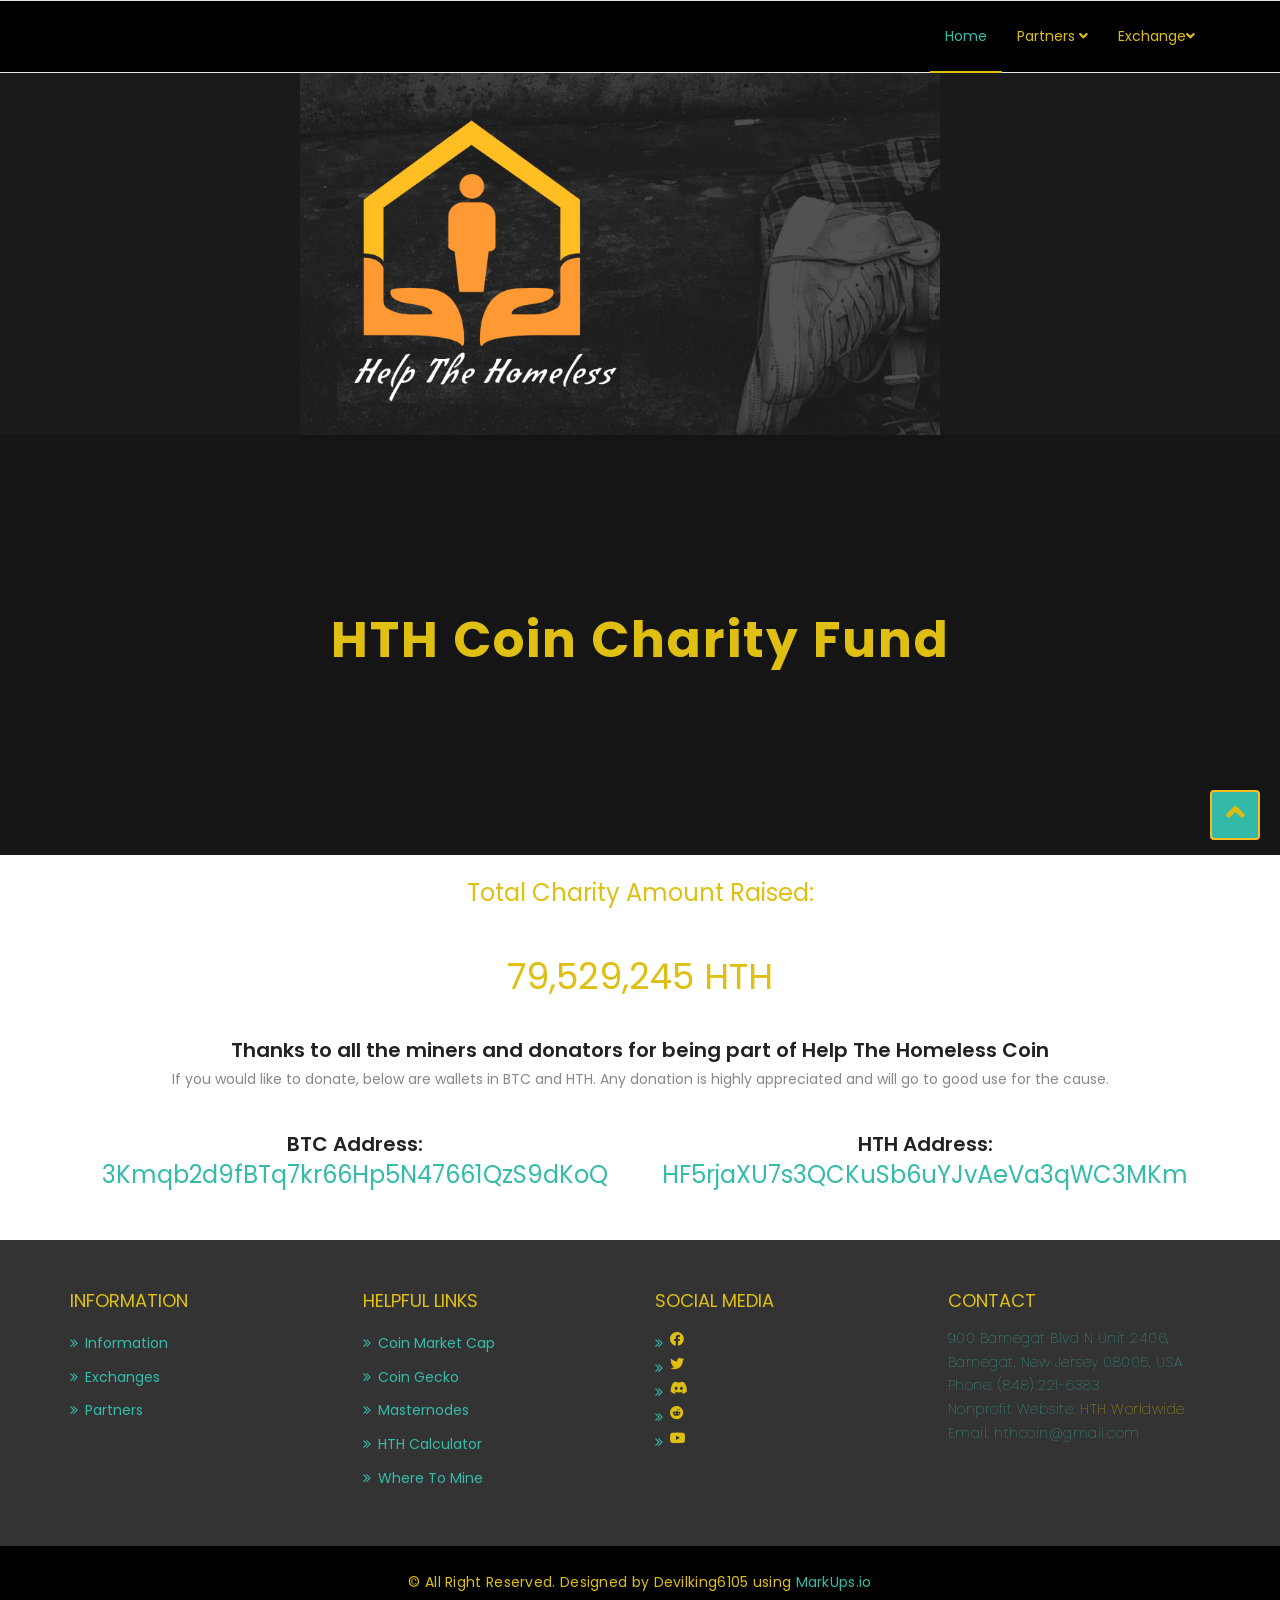
==== commit 49395e80: "Update charity.html" ====
--- a/charity.html
+++ b/charity.html
@@ -79,12 +79,13 @@
               </ul>
             </li>           
 		  <li class="dropdown">
-              <a href="#" class="dropdown-toggle" data-toggle="dropdown" aria-expanded="false">Exchanges <span class="fa fa-angle-down"></span></a>
-              <ul class="dropdown-menu" role="menu">
-                <li><a href="https://wallet.crypto-bridge.org/market/BRIDGE.HTH_BRIDGE.BTC">Crypto-Bridge</a></li>                
-                <li><a href="https://smartrade.com/">SmartTrade</a></li>    
-		<li><a href="https://novaexchange.com/market/BTC_HTH">Nova Exchange</a></li>
-		<li><a href="https://www.probitex.com/trade/index/market/hth_btc">ProBitEx</a></li>
+              <a href="#" class="dropdown-toggle" data-toggle="dropdown">Exchange<span class="fa fa-angle-down"></span></a>
+              <ul class="dropdown-menu" role="menu">
+                <li><a href="https://altmarkets.io/trading/hthbtc">BTC</a></li>                
+                <li><a href="https://altmarkets.io/trading/htheth">ETH</a></li>    
+		            <li><a href="https://altmarkets.io/trading/hthdoge">DOGE</a></li>
+		            <li><a href="https://altmarkets.io/trading/hthltc">LTC</a></li>
+                <li><a href="https://altmarkets.io/trading/hthtusd>TUSD</a></li>
               </ul>
             </li> 		      
                  
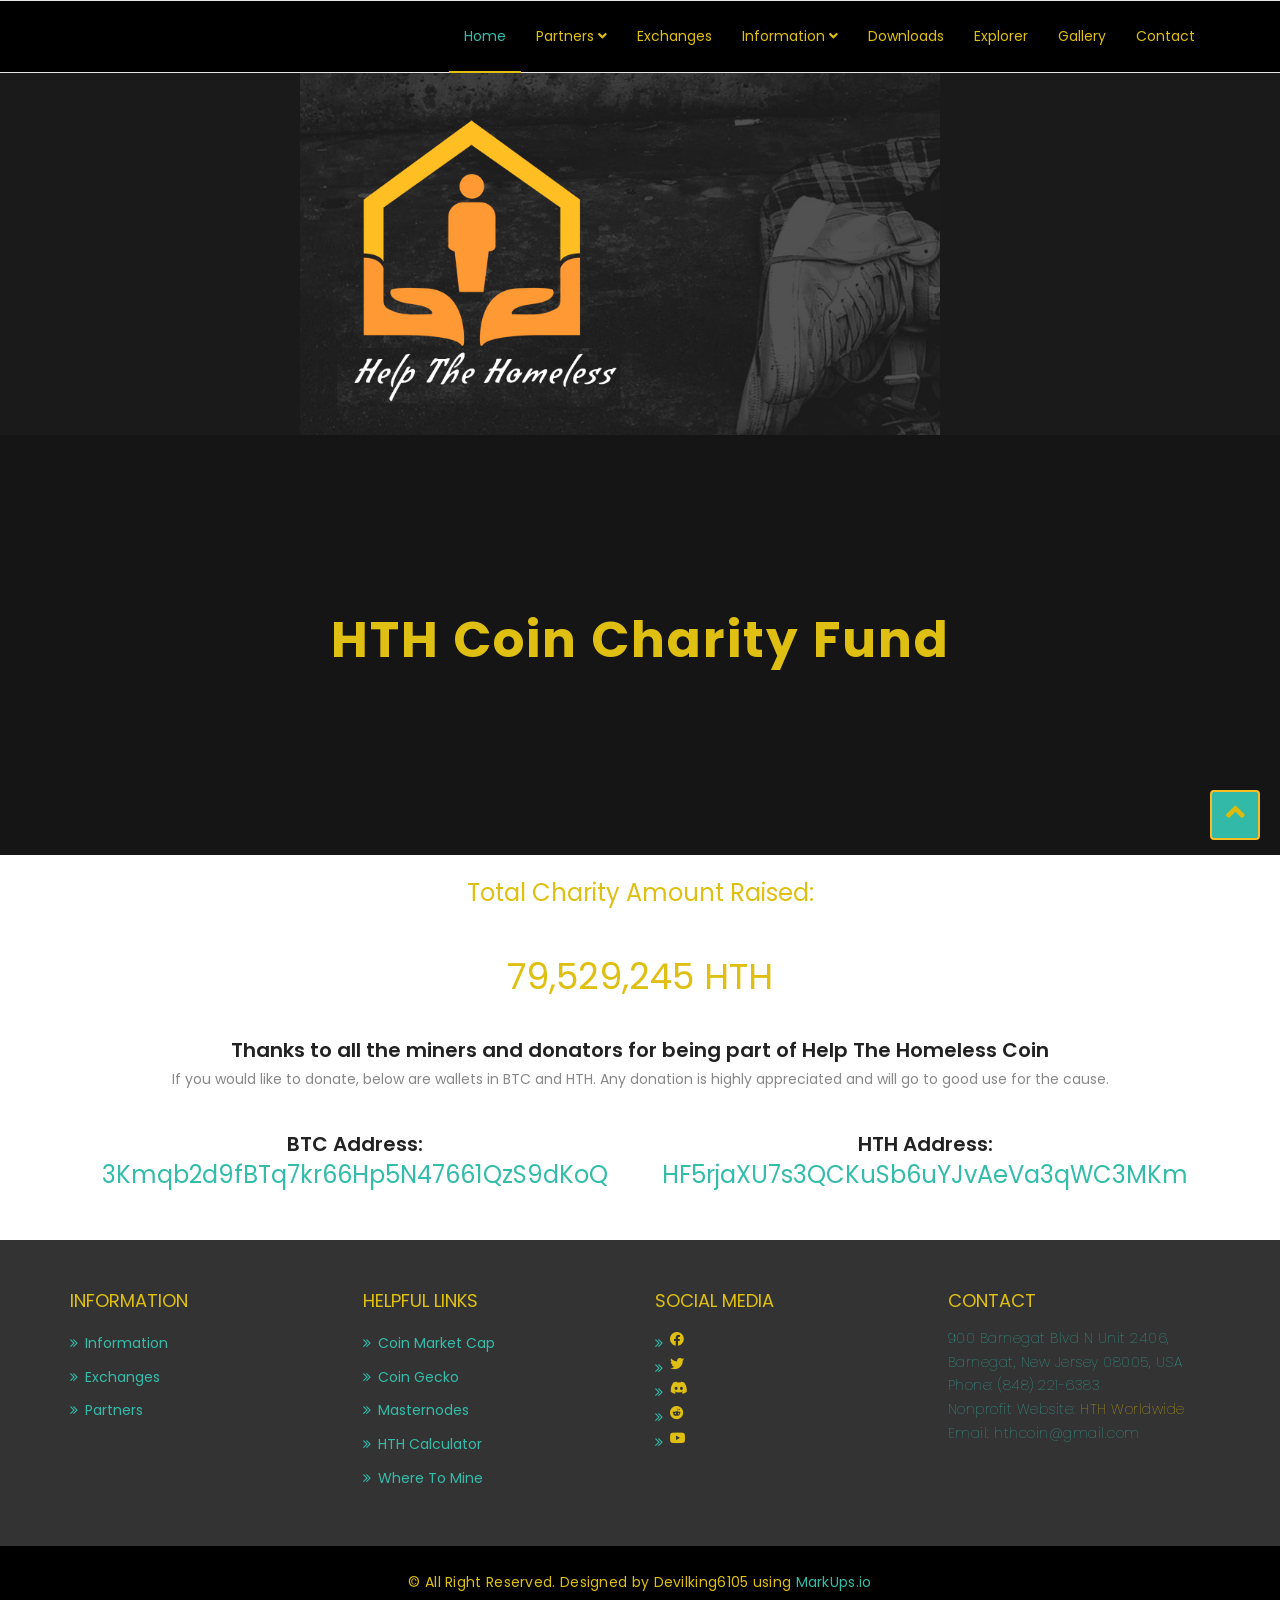
==== commit f706c5e2: "Update charity.html" ====
--- a/charity.html
+++ b/charity.html
@@ -78,16 +78,15 @@
 		      
               </ul>
             </li>           
-		  <li class="dropdown">
-              <a href="#" class="dropdown-toggle" data-toggle="dropdown">Exchange<span class="fa fa-angle-down"></span></a>
-              <ul class="dropdown-menu" role="menu">
-                <li><a href="https://altmarkets.io/trading/hthbtc">BTC</a></li>                
-                <li><a href="https://altmarkets.io/trading/htheth">ETH</a></li>    
-		            <li><a href="https://altmarkets.io/trading/hthdoge">DOGE</a></li>
-		            <li><a href="https://altmarkets.io/trading/hthltc">LTC</a></li>
-                <li><a href="https://altmarkets.io/trading/hthtusd>TUSD</a></li>
+		  <li class="dropdown">              
+              <a href="#" class="dropdown-toggle" data-toggle="dropdown">Exchanges</a>
+              <ul class="dropdown-menu" role="menu">
+                <li><a href="https://wallet.crypto-bridge.org/market/BRIDGE.HTH_BRIDGE.BTC">Crypto-Bridge</a></li>
+                <li><a href="https://smartrade.com/">SmartTrade</a></li>
+                <li><a href="https://novaexchange.com/market/BTC_HTH">Nova Exchange</a></li>
+                <li><a href="https://www.probitex.com/trade/index/market/hth_btc">ProBitEx</a></li>
               </ul>
-            </li> 		      
+       </li>
                  
             
             <li class="dropdown">
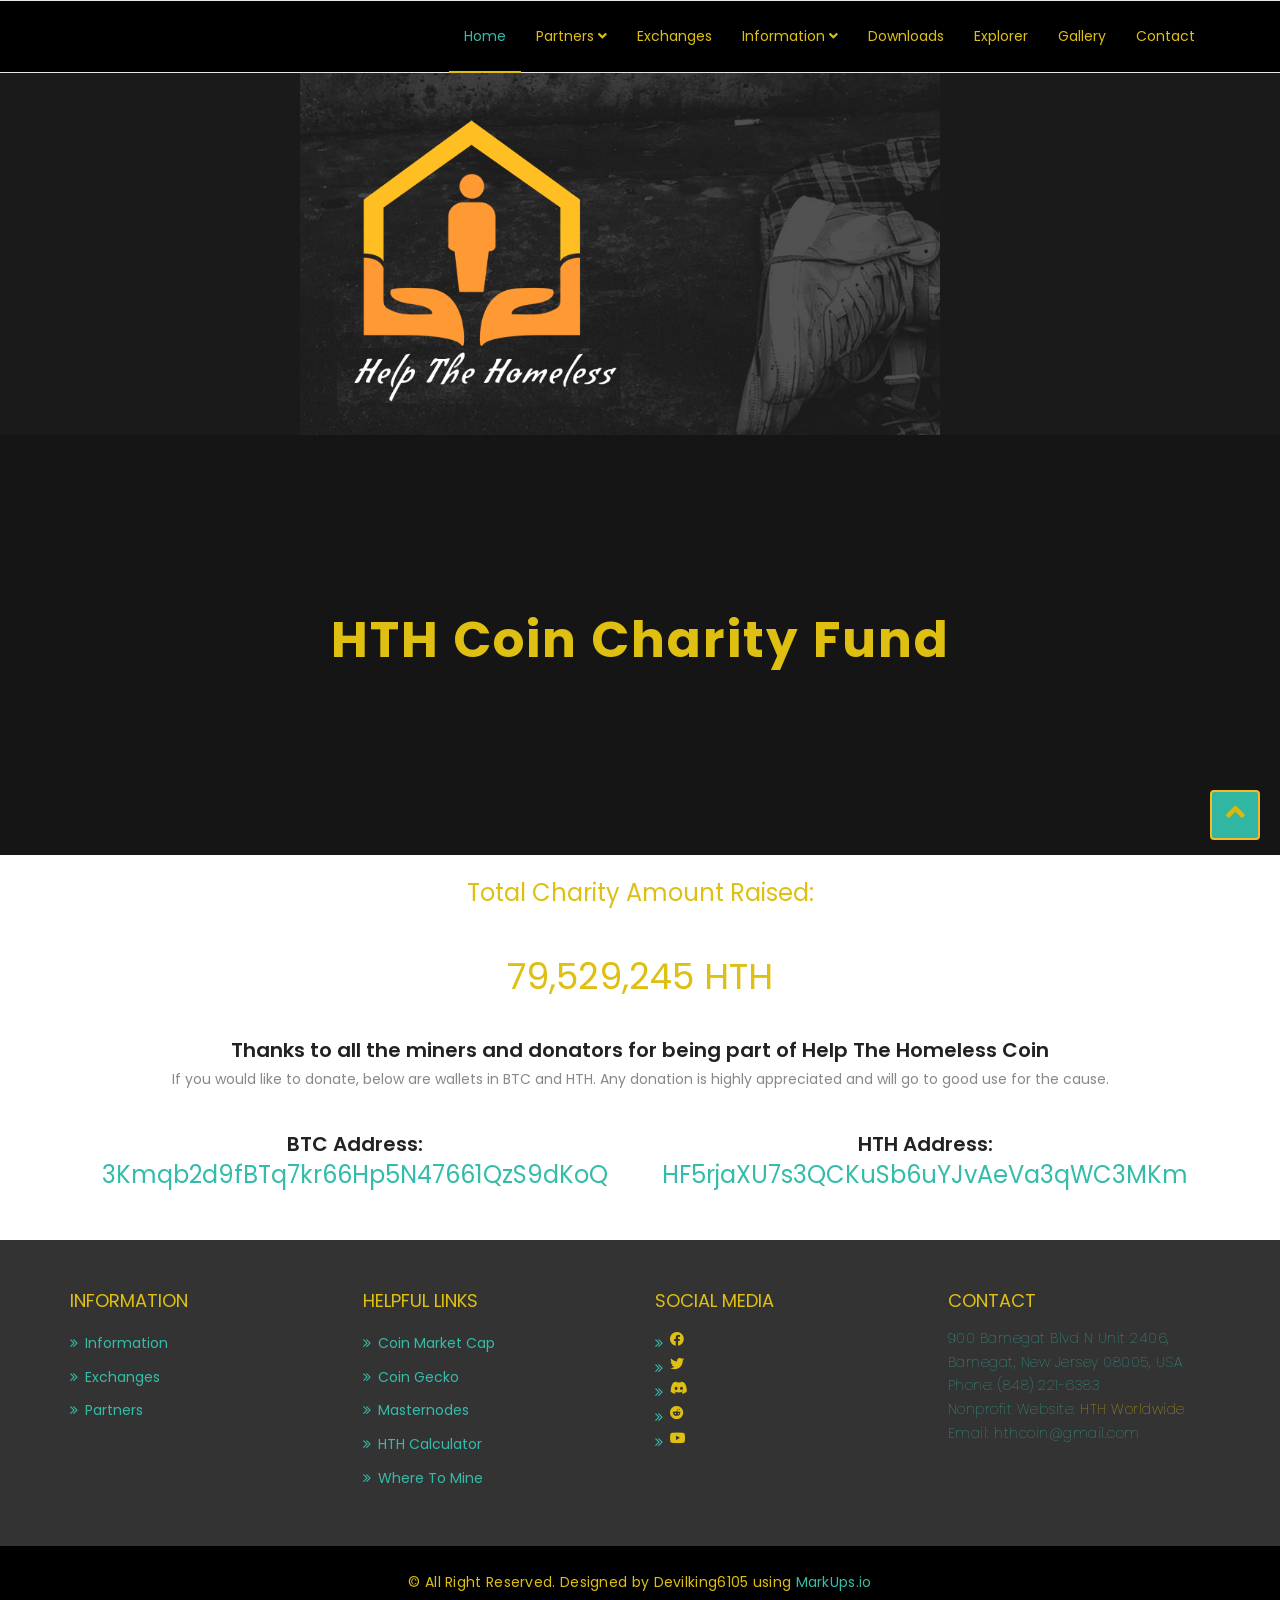
==== commit 701dcb22: "Update charity.html" ====
--- a/charity.html
+++ b/charity.html
@@ -81,10 +81,11 @@
 		  <li class="dropdown">              
               <a href="#" class="dropdown-toggle" data-toggle="dropdown">Exchanges</a>
               <ul class="dropdown-menu" role="menu">
-                <li><a href="https://wallet.crypto-bridge.org/market/BRIDGE.HTH_BRIDGE.BTC">Crypto-Bridge</a></li>
-                <li><a href="https://smartrade.com/">SmartTrade</a></li>
-                <li><a href="https://novaexchange.com/market/BTC_HTH">Nova Exchange</a></li>
-                <li><a href="https://www.probitex.com/trade/index/market/hth_btc">ProBitEx</a></li>
+                <li><a href="https://altmarkets.io/trading/hthbtc">BTC</a></li>
+                <li><a href="https://altmarkets.io/trading/htheth">ETH</a></li>
+                <li><a href="https://altmarkets.io/trading/hthdoge">DOGE</a></li>
+                <li><a href="https://altmarkets.io/trading/hthltc">LTC</a></li>
+		<li><a href="https://altmarkets.io/trading/hthtusd">TUSD</a></li>
               </ul>
        </li>
                  
@@ -207,10 +208,11 @@
 			 <li class="dropdown">              
               <a href="#" class="dropdown-toggle" data-toggle="dropdown">Exchanges</a>
               <ul class="dropdown-menu" role="menu">
-                <li><a href="https://wallet.crypto-bridge.org/market/BRIDGE.HTH_BRIDGE.BTC">Crypto-Bridge</a></li>
-                <li><a href="https://smartrade.com/">SmartTrade</a></li>
-                <li><a href="https://novaexchange.com/market/BTC_HTH">Nova Exchange</a></li>
-                <li><a href="https://www.probitex.com/trade/index/market/hth_btc">ProBitEx</a></li>
+                <li><a href="https://altmarkets.io/trading/hthbtc">BTC</a></li>
+                <li><a href="https://altmarkets.io/trading/htheth">ETH</a></li>
+                <li><a href="https://altmarkets.io/trading/hthdoge">DOGE</a></li>
+                <li><a href="https://altmarkets.io/trading/hthltc">LTC</a></li>
+		<li><a href="https://altmarkets.io/trading/hthtusd">TUSD</a></li>
               </ul>
        </li>
 			<li class="dropdown">
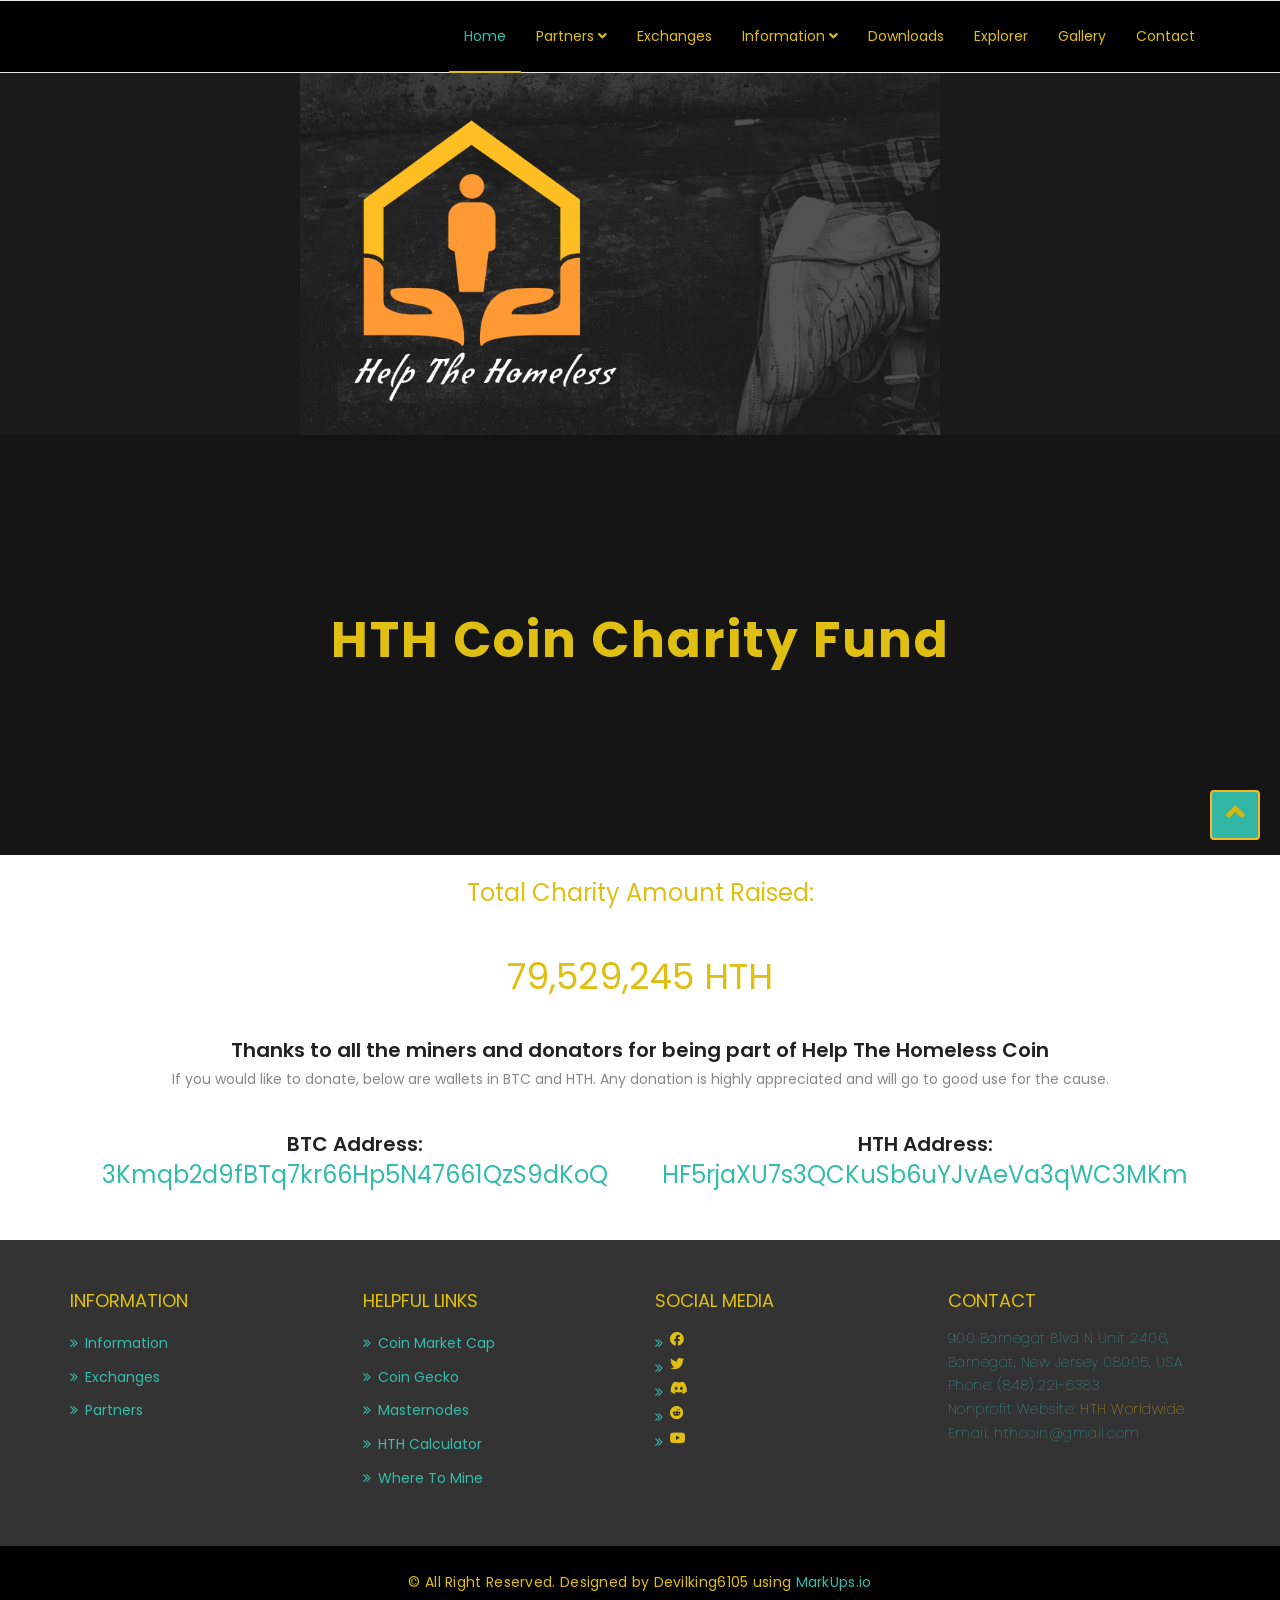
==== commit f7e45989: "Update charity.html" ====
--- a/charity.html
+++ b/charity.html
@@ -102,7 +102,7 @@
               </ul>
             </li>            
 		<li><a href="downloads.html">Downloads</a></li> 
-		<li><a href="https://explorer.hth.world/">Explorer</a></li>
+		<li><a href="https://openchains.info/coin/hth/about">Explorer</a></li>
 		   <li><a href="gallery.html">Gallery</a></li>
             <li><a href="contact.html">Contact</a></li>
           </ul>                     
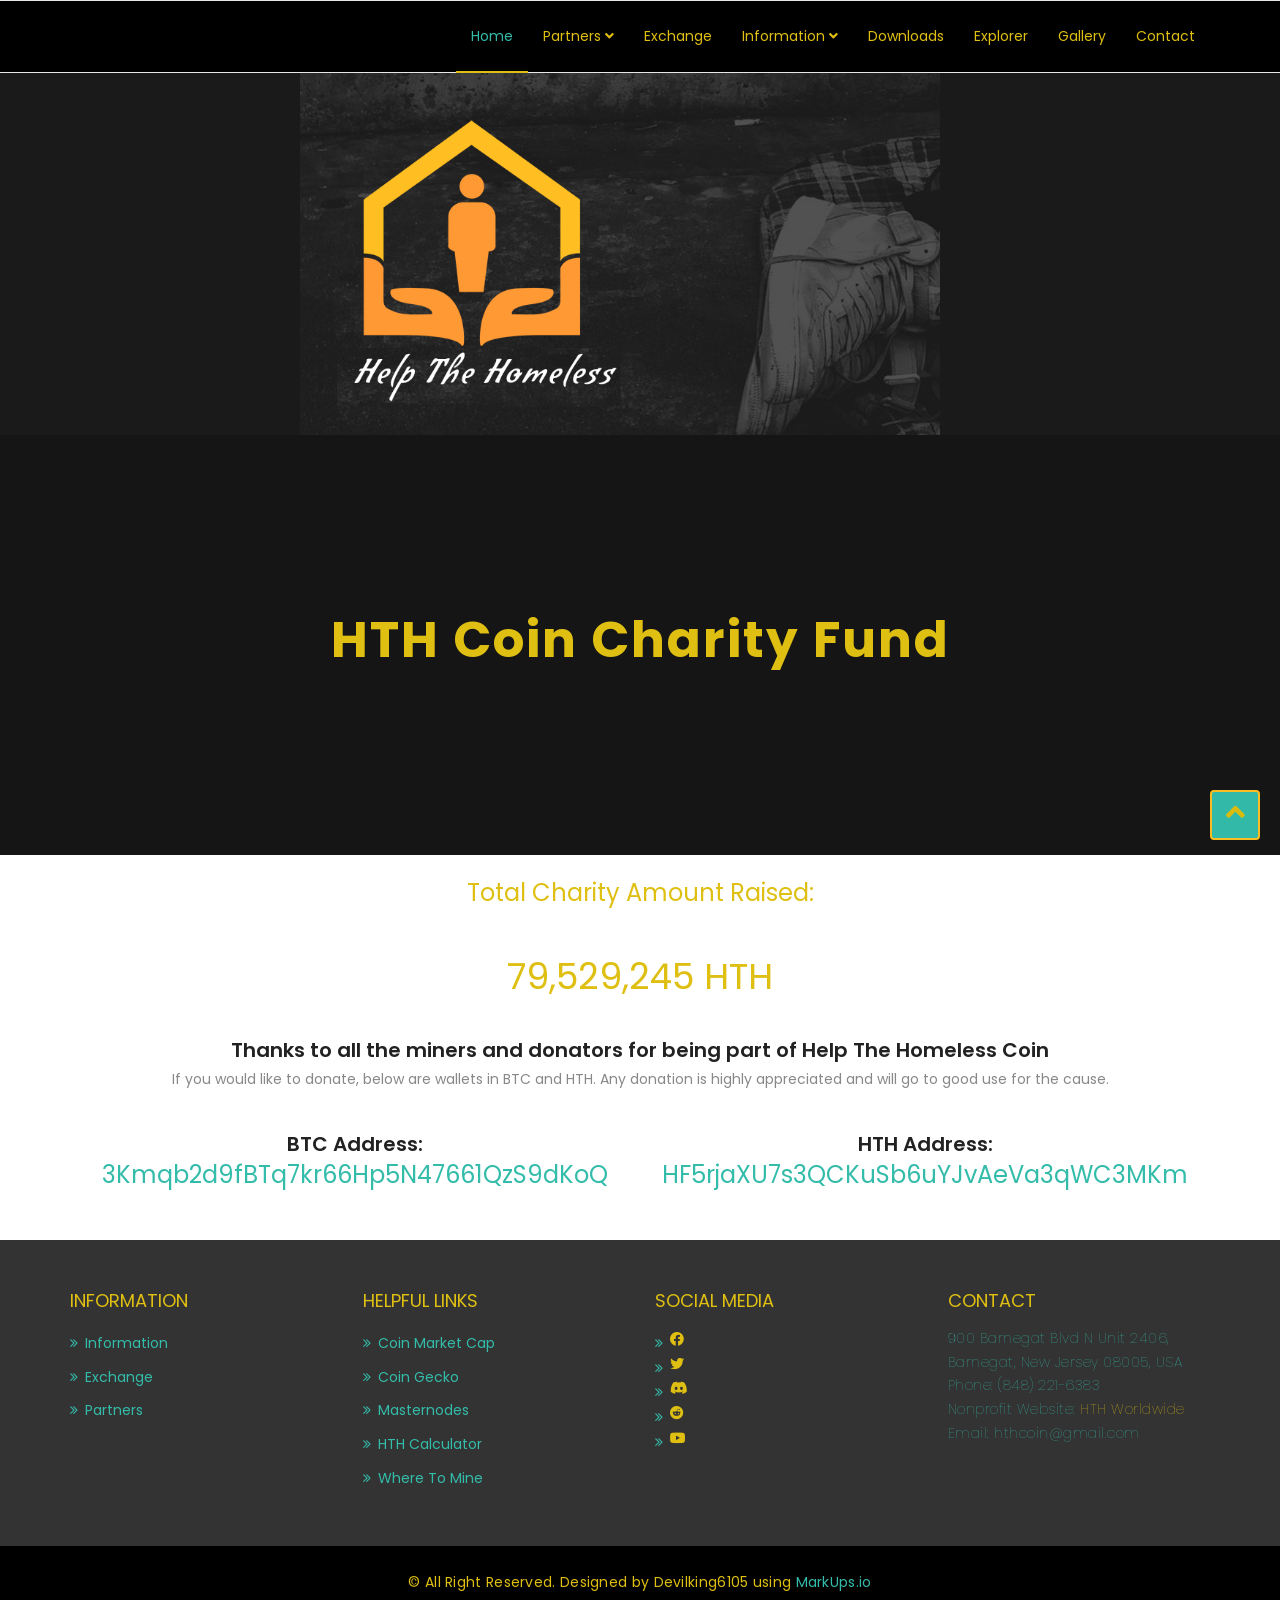
==== commit e129bcf7: "Update charity.html" ====
--- a/charity.html
+++ b/charity.html
@@ -78,15 +78,8 @@
 		      
               </ul>
             </li>           
-		  <li class="dropdown">              
-              <a href="#" class="dropdown-toggle" data-toggle="dropdown">Exchanges</a>
-              <ul class="dropdown-menu" role="menu">
-                <li><a href="https://altmarkets.io/trading/hthbtc">BTC</a></li>
-                <li><a href="https://altmarkets.io/trading/htheth">ETH</a></li>
-                <li><a href="https://altmarkets.io/trading/hthdoge">DOGE</a></li>
-                <li><a href="https://altmarkets.io/trading/hthltc">LTC</a></li>
-		<li><a href="https://altmarkets.io/trading/hthtusd">TUSD</a></li>
-              </ul>
+		    </li>           
+		 <li><a href="exchanges.html">Exchange</a></li>
        </li>
                  
             
@@ -205,15 +198,8 @@
               </ul>
             </li>
 	 
-			 <li class="dropdown">              
-              <a href="#" class="dropdown-toggle" data-toggle="dropdown">Exchanges</a>
-              <ul class="dropdown-menu" role="menu">
-                <li><a href="https://altmarkets.io/trading/hthbtc">BTC</a></li>
-                <li><a href="https://altmarkets.io/trading/htheth">ETH</a></li>
-                <li><a href="https://altmarkets.io/trading/hthdoge">DOGE</a></li>
-                <li><a href="https://altmarkets.io/trading/hthltc">LTC</a></li>
-		<li><a href="https://altmarkets.io/trading/hthtusd">TUSD</a></li>
-              </ul>
+			  </li>           
+		 <li><a href="exchanges.html">Exchange</a></li>
        </li>
 			<li class="dropdown">
 	      <a href="#" class="dropdown-toggle" data-toggle="dropdown">Partners</a>
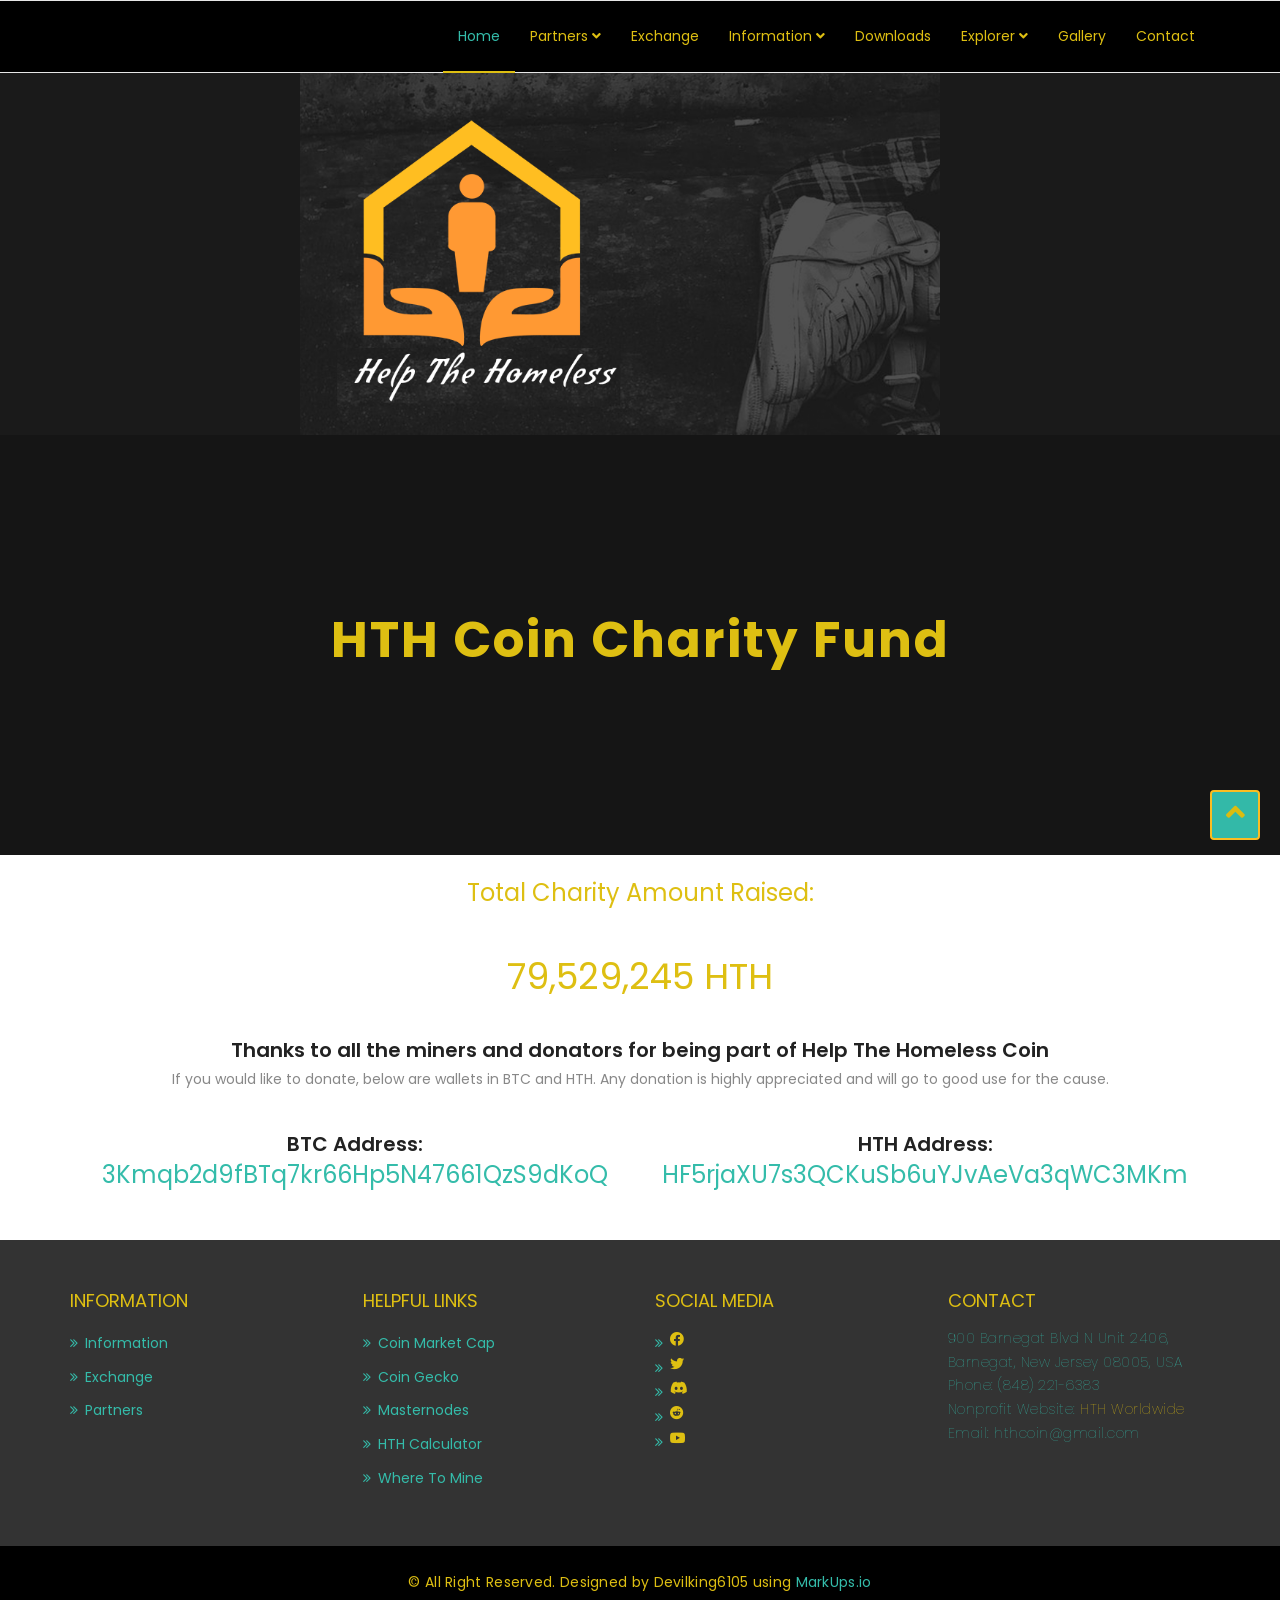
==== commit e08abd64: "Update charity.html" ====
--- a/charity.html
+++ b/charity.html
@@ -95,9 +95,15 @@
               </ul>
             </li>            
 		<li><a href="downloads.html">Downloads</a></li> 
-		<li><a href="https://openchains.info/coin/hth/about">Explorer</a></li>
-		   <li><a href="gallery.html">Gallery</a></li>
-            <li><a href="contact.html">Contact</a></li>
+	      <li class="dropdown">
+              <a href="#" class="dropdown-toggle" data-toggle="dropdown">Explorer <span class="fa fa-angle-down"></span></a>
+              <ul class="dropdown-menu" role="menu">
+		      <li><a href="https://explorer.hth.world/">HTH Explorer</a></li>
+		      <li><a href="https://openchains.info/coin/hth/about">Open Chains</a></li>
+                 </ul>
+            </li>            
+	         <li><a href="gallery.html">Gallery</a></li>
+                 <li><a href="contact.html">Contact</a></li>
           </ul>                     
         </div><!--/.nav-collapse -->        
       </div>     
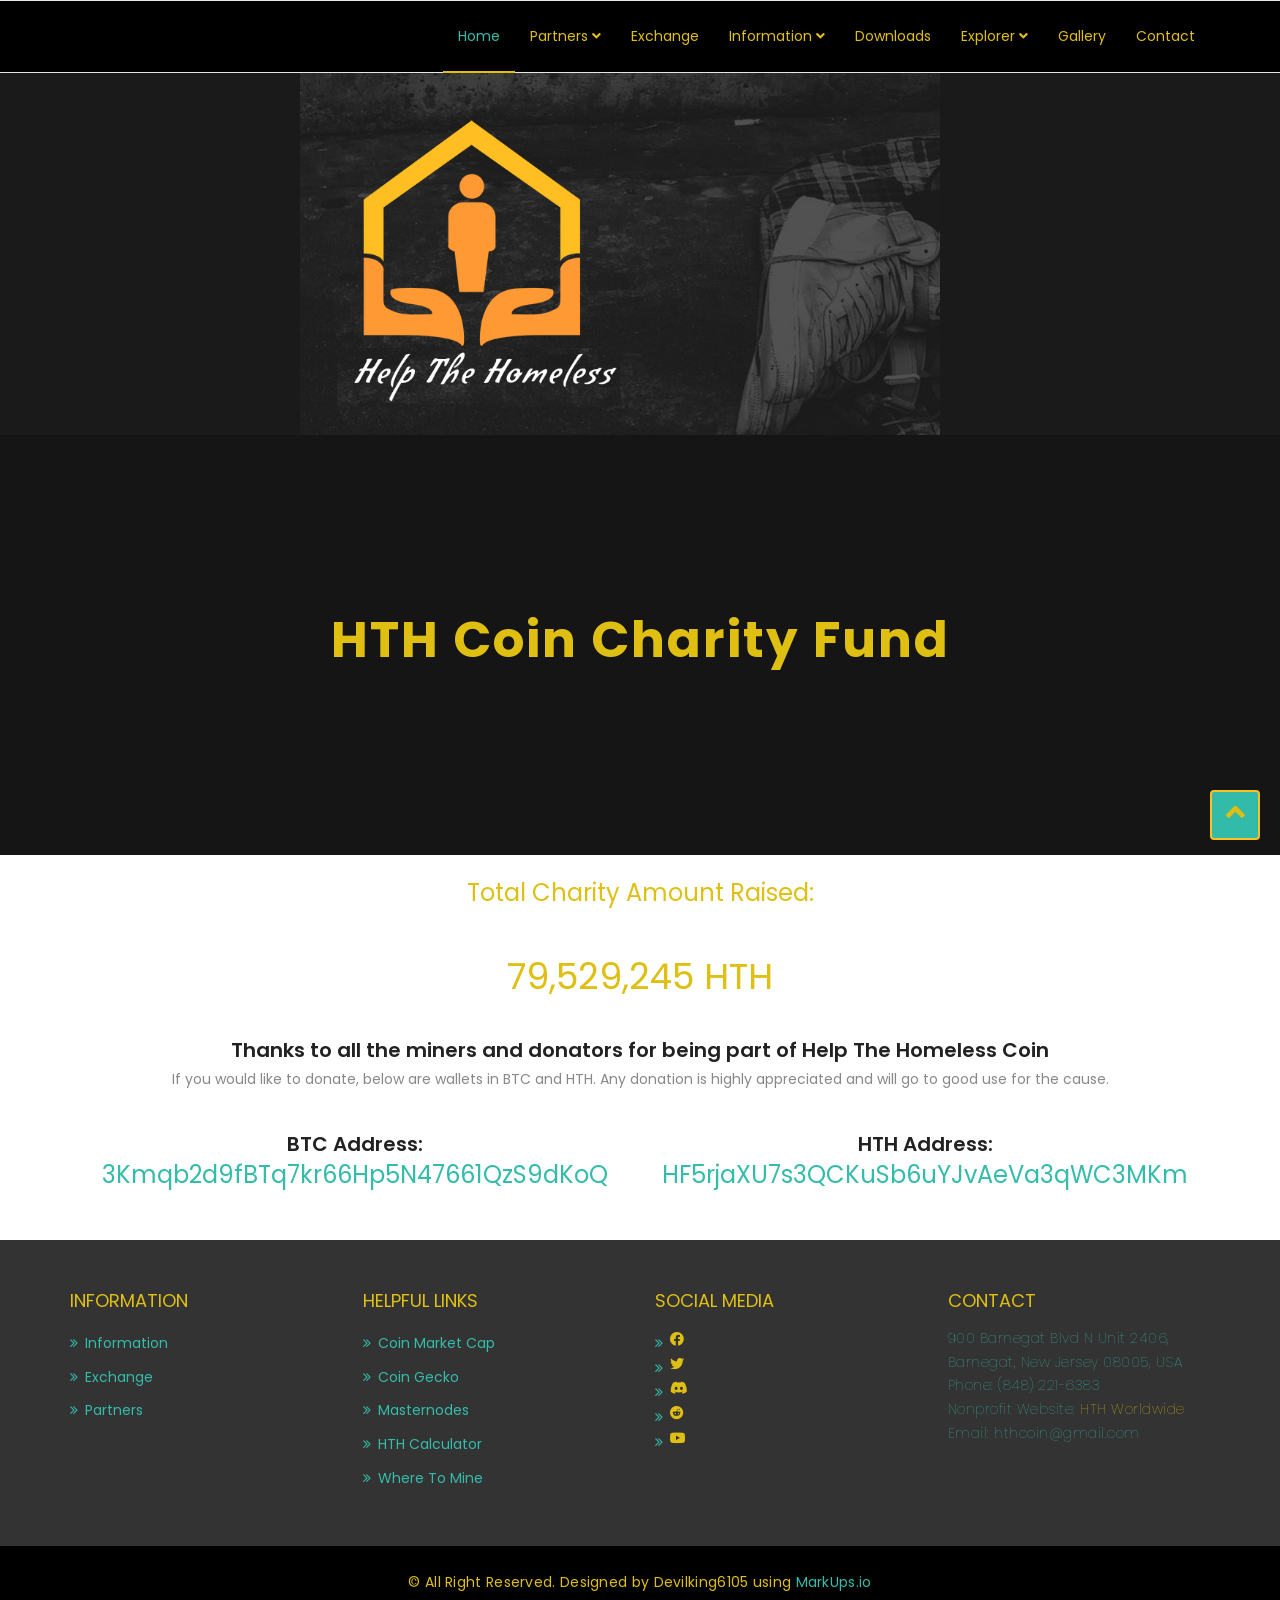
==== commit 2a6d37f9: "Update charity.html" ====
--- a/charity.html
+++ b/charity.html
@@ -90,7 +90,7 @@
                 <li><a href="resources.html">Resources</a></li>                
                 <li><a href="faq.html">FAQ</a></li>
                 <li><a href="https://github.com/HTHcoin/HTH/wiki/HTH-Help-The-Homeless-Coin-wiki/">HTH Wiki</a></li>
-                <li><a href="https://github.com/HTHcoin/HTH/blob/master/Light_Paper.pdf">Light Paper</a></li>
+                <li><a href="https://github.com/HTHcoin/HTH-Legacy/blob/master/Light_Paper.pdf">Light Paper</a></li>
 	        <li><a href="https://github.com/HTHcoin">HTH Github</a></li>
               </ul>
             </li>            
@@ -199,7 +199,7 @@
                 <li><a href="resources.html">Resources</a></li>                
                 <li><a href="faq.html">FAQ</a></li>
                 <li><a href="https://github.com/HTHcoin/HTH/wiki/HTH-Help-The-Homeless-Coin-wiki/">HTH Wiki</a></li>
-                <li><a href="https://github.com/HTHcoin/HTH/blob/master/Light_Paper.pdf">Light Paper</a></li>
+                <li><a href="https://github.com/HTHcoin/HTH-Legacy/blob/master/Light_Paper.pdf">Light Paper</a></li>
 		      <li><a href="https://github.com/HTHcoin">HTH Github</a></li>
               </ul>
             </li>
